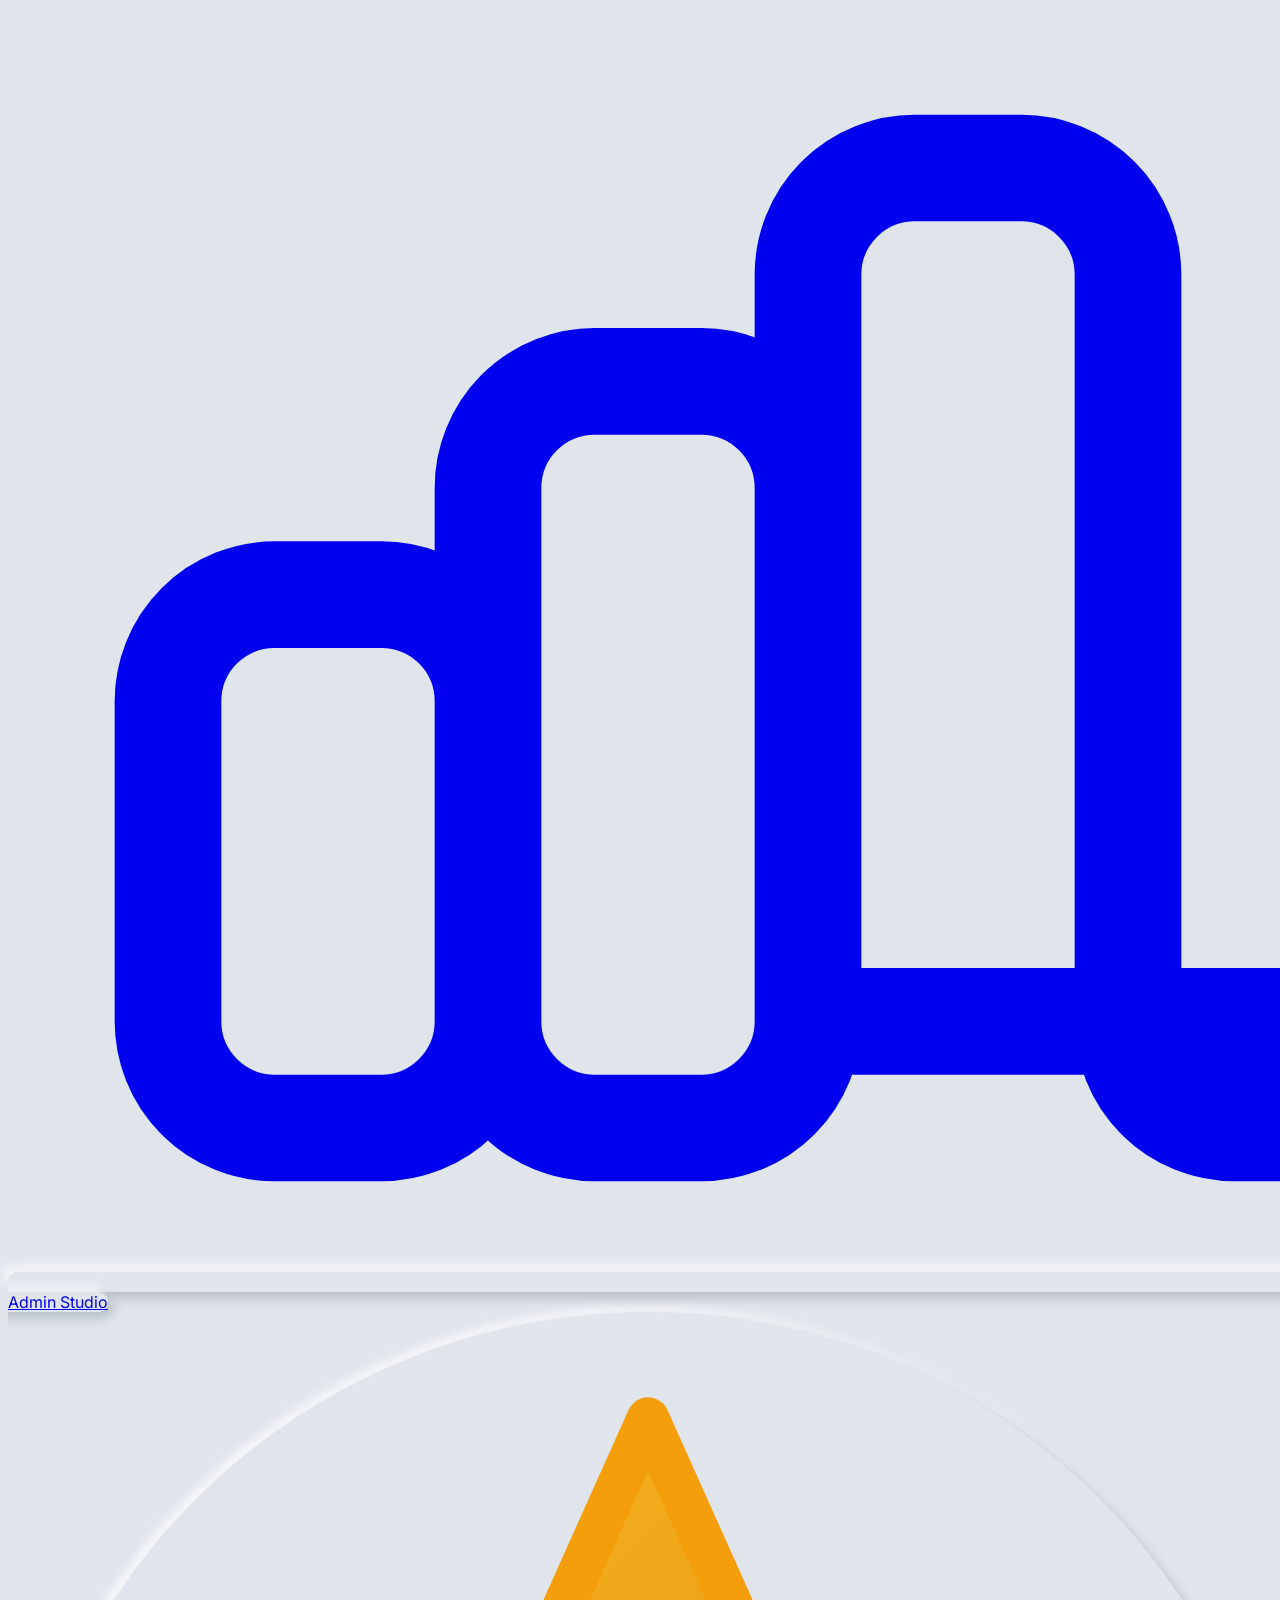
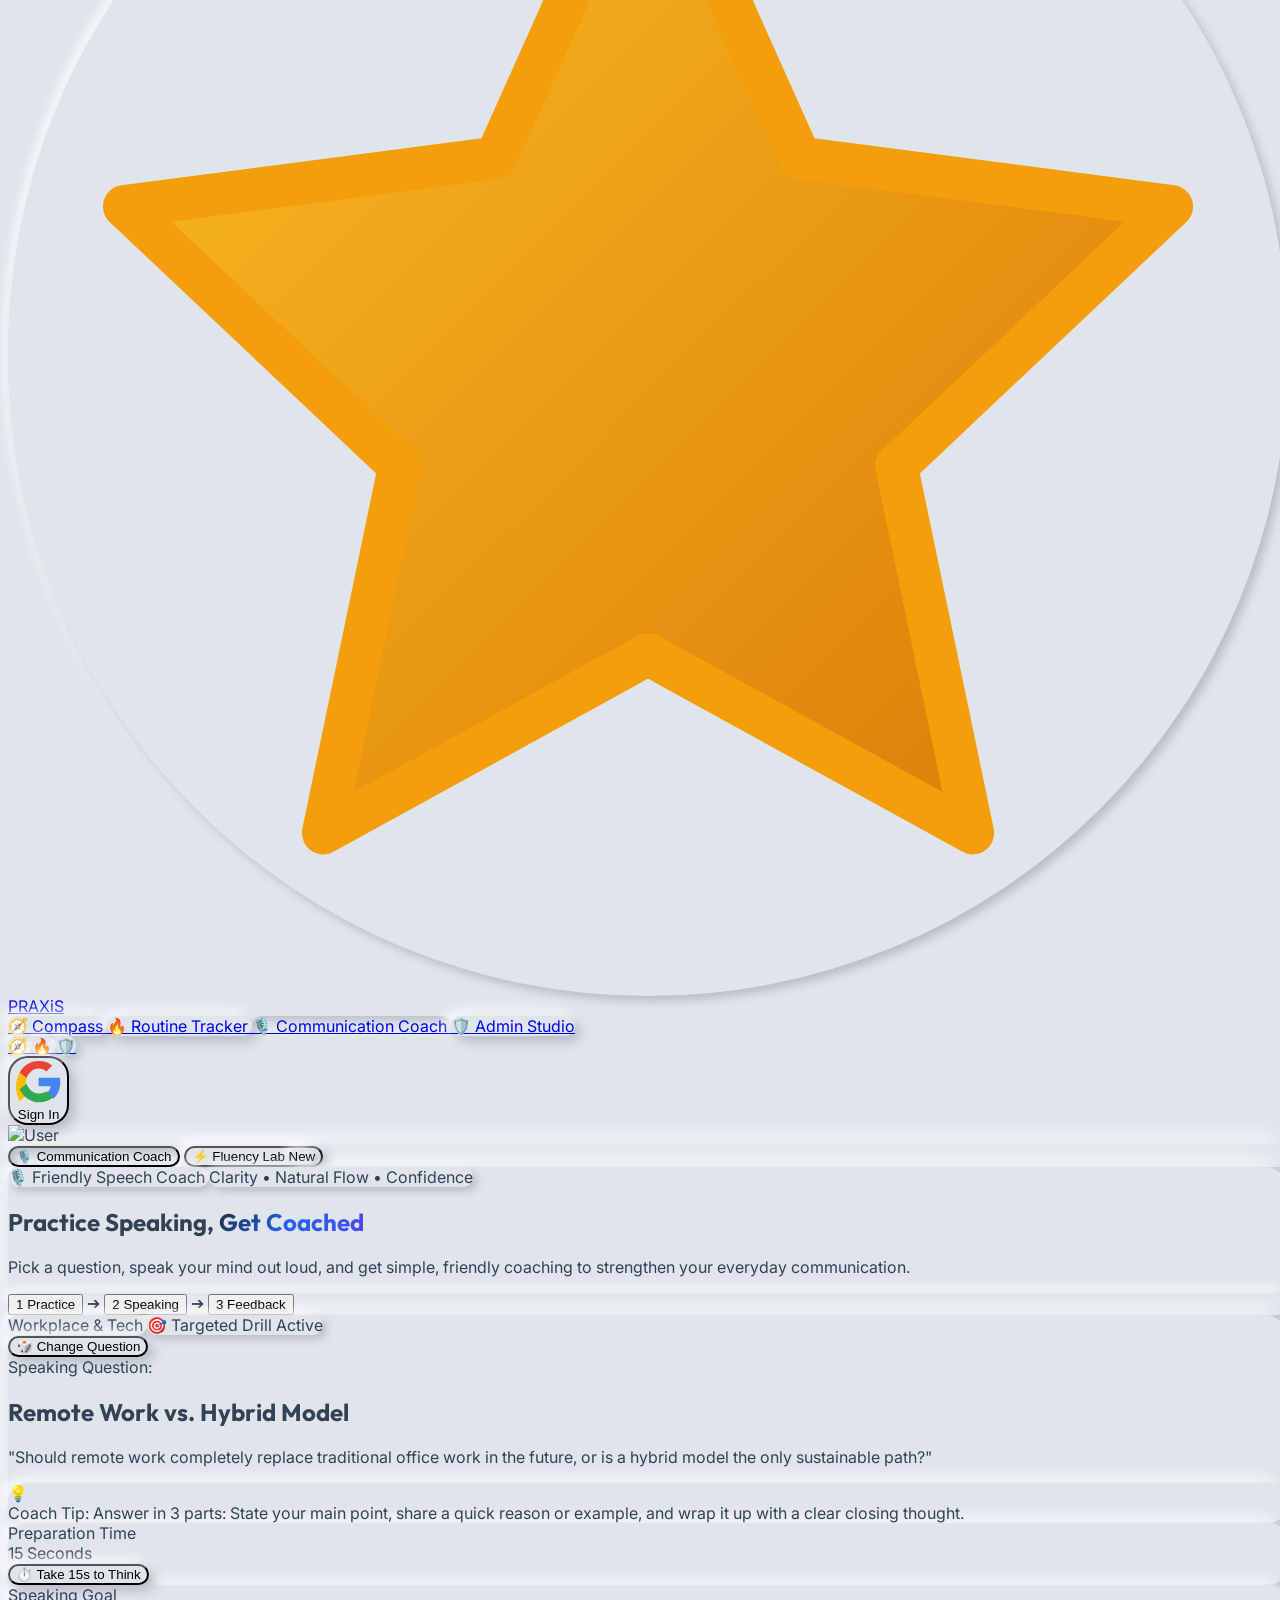
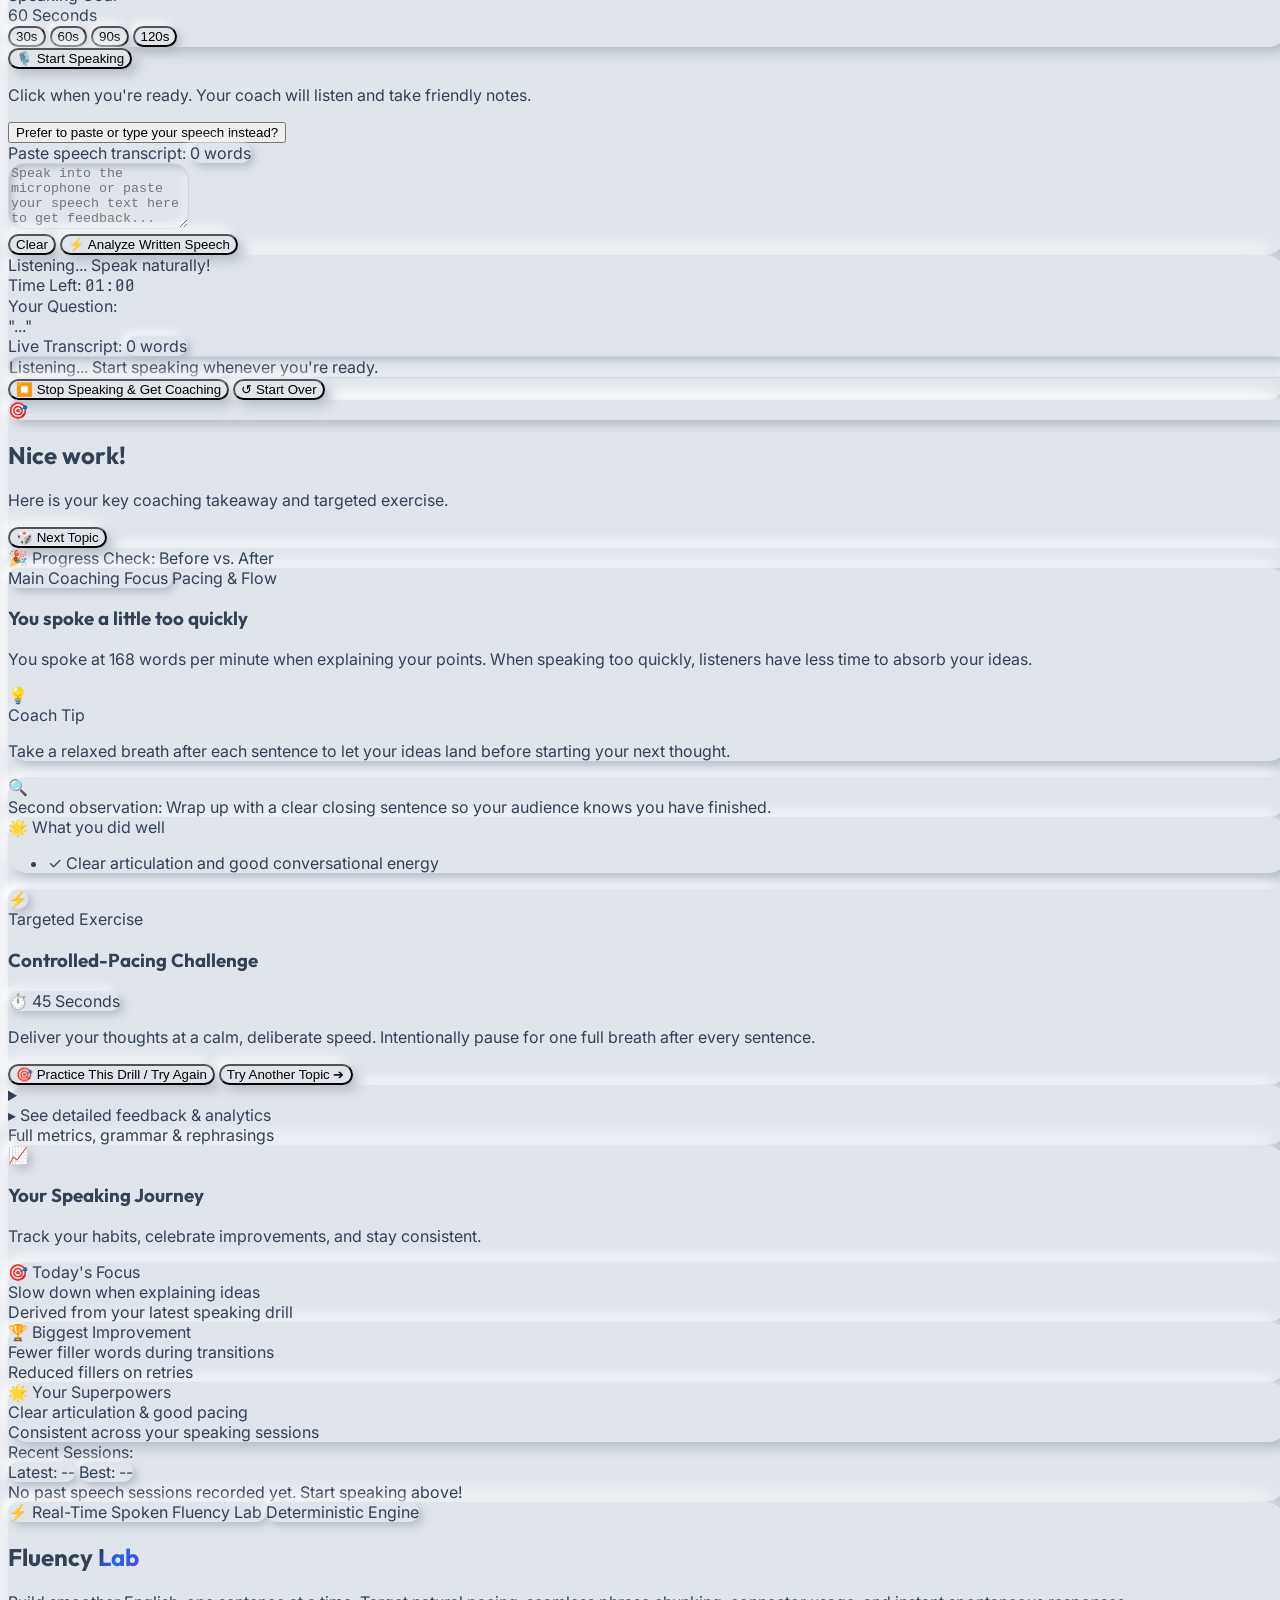
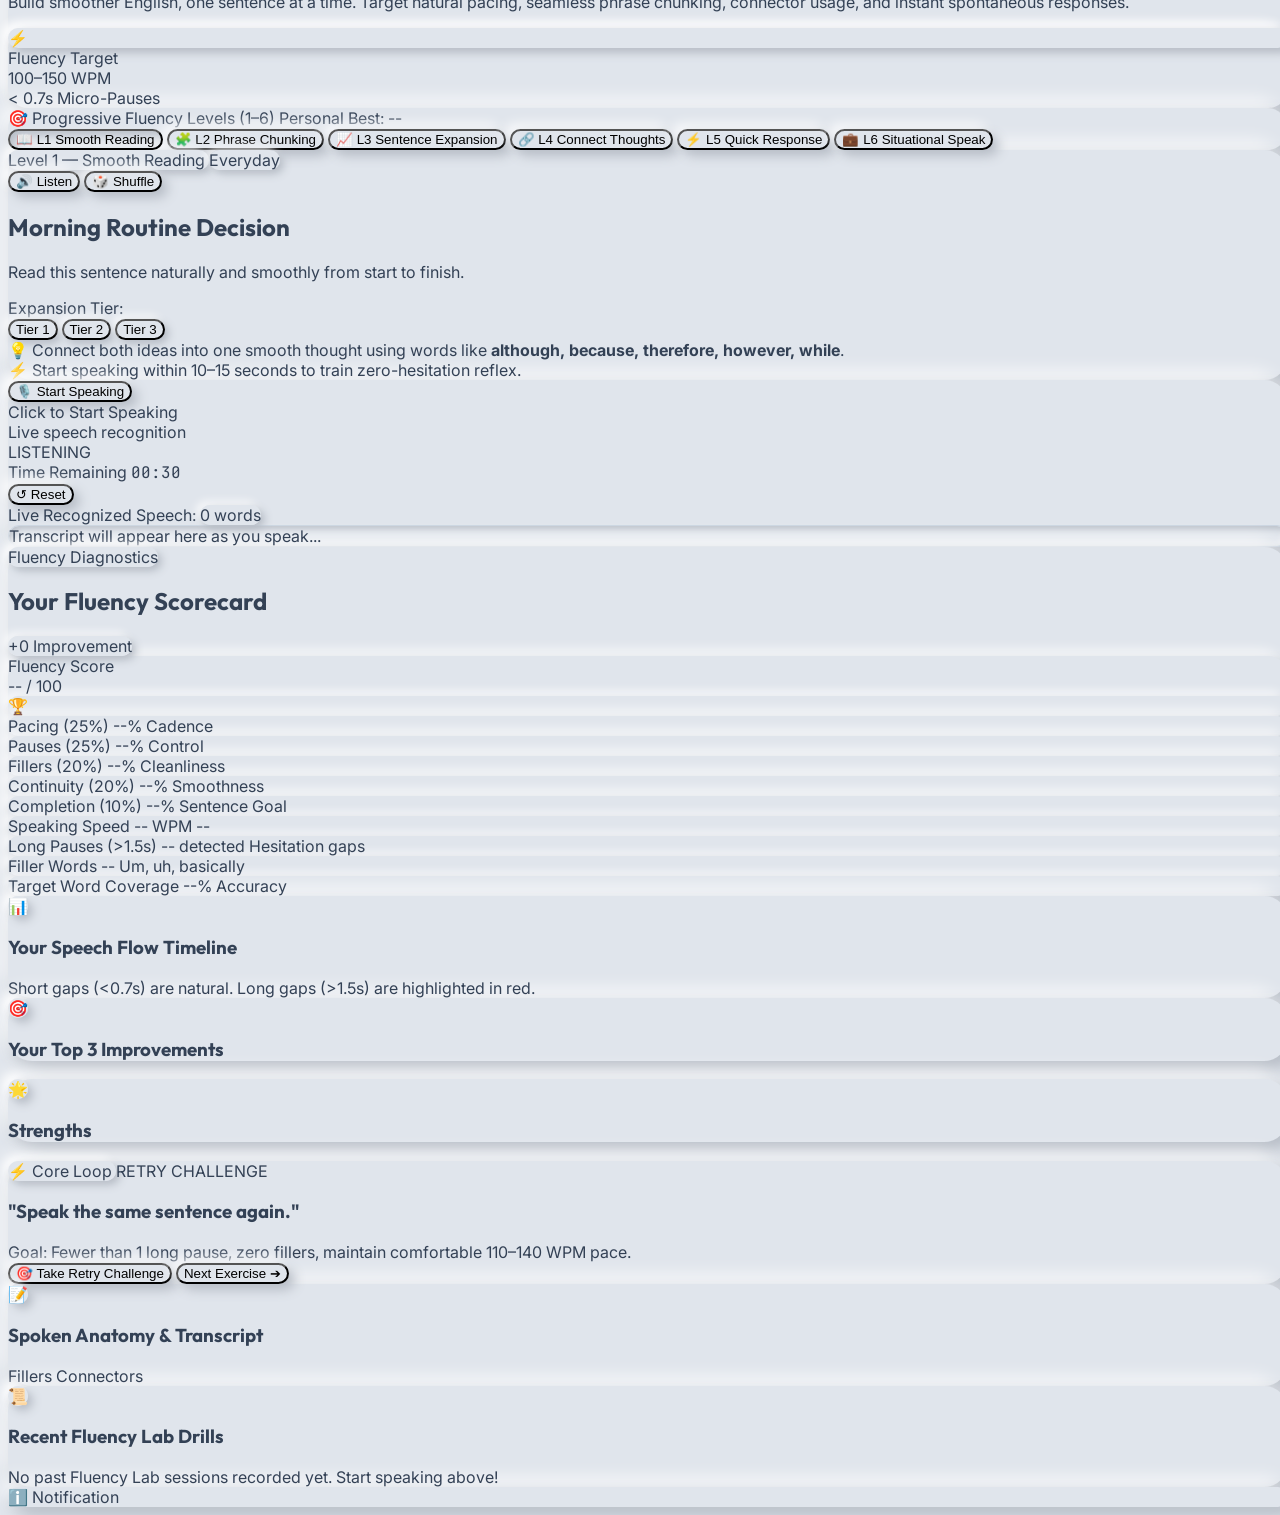
==== public/coach.html @ 35fe481c "speech coach" ====
<!DOCTYPE html>
<html lang="en">

<head>
    <meta charset="UTF-8">
    <meta name="viewport" content="width=device-width, initial-scale=1.0">
    <title>PRAXiS - Communication Coach & Real-Time English Fluency Engine</title>
    <meta name="description" content="Elevate your spoken English, workplace communication, and public speaking skills with deterministic real-time speech diagnostics, pacing analysis, and structured upgrades.">
    <meta property="og:title" content="PRAXiS - Communication Coach & Speech Diagnostics Engine">
    <meta property="og:type" content="website">
    <meta property="og:url" content="/coach">
    <link rel="canonical" href="/coach">
    <link rel="manifest" href="/manifest.json">
    <meta name="theme-color" content="#2563eb">
    <meta name="mobile-web-app-capable" content="yes">
    <meta name="apple-mobile-web-app-capable" content="yes">
    <meta name="apple-mobile-web-app-status-bar-style" content="black-translucent">
    <!-- Google Fonts -->
    <link rel="preconnect" href="https://fonts.googleapis.com">
    <link rel="preconnect" href="https://fonts.gstatic.com" crossorigin>
    <link href="https://fonts.googleapis.com/css2?family=Bebas+Neue&family=Inter:wght@400;500;600;700;800&family=JetBrains+Mono:ital,wght@0,400;0,600;0,700;0,800;1,700&family=Outfit:wght@500;600;700;800;900&display=swap" rel="stylesheet">
    <script src="https://cdn.tailwindcss.com"></script>
    <script>
        tailwind.config = {
            theme: {
                extend: {
                    fontFamily: {
                        sans: ['Inter', 'sans-serif'],
                        outfit: ['Outfit', 'sans-serif'],
                        mono: ['"JetBrains Mono"', 'SF Mono', 'Roboto Mono', 'Monaco', 'Consolas', 'monospace'],
                    },
                    colors: {
                        neu: {
                            base: '#e0e5ec',
                            dark: '#1e293b',
                            text: '#334155',
                            muted: '#64748b',
                            accent: '#2563eb',
                            sky: '#0284c7',
                            indigo: '#4f46e5'
                        }
                    }
                }
            }
        }
    </script>
    <style>
        :root {
            --bg-color: #e0e5ec;
            --shadow-light: rgba(255, 255, 255, 0.75);
            --shadow-light-soft: rgba(255, 255, 255, 0.55);
            --shadow-dark: #b8bec7;
            --shadow-dark-deep: #a3abb7;
            --shadow-minor: 0 4px 12px rgba(0, 0, 0, 0.06);
            --shadow-minor-sm: 0 2px 6px rgba(0, 0, 0, 0.04);
        }

        body {
            background-color: var(--bg-color);
            color: #334155;
            font-family: 'Inter', sans-serif;
            overflow-x: hidden;
            width: 100%;
            max-width: 100vw;
            -webkit-tap-highlight-color: transparent;
            touch-action: manipulation;
        }

        h1, h2, h3, h4, h5, h6 {
            font-family: 'Outfit', sans-serif;
        }

        /* Neumorphic Design Tokens */
        .neu-card {
            background: #e0e5ec;
            border-radius: 1.5rem;
            box-shadow: 9px 9px 18px var(--shadow-dark), -9px -9px 18px var(--shadow-light), var(--shadow-minor);
            transition: all 0.3s ease;
        }

        .neu-card-sm {
            background: #e0e5ec;
            border-radius: 1.25rem;
            box-shadow: 6px 6px 12px var(--shadow-dark), -6px -6px 12px var(--shadow-light), var(--shadow-minor-sm);
            transition: all 0.3s ease;
        }

        .neu-btn {
            background: #e0e5ec;
            border-radius: 1.25rem;
            box-shadow: 6px 6px 12px var(--shadow-dark), -6px -6px 12px var(--shadow-light), var(--shadow-minor-sm);
            transition: all 0.25s cubic-bezier(0.4, 0, 0.2, 1);
            cursor: pointer;
            user-select: none;
        }

        .neu-btn:hover {
            box-shadow: 8px 8px 16px var(--shadow-dark-deep), -8px -8px 16px var(--shadow-light), var(--shadow-minor);
            transform: translateY(-2px);
        }

        .neu-btn:active, .neu-btn.pressed {
            box-shadow: inset 4px 4px 8px var(--shadow-dark), inset -4px -4px 8px var(--shadow-light-soft);
            transform: translateY(0);
        }

        .neu-trench {
            background: #e0e5ec;
            border-radius: 9999px;
            box-shadow: inset 4px 4px 8px var(--shadow-dark), inset -4px -4px 8px var(--shadow-light-soft);
        }

        .neu-circle {
            background: #e0e5ec;
            border-radius: 9999px;
            box-shadow: 5px 5px 10px var(--shadow-dark), -5px -5px 10px var(--shadow-light), var(--shadow-minor-sm);
        }

        .neu-badge {
            background: #e0e5ec;
            border-radius: 9999px;
            box-shadow: 4px 4px 8px var(--shadow-dark), -4px -4px 8px var(--shadow-light), var(--shadow-minor-sm);
        }

        .neu-input {
            background: #e0e5ec;
            border-radius: 1rem;
            box-shadow: inset 3px 3px 6px var(--shadow-dark), inset -3px -3px 6px var(--shadow-light-soft);
            border: 1.5px solid #cbd5e1;
            transition: all 0.25s ease;
        }

        .neu-input:focus {
            box-shadow: inset 4px 4px 8px var(--shadow-dark-deep), inset -4px -4px 8px var(--shadow-light-soft), 0 0 0 2px #2563eb;
            border-color: #2563eb;
            outline: none;
        }

        .text-gradient {
            background: linear-gradient(135deg, #1e293b 0%, #2563eb 50%, #4f46e5 100%);
            -webkit-background-clip: text;
            -webkit-text-fill-color: transparent;
        }

        .font-digital {
            font-family: 'JetBrains Mono', monospace;
            font-feature-settings: 'tnum' on, 'zero' on;
        }

        /* Voice Soundwave Animation */
        .soundwave-bar {
            width: 4px;
            border-radius: 9999px;
            background: linear-gradient(180deg, #2563eb 0%, #4f46e5 100%);
            animation: waveBounce 1.2s ease-in-out infinite alternate;
        }
        @keyframes waveBounce {
            0% { height: 6px; }
            100% { height: 32px; }
        }

        .mic-recording-pulse {
            animation: micPulse 1.4s infinite;
        }
        @keyframes micPulse {
            0% { box-shadow: 0 0 0 0 rgba(239, 68, 68, 0.7); }
            70% { box-shadow: 0 0 0 16px rgba(239, 68, 68, 0); }
            100% { box-shadow: 0 0 0 0 rgba(239, 68, 68, 0); }
        }

        /* Custom highlight tags in transcript */
        .highlight-filler {
            background-color: #fee2e2;
            color: #dc2626;
            padding: 1px 6px;
            border-radius: 6px;
            font-weight: 600;
            border-bottom: 2px solid #ef4444;
        }
        .highlight-hedging {
            background-color: #fef3c7;
            color: #d97706;
            padding: 1px 6px;
            border-radius: 6px;
            font-weight: 600;
            border-bottom: 2px solid #f59e0b;
        }

        /* Focus outlines for accessibility */
        button:focus-visible, a:focus-visible, textarea:focus-visible {
            outline: 2px solid #2563eb;
            outline-offset: 2px;
        }

        /* Custom Scrollbar */
        ::-webkit-scrollbar {
            width: 8px;
            height: 8px;
        }
        ::-webkit-scrollbar-track {
            background: #e0e5ec;
        }
        ::-webkit-scrollbar-thumb {
            background: #cbd5e1;
            border-radius: 10px;
            border: 2px solid #e0e5ec;
        }
    </style>
</head>

<body class="min-h-screen flex flex-col items-center relative overflow-x-hidden pb-16">

    <!-- FLOATING TOP-LEFT QUICK ADMIN BUTTON -->
    <a id="admin-studio-btn" href="/admin.html" title="Open Admin Analytics Studio" class="fixed top-3 left-3 sm:top-4 sm:left-4 z-50 neu-btn px-2.5 py-2 sm:px-3.5 sm:py-2.5 flex items-center gap-1.5 sm:gap-2 text-slate-700 hover:text-blue-600 transition-all text-xs font-bold shadow-lg hidden">
        <svg class="w-4 h-4 text-blue-600 shrink-0" fill="none" stroke="currentColor" viewBox="0 0 24 24" aria-hidden="true">
            <path stroke-linecap="round" stroke-linejoin="round" stroke-width="2" d="M9 19v-6a2 2 0 00-2-2H5a2 2 0 00-2 2v6a2 2 0 002 2h2a2 2 0 002-2zm0 0V9a2 2 0 012-2h2a2 2 0 012 2v10m-6 0a2 2 0 002 2h2a2 2 0 002-2m0 0V5a2 2 0 012-2h2a2 2 0 012 2v14a2 2 0 002 2h2a2 2 0 002-2z"></path>
        </svg>
        <span class="hidden sm:inline">Admin Studio</span>
    </a>

    <!-- TOP NAVIGATION BAR -->
    <header class="relative w-full max-w-6xl px-3 sm:px-6 py-4 sm:py-6 flex items-center justify-between z-20 gap-2 min-h-[64px]" role="banner">
        <!-- LEFT: LOGO & MAIN NAV LINKS -->
        <div class="flex items-center gap-2 sm:gap-4">
            <a href="/praxis" class="flex items-center gap-2 sm:gap-2.5 group cursor-pointer" title="Return to PRAXiS Home">
                <div class="w-9 h-9 sm:w-10 sm:h-10 neu-circle flex items-center justify-center text-amber-500 shrink-0 group-hover:scale-105 transition-transform">
                    <svg class="w-5 h-5 sm:w-6 sm:h-6" viewBox="0 0 24 24" fill="none" xmlns="http://www.w3.org/2000/svg" aria-hidden="true">
                        <path d="M12 2L14.85 8.36L21.82 9.27L16.66 14.14L18.09 21.02L12 17.67L5.91 21.02L7.34 14.14L2.18 9.27L9.15 8.36L12 2Z" fill="url(#star-grad-nav)" stroke="#f59e0b" stroke-width="0.8" stroke-linejoin="round"/>
                        <defs>
                            <linearGradient id="star-grad-nav" x1="2" y1="2" x2="22" y2="22" gradientUnits="userSpaceOnUse">
                                <stop stop-color="#fbbf24"/>
                                <stop offset="1" stop-color="#d97706"/>
                            </linearGradient>
                        </defs>
                    </svg>
                </div>
                <span class="font-outfit font-extrabold text-xl sm:text-2xl text-slate-800 tracking-tight">PRAXiS</span>
            </a>

            <!-- DESKTOP TOP NAV LINKS -->
            <nav class="hidden md:flex items-center gap-2 ml-2" aria-label="Main Navigation">
                <a href="/praxis" class="neu-btn px-3 py-1.5 text-xs font-bold text-slate-700 hover:text-blue-600 flex items-center gap-1.5 transition-all">
                    <span>🧭</span> Compass
                </a>
                <a href="/routine.html" class="neu-btn px-3 py-1.5 text-xs font-bold text-slate-700 hover:text-blue-600 flex items-center gap-1.5 transition-all">
                    <span>🔥</span> Routine Tracker
                </a>
                <a href="/coach.html" class="neu-btn pressed px-3.5 py-1.5 text-xs font-extrabold text-blue-600 flex items-center gap-1.5 border border-blue-200 shadow-inner">
                    <span>🎙️</span> Communication Coach
                </a>
                <a id="nav-admin-btn" href="/admin.html" class="neu-btn px-3.5 py-1.5 text-xs font-black text-purple-700 hover:text-purple-900 border border-purple-300 flex items-center gap-1.5 transition-all hidden" title="Admin Studio">
                    <span>🛡️</span> Admin Studio
                </a>
            </nav>
        </div>

        <!-- RIGHT: AUTH PROFILE & MOBILE ICONS -->
        <div class="ml-auto flex items-center gap-2 sm:gap-3 shrink-0">
            <div class="flex md:hidden items-center gap-1.5">
                <a href="/praxis" title="Career Compass" class="neu-circle w-8 h-8 flex items-center justify-center text-xs text-blue-600">
                    🧭
                </a>
                <a href="/routine.html" title="Routine Tracker" class="neu-circle w-8 h-8 flex items-center justify-center text-xs text-amber-500">
                    🔥
                </a>
                <a id="mobile-nav-admin-btn" href="/admin.html" title="Admin Studio" class="neu-circle w-8 h-8 flex items-center justify-center text-xs text-purple-700 font-bold hidden">
                    🛡️
                </a>
            </div>

            <!-- AUTH & PROFILE CONTAINER -->
            <div id="auth-container" class="flex items-center gap-2 z-30">
                <button id="btn-google-login" class="neu-btn px-3 py-1.5 sm:px-4 sm:py-2 flex items-center gap-2 text-slate-800 hover:text-indigo-600 font-bold text-xs transition-all shadow-sm cursor-pointer">
                    <svg class="w-4 h-4 shrink-0" viewBox="0 0 24 24" aria-hidden="true">
                        <path fill="#EA4335" d="M12 5c1.6 0 3 .6 4.1 1.6l3.1-3.1C17.3 1.7 14.8 1 12 1 7.5 1 3.7 3.6 1.9 7.3l3.7 2.9C6.5 7.4 9 5 12 5z"/>
                        <path fill="#4285F4" d="M23.5 12.3c0-.8-.1-1.6-.2-2.3H12v4.5h6.5c-.3 1.5-1.1 2.8-2.4 3.7l3.7 2.9c2.2-2 3.7-5 3.7-8.8z"/>
                        <path fill="#FBBC05" d="M5.6 14.8c-.2-.7-.4-1.5-.4-2.3s.2-1.6.4-2.3L1.9 7.3C.7 9.7 0 12 0 14.8s.7 5.1 1.9 7.5l3.7-2.9z"/>
                        <path fill="#34A853" d="M12 23c3.2 0 6-1.1 8-3l-3.7-2.9c-1.1.7-2.5 1.2-4.3 1.2-3 0-5.5-2.4-6.4-5.2L1.9 16C3.7 19.7 7.5 23 12 23z"/>
                    </svg>
                    <span>Sign In</span>
                </button>
                <div id="user-profile" class="hidden flex items-center gap-2">
                    <img id="user-avatar" src="" alt="User" class="w-8 h-8 rounded-full shadow-sm border border-slate-300">
                    <span id="user-name" class="text-xs font-bold text-slate-800 hidden sm:inline"></span>
                </div>
            </div>
        </div>
    </header>

    <!-- MAIN COACH CONTAINER -->
    <main class="w-full max-w-5xl px-3 sm:px-6 flex flex-col gap-6 sm:gap-8 mt-2" role="main">

        <!-- COACH vs FLUENCY LAB MODE SWITCHER -->
        <div class="neu-card p-2 sm:p-2.5 flex items-center justify-center gap-2 sm:gap-4 max-w-lg mx-auto w-full z-10" role="tablist" aria-label="Coach Feature Selector">
            <button type="button" id="tab-switch-coach" onclick="switchCoachMode('coach')" class="neu-btn pressed flex-1 py-2.5 px-3 sm:px-4 text-xs sm:text-sm font-extrabold text-blue-600 flex items-center justify-center gap-2 transition-all cursor-pointer border border-blue-300 shadow-inner">
                <span>🎙️</span> <span>Communication Coach</span>
            </button>
            <button type="button" id="tab-switch-fluency" onclick="switchCoachMode('fluency')" class="neu-btn flex-1 py-2.5 px-3 sm:px-4 text-xs sm:text-sm font-bold text-slate-700 hover:text-blue-600 flex items-center justify-center gap-2 transition-all cursor-pointer">
                <span>⚡</span> <span>Fluency Lab</span>
                <span class="neu-badge px-1.5 py-0.5 text-[9px] font-black uppercase text-emerald-700 bg-emerald-100">New</span>
            </button>
        </div>

        <!-- 1. COMMUNICATION COACH STUDIO VIEW -->
        <div id="coach-studio-view" class="flex flex-col gap-6">

            <!-- COACH HERO HEADER -->
            <section class="neu-card p-6 sm:p-7 flex flex-col md:flex-row items-center justify-between gap-5 relative overflow-hidden">
                <div class="flex flex-col gap-2 max-w-2xl text-center md:text-left">
                    <div class="flex items-center justify-center md:justify-start gap-2">
                        <span class="neu-badge px-3 py-1 text-[11px] font-extrabold uppercase tracking-wider text-blue-600 bg-blue-50/50">
                            🎙️ Friendly Speech Coach
                        </span>
                        <span class="neu-badge px-2.5 py-0.5 text-[10px] font-bold text-slate-500">
                            Clarity • Natural Flow • Confidence
                        </span>
                    </div>
                    <h1 class="text-2xl sm:text-3xl font-extrabold text-slate-800 tracking-tight leading-tight">
                        Practice Speaking, <span class="text-gradient">Get Coached</span>
                    </h1>
                    <p class="text-xs sm:text-sm text-slate-600 leading-relaxed">
                        Pick a question, speak your mind out loud, and get simple, friendly coaching to strengthen your everyday communication.
                    </p>
                </div>

                <!-- 3-STAGE INTERACTIVE STEPPER -->
                <div class="neu-card-sm p-2 sm:p-3 flex items-center gap-1.5 sm:gap-2.5 bg-white/60 border border-slate-200/70 shrink-0 select-none" role="tablist" aria-label="Coaching Stages">
                    <button type="button" id="stage-tab-practice" onclick="setStage('practice')" class="stage-step-btn px-2.5 sm:px-3 py-1.5 rounded-xl text-xs font-black text-blue-700 bg-blue-100 flex items-center gap-1.5 transition-all cursor-pointer">
                        <span class="w-5 h-5 rounded-full bg-blue-600 text-white flex items-center justify-center text-[10px]">1</span>
                        <span>Practice</span>
                    </button>
                    <span class="text-slate-300 font-bold text-xs">➔</span>
                    <button type="button" id="stage-tab-speaking" class="stage-step-btn px-2.5 sm:px-3 py-1.5 rounded-xl text-xs font-bold text-slate-500 flex items-center gap-1.5 transition-all opacity-70">
                        <span class="w-5 h-5 rounded-full bg-slate-300 text-slate-700 flex items-center justify-center text-[10px]">2</span>
                        <span>Speaking</span>
                    </button>
                    <span class="text-slate-300 font-bold text-xs">➔</span>
                    <button type="button" id="stage-tab-feedback" class="stage-step-btn px-2.5 sm:px-3 py-1.5 rounded-xl text-xs font-bold text-slate-500 flex items-center gap-1.5 transition-all opacity-70">
                        <span class="w-5 h-5 rounded-full bg-slate-300 text-slate-700 flex items-center justify-center text-[10px]">3</span>
                        <span>Feedback</span>
                    </button>
                </div>
            </section>

            <!-- ============================================================= -->
            <!-- STAGE 1: PRACTICE (TOPIC & PREPARATION)                       -->
            <!-- ============================================================= -->
            <section id="stage-practice" class="flex flex-col gap-5">
                <div class="neu-card p-6 sm:p-8 flex flex-col gap-5 relative">
                    
                    <!-- Top Bar: Category, Active Drill Badge, Topic Shuffle -->
                    <div class="flex flex-wrap items-center justify-between gap-3 pb-3 border-b border-slate-200/80">
                        <div class="flex flex-wrap items-center gap-2">
                            <span id="topic-category-badge" class="neu-badge px-3 py-1 text-[11px] font-extrabold uppercase tracking-wider text-indigo-600 bg-indigo-50">
                                Workplace & Tech
                            </span>
                            <span id="drill-active-badge" class="hidden neu-badge px-3 py-1 text-[11px] font-black uppercase tracking-wider text-amber-700 bg-amber-100 border border-amber-300 animate-pulse">
                                🎯 Targeted Drill Active
                            </span>
                        </div>
                        <div class="flex items-center gap-2">
                            <button type="button" onclick="shuffleTopic()" class="neu-btn px-3 py-1.5 text-xs font-bold text-slate-700 hover:text-blue-600 flex items-center gap-1.5 cursor-pointer" title="Get a different question">
                                <span>🎲</span> Change Question
                            </button>
                        </div>
                    </div>

                    <!-- Speaking Question & Prompt -->
                    <div class="flex flex-col gap-2">
                        <div class="text-[11px] font-bold text-slate-500 uppercase tracking-wider">Speaking Question:</div>
                        <h2 id="topic-title" class="text-lg sm:text-2xl font-black text-slate-800 tracking-tight leading-snug">
                            Remote Work vs. Hybrid Model
                        </h2>
                        <div id="topic-prompt-box" class="bg-white/70 p-4 sm:p-5 rounded-2xl border border-slate-200/80 shadow-inner mt-1">
                            <p id="topic-prompt" class="text-sm sm:text-base text-slate-700 font-medium leading-relaxed">
                                "Should remote work completely replace traditional office work in the future, or is a hybrid model the only sustainable path?"
                            </p>
                        </div>
                    </div>

                    <!-- Coach Tip (Student-friendly advice, no jargon) -->
                    <div id="coach-tip-box" class="neu-card-sm p-3.5 bg-blue-50/60 border border-blue-200/80 flex items-start gap-2.5">
                        <span class="text-base shrink-0">💡</span>
                        <div class="text-xs sm:text-sm text-slate-700">
                            <span class="font-bold text-blue-800">Coach Tip:</span>
                            <span id="framework-desc" class="ml-1 text-slate-700 font-medium">Answer in 3 parts: State your main point, share a quick reason or example, and wrap it up with a clear closing thought.</span>
                        </div>
                    </div>

                    <!-- Preparation Time & Speaking Time Controls -->
                    <div class="grid grid-cols-1 sm:grid-cols-2 gap-4 pt-1">
                        <!-- Preparation Time Card -->
                        <div class="neu-card-sm p-3.5 sm:p-4 flex items-center justify-between bg-white/50 border border-slate-200/70">
                            <div>
                                <div class="text-[11px] font-bold text-slate-500 uppercase tracking-wider">Preparation Time</div>
                                <div id="prep-time-status" class="text-sm sm:text-base font-extrabold text-slate-800 mt-0.5">15 Seconds</div>
                            </div>
                            <button type="button" id="btn-prep-countdown" onclick="togglePrepTimer()" class="neu-btn px-3 py-1.5 text-xs font-bold text-indigo-600 hover:text-indigo-800 flex items-center gap-1.5 cursor-pointer">
                                <span>⏱️</span> <span id="prep-btn-label">Take 15s to Think</span>
                            </button>
                        </div>

                        <!-- Speaking Time Goal -->
                        <div class="neu-card-sm p-3.5 sm:p-4 flex items-center justify-between bg-white/50 border border-slate-200/70">
                            <div>
                                <div class="text-[11px] font-bold text-slate-500 uppercase tracking-wider">Speaking Goal</div>
                                <div id="speaking-goal-label" class="text-sm sm:text-base font-extrabold text-slate-800 mt-0.5">60 Seconds</div>
                            </div>
                            <div class="flex items-center gap-1" role="group" aria-label="Timer Duration Presets">
                                <button type="button" onclick="setTimerDuration(30)" class="timer-preset-btn neu-badge px-2.5 py-1 text-xs font-bold text-slate-600 hover:text-blue-600 cursor-pointer">30s</button>
                                <button type="button" onclick="setTimerDuration(60)" class="timer-preset-btn neu-badge px-2.5 py-1 text-xs font-bold text-blue-600 border border-blue-300 cursor-pointer">60s</button>
                                <button type="button" onclick="setTimerDuration(90)" class="timer-preset-btn neu-badge px-2.5 py-1 text-xs font-bold text-slate-600 hover:text-blue-600 cursor-pointer">90s</button>
                                <button type="button" onclick="setTimerDuration(120)" class="timer-preset-btn neu-badge px-2.5 py-1 text-xs font-bold text-slate-600 hover:text-blue-600 cursor-pointer">120s</button>
                            </div>
                        </div>
                    </div>

                    <!-- Prominent Start Speaking Button -->
                    <div class="flex flex-col items-center justify-center pt-3 pb-2 gap-2">
                        <button type="button" id="btn-start-speaking" onclick="startSpeakingStage()" class="neu-btn px-8 sm:px-14 py-4 text-base sm:text-lg font-black text-white bg-gradient-to-r from-blue-600 via-indigo-600 to-blue-700 hover:from-blue-700 hover:to-indigo-800 rounded-2xl shadow-xl flex items-center gap-3 transition-all transform hover:scale-[1.02] cursor-pointer">
                            <span class="text-2xl">🎙️</span>
                            <span>Start Speaking</span>
                        </button>
                        <p class="text-xs text-slate-500 text-center">
                            Click when you're ready. Your coach will listen and take friendly notes.
                        </p>
                    </div>

                    <!-- Text Alternative Fallback Toggle -->
                    <div class="pt-2 border-t border-slate-200/60 flex flex-col items-center">
                        <button type="button" onclick="toggleTypeFallback()" class="text-xs text-slate-500 hover:text-blue-600 font-semibold underline cursor-pointer">
                            Prefer to paste or type your speech instead?
                        </button>
                        <div id="type-fallback-container" class="hidden w-full mt-3 flex flex-col gap-2">
                            <div class="flex items-center justify-between text-xs text-slate-500">
                                <span>Paste speech transcript:</span>
                                <span id="word-count-badge" class="neu-badge px-2 py-0.5 text-[10px] font-bold text-slate-600">0 words</span>
                            </div>
                            <textarea id="speech-transcript-input" rows="4" placeholder="Speak into the microphone or paste your speech text here to get feedback..." class="neu-input w-full p-3.5 text-xs sm:text-sm text-slate-800 placeholder-slate-400 resize-none font-sans leading-relaxed"></textarea>
                            <div class="flex justify-end gap-2">
                                <button type="button" onclick="clearTranscript()" class="neu-btn px-3 py-1.5 text-xs font-bold text-slate-600">Clear</button>
                                <button type="button" id="btn-evaluate" onclick="submitSpeechForEvaluation()" class="neu-btn px-4 py-2 text-xs font-bold text-white bg-blue-600 hover:bg-blue-700">
                                    ⚡ Analyze Written Speech
                                </button>
                            </div>
                        </div>
                    </div>
                </div>
            </section>

            <!-- ============================================================= -->
            <!-- STAGE 2: SPEAKING (LIVE, DISTRACTION-FREE)                     -->
            <!-- ============================================================= -->
            <section id="stage-speaking" class="hidden flex flex-col gap-5">
                <div class="neu-card p-6 sm:p-8 flex flex-col gap-6">
                    
                    <!-- Header: Recording Status & Countdown Timer -->
                    <div class="flex items-center justify-between pb-3 border-b border-slate-200/80">
                        <div class="flex items-center gap-2.5">
                            <span class="w-3.5 h-3.5 rounded-full bg-red-500 animate-ping"></span>
                            <span id="mic-status-label" class="text-xs sm:text-sm font-black text-red-600 uppercase tracking-wider">
                                Listening... Speak naturally!
                            </span>
                        </div>
                        
                        <!-- Simple Digital Time Remaining -->
                        <div class="flex items-center gap-2 bg-slate-900 text-white px-4 py-2 rounded-xl shadow-inner">
                            <span class="text-[10px] text-slate-400 font-bold uppercase tracking-wider">Time Left:</span>
                            <span id="timer-display" class="font-digital text-xl sm:text-2xl font-black text-emerald-400">
                                01:00
                            </span>
                        </div>
                    </div>

                    <!-- Active Prompt Reminder (Distraction-free reference) -->
                    <div class="bg-blue-50/60 p-4 rounded-xl border border-blue-200/80">
                        <div class="text-[10px] font-extrabold uppercase tracking-wider text-blue-700">Your Question:</div>
                        <div id="speaking-topic-prompt" class="text-xs sm:text-sm font-semibold text-slate-800 mt-0.5">
                            "..."
                        </div>
                    </div>

                    <!-- Soundwave Animation -->
                    <div id="soundwave-container" class="flex items-center justify-center gap-1.5 h-10 py-1" aria-hidden="true">
                        <div class="soundwave-bar" style="animation-delay: 0.1s;"></div>
                        <div class="soundwave-bar" style="animation-delay: 0.3s;"></div>
                        <div class="soundwave-bar" style="animation-delay: 0.5s;"></div>
                        <div class="soundwave-bar" style="animation-delay: 0.2s;"></div>
                        <div class="soundwave-bar" style="animation-delay: 0.4s;"></div>
                        <div class="soundwave-bar" style="animation-delay: 0.6s;"></div>
                        <div class="soundwave-bar" style="animation-delay: 0.15s;"></div>
                    </div>

                    <!-- Live Distraction-Free Transcript Box -->
                    <div class="flex flex-col gap-1.5">
                        <div class="flex items-center justify-between px-1 text-xs text-slate-500 font-semibold">
                            <span>Live Transcript:</span>
                            <span id="live-word-count-badge" class="neu-badge px-2 py-0.5 text-[10px] font-bold text-slate-600">0 words</span>
                        </div>
                        <div id="speaking-live-transcript-box" class="neu-input w-full p-4 text-xs sm:text-sm text-slate-800 min-h-[140px] max-h-[220px] overflow-y-auto leading-relaxed bg-white/80">
                            <span class="text-slate-400 italic">Listening... Start speaking whenever you're ready.</span>
                        </div>
                        <!-- Progress bar -->
                        <div class="w-full bg-slate-200 rounded-full h-1.5 overflow-hidden shadow-inner mt-1">
                            <div id="timer-progress-bar" class="bg-gradient-to-r from-blue-500 to-emerald-500 h-1.5 rounded-full transition-all duration-300" style="width: 100%;"></div>
                        </div>
                    </div>

                    <!-- Prominent Stop Speaking Button -->
                    <div class="flex flex-wrap items-center justify-center gap-3 pt-2">
                        <button type="button" id="btn-stop-speaking" onclick="finishSpeakingAndEvaluate()" class="neu-btn px-8 sm:px-12 py-3.5 text-base sm:text-lg font-black text-white bg-gradient-to-r from-red-600 to-rose-600 hover:from-red-700 hover:to-rose-700 rounded-2xl shadow-xl flex items-center gap-2.5 cursor-pointer transform hover:scale-[1.02] transition-all">
                            <span>⏹️</span>
                            <span>Stop Speaking & Get Coaching</span>
                        </button>
                        <button type="button" onclick="cancelSpeakingAndRestart()" class="neu-btn px-4 py-3 text-xs font-bold text-slate-600 hover:text-slate-800 cursor-pointer">
                            ↺ Start Over
                        </button>
                    </div>
                </div>
            </section>

            <!-- ============================================================= -->
            <!-- STAGE 3: FEEDBACK (COACHING, WEAKNESS & TARGETED DRILL)        -->
            <!-- ============================================================= -->
            <section id="stage-feedback" class="hidden flex flex-col gap-6">

                <!-- 1. Coach Encouragement Header -->
                <div class="neu-card p-6 sm:p-8 flex flex-col gap-5 bg-gradient-to-br from-white/70 via-blue-50/30 to-slate-50 border border-white/80">
                    <div class="flex flex-wrap items-center justify-between gap-3">
                        <div class="flex items-center gap-3">
                            <div class="w-12 h-12 neu-circle flex items-center justify-center text-2xl text-amber-500 shrink-0">
                                🎯
                            </div>
                            <div>
                                <h2 id="coach-feedback-greeting" class="text-xl sm:text-2xl font-black text-slate-800 tracking-tight">
                                    Nice work!
                                </h2>
                                <p class="text-xs sm:text-sm text-slate-600">
                                    Here is your key coaching takeaway and targeted exercise.
                                </p>
                            </div>
                        </div>
                        
                        <div class="flex items-center gap-2">
                            <button type="button" onclick="startNewSession()" class="neu-btn px-3.5 py-2 text-xs font-bold text-slate-700 hover:text-blue-600 flex items-center gap-1.5 cursor-pointer">
                                <span>🎲</span> Next Topic
                            </button>
                        </div>
                    </div>

                    <!-- 2. BEFORE / AFTER COMPARISON BANNER (Visible on Drill / Retry) -->
                    <div id="before-after-comparison-banner" class="hidden neu-card-sm p-4 bg-gradient-to-r from-emerald-50 via-teal-50 to-blue-50 border border-emerald-300 flex flex-col gap-2.5">
                        <div class="flex items-center gap-2 text-xs font-extrabold uppercase tracking-wider text-emerald-800">
                            <span>🎉</span> <span>Progress Check: Before vs. After</span>
                        </div>
                        <div id="before-after-comparison-details" class="grid grid-cols-1 sm:grid-cols-2 md:grid-cols-3 gap-3 text-xs sm:text-sm">
                            <!-- Injected dynamically via coachUI.js -->
                        </div>
                    </div>

                    <!-- 3. TOP 1–2 IMPORTANT WEAKNESSES (Plain language with exact speech evidence) -->
                    <div class="flex flex-col gap-4">
                        <!-- Primary Weakness Card -->
                        <div id="primary-weakness-card" class="neu-card-sm p-5 bg-gradient-to-br from-amber-50/60 to-orange-50/40 border border-amber-300/80 flex flex-col gap-3 shadow-sm">
                            <div class="flex items-center justify-between">
                                <span class="neu-badge px-3 py-1 text-[11px] font-black uppercase tracking-wider text-amber-800 bg-amber-100/80">
                                    Main Coaching Focus
                                </span>
                                <span id="primary-weakness-type-badge" class="text-xs font-bold text-amber-900">
                                    Pacing & Flow
                                </span>
                            </div>
                            
                            <div>
                                <h3 id="primary-weakness-title" class="text-base sm:text-lg font-black text-slate-900">
                                    You spoke a little too quickly
                                </h3>
                                <p id="primary-weakness-explanation" class="text-xs sm:text-sm text-slate-700 mt-1.5 leading-relaxed">
                                    You spoke at 168 words per minute when explaining your points. When speaking too quickly, listeners have less time to absorb your ideas.
                                </p>
                            </div>

                            <!-- Clear Improvement Tip -->
                            <div class="bg-white/80 p-3.5 rounded-xl border border-amber-200/80 flex items-start gap-2.5">
                                <span class="text-base shrink-0">💡</span>
                                <div>
                                    <div class="text-[11px] font-extrabold uppercase tracking-wider text-amber-900">Coach Tip</div>
                                    <p id="primary-weakness-tip" class="text-xs sm:text-sm text-slate-800 font-medium mt-0.5">
                                        Take a relaxed breath after each sentence to let your ideas land before starting your next thought.
                                    </p>
                                </div>
                            </div>
                        </div>

                        <!-- Secondary Weakness (If present, subtle and concise) -->
                        <div id="secondary-weakness-card" class="hidden neu-card-sm p-3.5 bg-slate-50/70 border border-slate-200 flex items-start gap-2.5">
                            <span class="text-sm shrink-0 mt-0.5">🔍</span>
                            <div class="text-xs sm:text-sm text-slate-700">
                                <span class="font-bold text-slate-900" id="secondary-weakness-title">Second observation:</span>
                                <span id="secondary-weakness-explanation" class="ml-1">Wrap up with a clear closing sentence so your audience knows you have finished.</span>
                            </div>
                        </div>

                        <!-- What You Did Well (Strengths) -->
                        <div class="neu-card-sm p-4 bg-emerald-50/40 border border-emerald-200/70 flex flex-col gap-2">
                            <div class="text-xs font-extrabold uppercase tracking-wider text-emerald-800 flex items-center gap-1.5">
                                <span>🌟</span> <span>What you did well</span>
                            </div>
                            <ul id="coach-strengths-list" class="flex flex-col gap-1 text-xs sm:text-sm text-slate-700">
                                <li class="flex items-center gap-2">
                                    <span class="text-emerald-600 font-bold">✓</span> Clear articulation and good conversational energy
                                </li>
                            </ul>
                        </div>
                    </div>

                    <!-- 4. TARGETED PRACTICE DRILL CARD -->
                    <div id="targeted-drill-card" class="neu-card-sm p-5 sm:p-6 bg-gradient-to-br from-blue-50/80 via-indigo-50/40 to-slate-50 border-2 border-blue-400/80 flex flex-col gap-4 shadow-md">
                        <div class="flex flex-wrap items-center justify-between gap-2">
                            <div class="flex items-center gap-2.5">
                                <span class="neu-circle w-9 h-9 flex items-center justify-center text-base text-blue-700 bg-blue-100 font-bold shrink-0">
                                    ⚡
                                </span>
                                <div>
                                    <div class="text-[10px] font-black uppercase tracking-wider text-blue-600">Targeted Exercise</div>
                                    <h3 id="drill-title" class="text-base sm:text-lg font-black text-slate-800">
                                        Controlled-Pacing Challenge
                                    </h3>
                                </div>
                            </div>
                            <span id="drill-duration-badge" class="neu-badge px-2.5 py-1 text-xs font-black text-indigo-700 bg-indigo-100">
                                ⏱️ 45 Seconds
                            </span>
                        </div>

                        <p id="drill-instructions" class="text-xs sm:text-sm text-slate-700 leading-relaxed bg-white/70 p-3.5 rounded-xl border border-blue-200">
                            Deliver your thoughts at a calm, deliberate speed. Intentionally pause for one full breath after every sentence.
                        </p>

                        <div class="flex flex-wrap items-center gap-3 pt-1">
                            <button type="button" id="btn-practice-drill" onclick="launchTargetedDrill()" class="neu-btn px-6 sm:px-8 py-3 text-xs sm:text-sm font-black text-white bg-gradient-to-r from-blue-600 to-indigo-600 hover:from-blue-700 hover:to-indigo-700 rounded-xl shadow-lg flex items-center gap-2 cursor-pointer transition-all transform hover:scale-[1.02]">
                                <span>🎯</span>
                                <span>Practice This Drill / Try Again</span>
                            </button>
                            <button type="button" onclick="startNewSession()" class="neu-btn px-4 py-3 text-xs font-bold text-slate-600 hover:text-slate-800 cursor-pointer">
                                Try Another Topic ➔
                            </button>
                        </div>
                    </div>

                    <!-- 5. COLLAPSIBLE ACCORDION: SEE DETAILED FEEDBACK -->
                    <details id="detailed-feedback-accordion" class="group neu-card-sm overflow-hidden border border-slate-200/80 transition-all duration-300">
                        <summary class="p-4 sm:p-5 flex items-center justify-between cursor-pointer list-none select-none bg-slate-50/60 hover:bg-slate-100/60 transition-colors">
                            <div class="flex items-center gap-2.5">
                                <span class="text-base group-open:rotate-90 transition-transform">▸</span>
                                <span class="text-xs sm:text-sm font-extrabold text-slate-800">See detailed feedback & analytics</span>
                            </div>
                            <span class="text-xs text-slate-500 group-open:hidden">Full metrics, grammar & rephrasings</span>
                        </summary>
                        
                        <div class="p-5 sm:p-6 flex flex-col gap-6 border-t border-slate-200/60 bg-white/40">
                            <!-- Overall Score & 4 Category Scores -->
                            <div class="grid grid-cols-2 sm:grid-cols-3 md:grid-cols-5 gap-3">
                                <div class="neu-badge p-3 flex flex-col text-center bg-blue-50/50">
                                    <span class="text-[10px] font-bold text-slate-500 uppercase">Overall</span>
                                    <span id="metric-overall-score" class="text-xl font-outfit font-black text-blue-600">-- / 100</span>
                                </div>
                                <div class="neu-badge p-3 flex flex-col text-center">
                                    <span class="text-[10px] font-bold text-slate-500 uppercase">Fluency</span>
                                    <span id="metric-fluency-score" class="text-lg font-outfit font-extrabold text-indigo-600">-- / 10</span>
                                </div>
                                <div class="neu-badge p-3 flex flex-col text-center">
                                    <span class="text-[10px] font-bold text-slate-500 uppercase">Grammar</span>
                                    <span id="metric-grammar-score" class="text-lg font-outfit font-extrabold text-purple-600">-- / 10</span>
                                </div>
                                <div class="neu-badge p-3 flex flex-col text-center">
                                    <span class="text-[10px] font-bold text-slate-500 uppercase">Vocabulary</span>
                                    <span id="metric-vocab-score" class="text-lg font-outfit font-extrabold text-emerald-600">-- / 10</span>
                                </div>
                                <div class="neu-badge p-3 flex flex-col text-center">
                                    <span class="text-[10px] font-bold text-slate-500 uppercase">Structure</span>
                                    <span id="metric-structure-score" class="text-lg font-outfit font-extrabold text-slate-800">-- / 10</span>
                                </div>
                            </div>

                            <!-- Detailed Metrics Strip -->
                            <div class="grid grid-cols-2 sm:grid-cols-4 gap-3">
                                <div class="neu-card-sm p-3 flex flex-col text-center bg-white/60">
                                    <span class="text-[10px] font-bold text-slate-500 uppercase">Speaking Speed</span>
                                    <span class="text-base font-outfit font-black text-slate-800"><span id="metric-wpm">--</span> WPM</span>
                                    <span id="metric-pace-status" class="text-[10px] font-semibold text-emerald-600">--</span>
                                </div>
                                <div class="neu-card-sm p-3 flex flex-col text-center bg-white/60">
                                    <span class="text-[10px] font-bold text-slate-500 uppercase">Filler Words</span>
                                    <span id="metric-filler-count" class="text-base font-outfit font-black text-red-600">--</span>
                                    <span id="metric-filler-percentage" class="text-[10px] text-slate-500">--% density</span>
                                </div>
                                <div class="neu-card-sm p-3 flex flex-col text-center bg-white/60">
                                    <span class="text-[10px] font-bold text-slate-500 uppercase">Word Count</span>
                                    <span id="metric-word-count" class="text-base font-outfit font-black text-slate-800">--</span>
                                    <span id="metric-sentence-count" class="text-[10px] text-slate-500">-- sentences</span>
                                </div>
                                <div class="neu-card-sm p-3 flex flex-col text-center bg-white/60">
                                    <span class="text-[10px] font-bold text-slate-500 uppercase">Word Variety</span>
                                    <span id="metric-diversity" class="text-base font-outfit font-black text-slate-800">--</span>
                                    <span class="text-[10px] text-slate-500">Unique words</span>
                                </div>
                            </div>

                            <!-- Top Improvements & Strengths Detailed Lists -->
                            <div class="grid grid-cols-1 md:grid-cols-2 gap-4">
                                <div class="flex flex-col gap-2">
                                    <span class="text-xs font-bold text-slate-700">Key Improvement Notes:</span>
                                    <div id="top-improvements-list" class="flex flex-col gap-2"></div>
                                </div>
                                <div class="flex flex-col gap-2">
                                    <span class="text-xs font-bold text-slate-700">Detailed Strengths:</span>
                                    <ul id="key-strengths-list" class="flex flex-col gap-2"></ul>
                                </div>
                            </div>

                            <!-- Annotated Transcript -->
                            <div class="flex flex-col gap-2">
                                <div class="flex items-center justify-between text-xs font-bold text-slate-700">
                                    <span>Annotated Speech Transcript:</span>
                                    <div class="flex items-center gap-2 text-[10px]">
                                        <span class="flex items-center gap-1"><span class="w-2 h-2 rounded bg-red-400"></span> Fillers</span>
                                        <span class="flex items-center gap-1"><span class="w-2 h-2 rounded bg-amber-400"></span> Hedging</span>
                                    </div>
                                </div>
                                <div id="annotated-transcript-box" class="neu-card-sm p-4 text-xs sm:text-sm text-slate-800 bg-white leading-relaxed max-h-[160px] overflow-y-auto"></div>
                            </div>

                            <!-- Natural & Professional Rephrasings with Audio Playback -->
                            <div class="flex flex-col gap-3">
                                <div class="flex items-center justify-between">
                                    <span class="text-xs font-bold text-slate-700 uppercase tracking-wider">Natural & Professional Phrasing:</span>
                                    <button type="button" onclick="speakCoachFeedback()" class="neu-btn px-3 py-1.5 text-xs font-bold text-indigo-600 hover:text-indigo-800 flex items-center gap-1.5 cursor-pointer">
                                        <span>🔊</span> Listen Audio
                                    </button>
                                </div>
                                <div class="grid grid-cols-1 md:grid-cols-2 gap-3">
                                    <div class="neu-card-sm p-3.5 bg-blue-50/50 border border-blue-200">
                                        <span class="text-[10px] font-extrabold uppercase text-blue-700">Natural Flow</span>
                                        <p id="rephrase-natural-version" class="text-xs text-slate-800 italic mt-1 leading-relaxed">"..."</p>
                                    </div>
                                    <div class="neu-card-sm p-3.5 bg-indigo-50/50 border border-indigo-200">
                                        <span class="text-[10px] font-extrabold uppercase text-indigo-700">Polished & Professional</span>
                                        <p id="rephrase-professional-version" class="text-xs text-indigo-950 font-medium mt-1 leading-relaxed">"..."</p>
                                    </div>
                                </div>
                            </div>

                            <!-- Grammar & Vocabulary Details -->
                            <div class="grid grid-cols-1 md:grid-cols-2 gap-4">
                                <div class="flex flex-col gap-2">
                                    <span class="text-xs font-bold text-slate-700">Grammar Diagnostics:</span>
                                    <div id="corrections-list-container" class="flex flex-col gap-2"></div>
                                </div>
                                <div class="flex flex-col gap-2">
                                    <span class="text-xs font-bold text-slate-700">Vocabulary Upgrades:</span>
                                    <div id="vocab-boost-container" class="flex flex-col gap-2"></div>
                                </div>
                            </div>
                        </div>
                    </details>
                </div>
            </section>

            <!-- ============================================================= -->
            <!-- SIMPLE PROGRESS & HISTORY SECTION                             -->
            <!-- ============================================================= -->
            <section class="neu-card p-6 sm:p-8 flex flex-col gap-5" aria-label="Speaking Progress">
                <div class="flex flex-wrap items-center justify-between gap-3">
                    <div class="flex items-center gap-2.5">
                        <span class="neu-circle w-8 h-8 flex items-center justify-center text-sm text-blue-600 font-bold">📈</span>
                        <div>
                            <h3 class="text-base sm:text-lg font-black text-slate-800">Your Speaking Journey</h3>
                            <p class="text-xs text-slate-500">Track your habits, celebrate improvements, and stay consistent.</p>
                        </div>
                    </div>
                </div>

                <!-- 3 Simple Focus & Progress Cards -->
                <div class="grid grid-cols-1 md:grid-cols-3 gap-4">
                    <!-- Today's Focus -->
                    <div class="neu-card-sm p-4 flex flex-col gap-1.5 bg-gradient-to-br from-blue-50/50 to-white/70 border border-blue-200">
                        <span class="text-[11px] font-bold text-blue-700 uppercase tracking-wider">🎯 Today's Focus</span>
                        <div id="progress-today-focus" class="text-xs sm:text-sm font-black text-slate-800">
                            Slow down when explaining ideas
                        </div>
                        <span class="text-[11px] text-slate-500">Derived from your latest speaking drill</span>
                    </div>

                    <!-- Biggest Improvement This Week -->
                    <div class="neu-card-sm p-4 flex flex-col gap-1.5 bg-gradient-to-br from-emerald-50/50 to-white/70 border border-emerald-200">
                        <span class="text-[11px] font-bold text-emerald-700 uppercase tracking-wider">🏆 Biggest Improvement</span>
                        <div id="progress-biggest-improvement" class="text-xs sm:text-sm font-black text-slate-800">
                            Fewer filler words during transitions
                        </div>
                        <span id="progress-improvement-stat" class="text-[11px] text-emerald-700 font-bold">Reduced fillers on retries</span>
                    </div>

                    <!-- Consistent Strengths -->
                    <div class="neu-card-sm p-4 flex flex-col gap-1.5 bg-gradient-to-br from-indigo-50/50 to-white/70 border border-indigo-200">
                        <span class="text-[11px] font-bold text-indigo-700 uppercase tracking-wider">🌟 Your Superpowers</span>
                        <div id="progress-strengths-summary" class="text-xs sm:text-sm font-black text-slate-800">
                            Clear articulation & good pacing
                        </div>
                        <span class="text-[11px] text-slate-500">Consistent across your speaking sessions</span>
                    </div>
                </div>

                <!-- Recent Speaking Sessions List -->
                <div class="flex flex-col gap-2 pt-2">
                    <div class="flex items-center justify-between">
                        <span class="text-xs font-bold text-slate-700">Recent Sessions:</span>
                        <div id="session-history-stats-summary" class="hidden flex items-center gap-2 text-xs font-bold">
                            <span class="neu-badge px-2.5 py-0.5 text-slate-700">Latest: <span id="hist-stat-current" class="text-blue-600 font-extrabold">--</span></span>
                            <span class="neu-badge px-2.5 py-0.5 text-slate-700">Best: <span id="hist-stat-best" class="text-emerald-600 font-extrabold">--</span></span>
                        </div>
                    </div>
                    <div id="sessions-history-list" class="flex flex-col gap-2.5">
                        <div class="text-xs text-slate-500 py-3 text-center">No past speech sessions recorded yet. Start speaking above!</div>
                    </div>
                </div>
            </section>
        </div> <!-- End #coach-studio-view -->

        <!-- 2. FLUENCY LAB VIEW CONTAINER (TOGGLED VIA SEPARATE BUTTON) -->
        <div id="fluency-lab-container" class="hidden flex flex-col gap-6 sm:gap-8">
            <!-- HERO HEADER BANNER -->
            <section class="neu-card p-6 sm:p-8 flex flex-col md:flex-row items-center justify-between gap-6 relative overflow-hidden">
                <div class="flex flex-col gap-2.5 max-w-2xl">
                    <div class="flex items-center gap-2">
                        <span class="neu-badge px-3 py-1 text-[11px] font-extrabold uppercase tracking-wider text-blue-600 bg-blue-50/50">
                            ⚡ Real-Time Spoken Fluency Lab
                        </span>
                        <span class="neu-badge px-2.5 py-0.5 text-[10px] font-black uppercase tracking-wider text-emerald-700 bg-emerald-100">
                            Deterministic Engine
                        </span>
                    </div>
                    <h1 class="text-2xl sm:text-4xl font-extrabold text-slate-800 tracking-tight leading-tight">
                        Fluency <span class="text-gradient">Lab</span>
                    </h1>
                    <p class="text-sm sm:text-base text-slate-600 leading-relaxed">
                        Build smoother English, one sentence at a time. Target natural pacing, seamless phrase chunking, connector usage, and instant spontaneous responses.
                    </p>
                </div>

                <!-- QUICK STATS WIDGET -->
                <div class="neu-card-sm p-4 flex items-center gap-4 shrink-0 bg-gradient-to-br from-slate-50/70 to-blue-50/40 border border-white/60">
                    <div class="neu-circle w-12 h-12 flex items-center justify-center text-xl text-blue-600 shrink-0">
                        ⚡
                    </div>
                    <div>
                        <div class="text-xs font-bold text-slate-500 uppercase tracking-wider">Fluency Target</div>
                        <div class="text-lg font-outfit font-extrabold text-slate-800">100–150 <span class="text-xs font-sans text-blue-600 font-semibold">WPM</span></div>
                        <div class="text-[11px] text-emerald-600 font-medium">&lt; 0.7s Micro-Pauses</div>
                    </div>
                </div>
            </section>

            <!-- 6 PROGRESSIVE DIFFICULTY LEVEL TABS -->
            <section class="neu-card p-3 sm:p-4 flex flex-col gap-2" aria-label="Fluency Levels">
                <div class="flex items-center justify-between px-2 pt-1">
                    <span class="text-xs font-extrabold uppercase tracking-wider text-slate-500">
                        🎯 Progressive Fluency Levels (1–6)
                    </span>
                    <span id="fl-personal-best-badge" class="text-xs font-bold text-emerald-600">Personal Best: --</span>
                </div>
                <div class="grid grid-cols-2 sm:grid-cols-3 lg:grid-cols-6 gap-2" role="tablist">
                    <button type="button" onclick="selectFluencyLevel(1)" data-level="1" class="fluency-level-tab neu-btn pressed px-3 py-2.5 text-xs font-extrabold text-blue-600 flex flex-col items-center gap-1 text-center cursor-pointer border border-blue-300">
                        <span class="text-base">📖</span>
                        <span>L1 Smooth Reading</span>
                    </button>
                    <button type="button" onclick="selectFluencyLevel(2)" data-level="2" class="fluency-level-tab neu-btn px-3 py-2.5 text-xs font-bold text-slate-700 hover:text-blue-600 flex flex-col items-center gap-1 text-center cursor-pointer">
                        <span class="text-base">🧩</span>
                        <span>L2 Phrase Chunking</span>
                    </button>
                    <button type="button" onclick="selectFluencyLevel(3)" data-level="3" class="fluency-level-tab neu-btn px-3 py-2.5 text-xs font-bold text-slate-700 hover:text-blue-600 flex flex-col items-center gap-1 text-center cursor-pointer">
                        <span class="text-base">📈</span>
                        <span>L3 Sentence Expansion</span>
                    </button>
                    <button type="button" onclick="selectFluencyLevel(4)" data-level="4" class="fluency-level-tab neu-btn px-3 py-2.5 text-xs font-bold text-slate-700 hover:text-blue-600 flex flex-col items-center gap-1 text-center cursor-pointer">
                        <span class="text-base">🔗</span>
                        <span>L4 Connect Thoughts</span>
                    </button>
                    <button type="button" onclick="selectFluencyLevel(5)" data-level="5" class="fluency-level-tab neu-btn px-3 py-2.5 text-xs font-bold text-slate-700 hover:text-blue-600 flex flex-col items-center gap-1 text-center cursor-pointer">
                        <span class="text-base">⚡</span>
                        <span>L5 Quick Response</span>
                    </button>
                    <button type="button" onclick="selectFluencyLevel(6)" data-level="6" class="fluency-level-tab neu-btn px-3 py-2.5 text-xs font-bold text-slate-700 hover:text-blue-600 flex flex-col items-center gap-1 text-center cursor-pointer">
                        <span class="text-base">💼</span>
                        <span>L6 Situational Speak</span>
                    </button>
                </div>
            </section>

            <!-- EXERCISE PRACTICE WORKSPACE -->
            <section class="grid grid-cols-1 lg:grid-cols-12 gap-6" aria-label="Fluency Exercise Workspace">
                <!-- LEFT: TARGET SENTENCE / TASK CARD (6 cols) -->
                <div class="lg:col-span-6 flex flex-col gap-4">
                    <div class="neu-card p-5 sm:p-6 flex flex-col gap-4">
                        <div class="flex items-center justify-between">
                            <div class="flex items-center gap-2">
                                <span id="fl-level-badge" class="neu-badge px-2.5 py-0.5 text-[10px] font-extrabold uppercase tracking-wider text-blue-600 bg-blue-50/50">
                                    Level 1 — Smooth Reading
                                </span>
                                <span id="fl-topic-badge" class="neu-badge px-2.5 py-0.5 text-[10px] font-bold uppercase text-slate-500">
                                    Everyday
                                </span>
                            </div>
                            <div class="flex items-center gap-1.5">
                                <button type="button" onclick="speakFluencyTargetSentence()" class="neu-btn px-2.5 py-1 text-xs font-bold text-indigo-600 hover:text-indigo-800 flex items-center gap-1 cursor-pointer" title="Listen to model sentence">
                                    <span>🔊</span> Listen
                                </button>
                                <button type="button" onclick="shuffleFluencyExercise()" class="neu-btn px-2.5 py-1 text-xs font-bold text-slate-600 hover:text-blue-600 flex items-center gap-1 cursor-pointer" title="Load another exercise">
                                    <span>🎲</span> Shuffle
                                </button>
                            </div>
                        </div>

                        <div>
                            <h2 id="fl-exercise-title" class="text-base sm:text-lg font-extrabold text-slate-800">
                                Morning Routine Decision
                            </h2>
                            <p id="fl-exercise-instruction" class="text-xs text-slate-500 mt-1">
                                Read this sentence naturally and smoothly from start to finish.
                            </p>
                        </div>

                        <!-- DYNAMIC TARGET DISPLAY BOX (Sentence / Chunks / Expansion Tiers / Connectors / Quick Prompt) -->
                        <div id="fl-target-display-box" class="flex flex-col gap-2">
                            <!-- Injected dynamically -->
                        </div>

                        <!-- EXPANSION STEPPER (VISIBLE ONLY FOR LEVEL 3) -->
                        <div id="fl-expansion-tier-controls" class="hidden flex items-center justify-between p-2 rounded-xl bg-slate-100 border border-slate-200">
                            <span class="text-[11px] font-bold text-slate-600">Expansion Tier:</span>
                            <div class="flex items-center gap-1.5">
                                <button type="button" onclick="setFluencyExpansionTier(1)" data-tier="1" class="expansion-tier-btn neu-badge px-2.5 py-0.5 text-xs font-extrabold text-blue-600 border border-blue-300">Tier 1</button>
                                <button type="button" onclick="setFluencyExpansionTier(2)" data-tier="2" class="expansion-tier-btn neu-badge px-2.5 py-0.5 text-xs font-bold text-slate-600">Tier 2</button>
                                <button type="button" onclick="setFluencyExpansionTier(3)" data-tier="3" class="expansion-tier-btn neu-badge px-2.5 py-0.5 text-xs font-bold text-slate-600">Tier 3</button>
                            </div>
                        </div>

                        <!-- CONNECTOR PRACTICE TIP (VISIBLE FOR LEVEL 4) -->
                        <div id="fl-connector-guide-box" class="hidden text-xs text-indigo-900 bg-indigo-50/60 p-3 rounded-xl border border-indigo-200/80">
                            💡 Connect both ideas into one smooth thought using words like <strong>although, because, therefore, however, while</strong>.
                        </div>

                        <!-- QUICK RESPONSE TIP (VISIBLE FOR LEVEL 5) -->
                        <div id="fl-quick-timer-box" class="hidden text-xs text-amber-900 bg-amber-50/60 p-3 rounded-xl border border-amber-200/80">
                            ⚡ Start speaking within 10–15 seconds to train zero-hesitation reflex.
                        </div>
                    </div>
                </div>

                <!-- RIGHT: LIVE RECORDING, TIMER & TRANSCRIPT (6 cols) -->
                <div class="lg:col-span-6 flex flex-col gap-4">
                    <div class="neu-card p-5 sm:p-6 flex flex-col gap-4">
                        <!-- RECORDING BAR & TIMER -->
                        <div class="flex flex-wrap items-center justify-between gap-3 pb-3 border-b border-slate-200/80">
                            <div class="flex items-center gap-3">
                                <button type="button" id="btn-fluency-record" onclick="toggleFluencyRecording()" aria-label="Start Speaking" class="neu-btn px-5 py-2.5 text-xs sm:text-sm font-extrabold text-white bg-gradient-to-r from-blue-600 to-indigo-600 hover:from-blue-700 hover:to-indigo-700 rounded-xl shadow-lg flex items-center gap-2 cursor-pointer transition-all">
                                    <span>🎙️</span> <span>Start Speaking</span>
                                </button>
                                <div>
                                    <div id="fl-mic-status-label" class="text-xs font-extrabold text-slate-800" aria-live="polite">
                                        Click to Start Speaking
                                    </div>
                                    <div class="text-[11px] text-slate-500">
                                        Live speech recognition
                                    </div>
                                </div>
                            </div>

                            <!-- SOUNDWAVE ANIMATION -->
                            <div id="fl-soundwave-container" class="hidden flex items-center gap-1 h-7 px-3 py-1 rounded-xl bg-blue-50 border border-blue-100" aria-hidden="true">
                                <div class="soundwave-bar" style="animation-delay: 0.1s;"></div>
                                <div class="soundwave-bar" style="animation-delay: 0.3s;"></div>
                                <div class="soundwave-bar" style="animation-delay: 0.5s;"></div>
                                <div class="soundwave-bar" style="animation-delay: 0.2s;"></div>
                                <span class="text-[10px] font-bold text-blue-600 ml-1 animate-pulse">LISTENING</span>
                            </div>
                        </div>

                        <!-- TIMER DISPLAY STRIP -->
                        <div class="flex items-center justify-between bg-slate-900 text-white p-3.5 rounded-2xl shadow-inner">
                            <div class="flex flex-col">
                                <span class="text-[10px] text-slate-400 uppercase tracking-widest font-mono">Time Remaining</span>
                                <span id="fl-timer-display" class="font-digital text-2xl sm:text-3xl font-extrabold text-emerald-400" aria-live="polite">00:30</span>
                            </div>
                            <div class="flex items-center gap-2 text-xs text-slate-400">
                                <button type="button" onclick="resetFluencyRecording()" class="neu-btn px-3 py-1.5 text-xs text-slate-300 hover:text-white bg-slate-800 rounded-lg cursor-pointer" title="Reset">
                                    ↺ Reset
                                </button>
                            </div>
                        </div>
                        <div class="w-full bg-slate-200 rounded-full h-2 overflow-hidden shadow-inner">
                            <div id="fl-timer-progress-bar" class="bg-gradient-to-r from-blue-500 to-emerald-500 h-2 rounded-full transition-all duration-300" style="width: 100%;"></div>
                        </div>

                        <!-- LIVE TRANSCRIPT BOX -->
                        <div class="flex flex-col gap-1.5 mt-1">
                            <div class="flex items-center justify-between text-xs text-slate-500 font-semibold px-1">
                                <span>Live Recognized Speech:</span>
                                <span id="fluency-word-count-badge" class="neu-badge px-2 py-0.5 text-[10px] font-bold text-slate-600">0 words</span>
                            </div>
                            <div id="fluency-live-transcript" class="neu-input w-full p-3.5 text-xs sm:text-sm text-slate-800 placeholder-slate-400 min-h-[90px] leading-relaxed bg-white/40 select-none">
                                Transcript will appear here as you speak...
                            </div>
                        </div>
                    </div>
                </div>
            </section>

            <!-- FLUENCY RESULTS DASHBOARD (HIDDEN UNTIL ANALYZED - NO FAKE DATA) -->
            <section id="fl-results-dashboard" class="hidden flex flex-col gap-6" aria-label="Fluency Results Dashboard">
                <!-- 1. OVERALL FLUENCY SCORE & PILL -->
                <div class="neu-card p-6 sm:p-8 flex flex-col gap-6">
                    <div class="flex flex-wrap items-center justify-between gap-3 pb-4 border-b border-slate-200/80">
                        <div>
                            <span class="neu-badge px-3 py-1 text-[11px] font-extrabold uppercase tracking-wider text-blue-600 bg-blue-50/50">
                                Fluency Diagnostics
                            </span>
                            <h2 class="text-xl sm:text-2xl font-extrabold text-slate-800 mt-1">
                                Your Fluency Scorecard
                            </h2>
                        </div>
                        <div class="flex items-center gap-3">
                            <span id="fl-score-delta-badge" class="hidden neu-badge px-3 py-1 text-xs font-extrabold text-emerald-700 bg-emerald-50 border border-emerald-200">
                                +0 Improvement
                            </span>
                            <div class="neu-card-sm px-5 py-3 flex items-center gap-3 bg-gradient-to-br from-blue-50 to-indigo-50 border border-blue-200">
                                <div class="text-right">
                                    <div class="text-[10px] font-extrabold text-slate-500 uppercase tracking-widest">Fluency Score</div>
                                    <div id="fl-metric-fluency-score" class="text-2xl font-outfit font-black text-blue-600">-- / 100</div>
                                </div>
                                <div class="w-10 h-10 neu-circle flex items-center justify-center text-lg text-amber-500 font-bold">
                                    🏆
                                </div>
                            </div>
                        </div>
                    </div>

                    <!-- 5 SCORING COMPONENT PILLARS -->
                    <div class="grid grid-cols-2 sm:grid-cols-5 gap-3">
                        <div class="neu-card-sm p-3 flex flex-col text-center bg-white/40 border border-slate-200">
                            <span class="text-[10px] font-bold text-slate-500 uppercase">Pacing (25%)</span>
                            <span id="fl-score-pacing" class="text-lg font-outfit font-extrabold text-blue-600">--%</span>
                            <span class="text-[10px] text-slate-500">Cadence</span>
                        </div>
                        <div class="neu-card-sm p-3 flex flex-col text-center bg-white/40 border border-slate-200">
                            <span class="text-[10px] font-bold text-slate-500 uppercase">Pauses (25%)</span>
                            <span id="fl-score-pause" class="text-lg font-outfit font-extrabold text-indigo-600">--%</span>
                            <span class="text-[10px] text-slate-500">Control</span>
                        </div>
                        <div class="neu-card-sm p-3 flex flex-col text-center bg-white/40 border border-slate-200">
                            <span class="text-[10px] font-bold text-slate-500 uppercase">Fillers (20%)</span>
                            <span id="fl-score-filler" class="text-lg font-outfit font-extrabold text-emerald-600">--%</span>
                            <span class="text-[10px] text-slate-500">Cleanliness</span>
                        </div>
                        <div class="neu-card-sm p-3 flex flex-col text-center bg-white/40 border border-slate-200">
                            <span class="text-[10px] font-bold text-slate-500 uppercase">Continuity (20%)</span>
                            <span id="fl-score-continuity" class="text-lg font-outfit font-extrabold text-purple-600">--%</span>
                            <span class="text-[10px] text-slate-500">Smoothness</span>
                        </div>
                        <div class="neu-card-sm p-3 flex flex-col text-center bg-white/40 border border-slate-200 col-span-2 sm:col-span-1">
                            <span class="text-[10px] font-bold text-slate-500 uppercase">Completion (10%)</span>
                            <span id="fl-score-completion" class="text-lg font-outfit font-extrabold text-blue-700">--%</span>
                            <span class="text-[10px] text-slate-500">Sentence Goal</span>
                        </div>
                    </div>

                    <!-- DETERMINISTIC REAL METRICS STRIP -->
                    <div class="grid grid-cols-2 sm:grid-cols-4 gap-3 pt-1">
                        <div class="neu-badge p-3 flex flex-col text-center">
                            <span class="text-[10px] font-bold text-slate-500 uppercase">Speaking Speed</span>
                            <span class="text-base font-outfit font-extrabold text-slate-800"><span id="fl-metric-wpm">--</span> <span class="text-xs text-blue-600">WPM</span></span>
                            <span id="fl-metric-pace-status" class="text-[10px] font-semibold text-emerald-600">--</span>
                        </div>
                        <div class="neu-badge p-3 flex flex-col text-center">
                            <span class="text-[10px] font-bold text-slate-500 uppercase">Long Pauses (>1.5s)</span>
                            <span id="fl-metric-long-pauses" class="text-base font-outfit font-extrabold text-red-600">-- detected</span>
                            <span class="text-[10px] text-slate-500">Hesitation gaps</span>
                        </div>
                        <div class="neu-badge p-3 flex flex-col text-center">
                            <span class="text-[10px] font-bold text-slate-500 uppercase">Filler Words</span>
                            <span id="fl-metric-filler-count" class="text-base font-outfit font-extrabold text-amber-600">--</span>
                            <span class="text-[10px] text-slate-500">Um, uh, basically</span>
                        </div>
                        <div class="neu-badge p-3 flex flex-col text-center">
                            <span class="text-[10px] font-bold text-slate-500 uppercase">Target Word Coverage</span>
                            <span id="fl-metric-coverage" class="text-base font-outfit font-extrabold text-blue-600">--%</span>
                            <span class="text-[10px] text-slate-500">Accuracy</span>
                        </div>
                    </div>
                </div>

                <!-- 2. SPEECH FLOW VISUALIZER TIMELINE -->
                <div class="neu-card p-6 flex flex-col gap-3">
                    <div class="flex items-center justify-between">
                        <div class="flex items-center gap-2">
                            <span class="neu-circle w-8 h-8 flex items-center justify-center text-sm text-blue-600">📊</span>
                            <h3 class="text-base font-extrabold text-slate-800">Your Speech Flow Timeline</h3>
                        </div>
                        <span class="text-[11px] text-slate-500 hidden sm:inline">Short gaps (&lt;0.7s) are natural. Long gaps (&gt;1.5s) are highlighted in red.</span>
                    </div>
                    <div id="fl-speech-flow-timeline" class="neu-card-sm p-4 flex flex-wrap items-center gap-2 bg-white/50 min-h-[50px]">
                        <!-- Speech blocks and pause gap chips injected dynamically -->
                    </div>
                </div>

                <!-- 3. TOP 3 IMPROVEMENTS & STRENGTHS (Side by Side) -->
                <div class="grid grid-cols-1 lg:grid-cols-12 gap-6">
                    <!-- TOP 3 IMPROVEMENTS (7 cols) -->
                    <div class="lg:col-span-7 neu-card p-6 flex flex-col gap-4">
                        <div class="flex items-center gap-2">
                            <span class="neu-circle w-8 h-8 flex items-center justify-center text-sm text-amber-600">🎯</span>
                            <h3 class="text-base font-extrabold text-slate-800">Your Top 3 Improvements</h3>
                        </div>
                        <div id="fl-top-improvements-list" class="flex flex-col gap-2.5">
                            <!-- Dynamic Top Improvements -->
                        </div>
                    </div>

                    <!-- KEY STRENGTHS (5 cols) -->
                    <div class="lg:col-span-5 neu-card p-6 flex flex-col gap-4">
                        <div class="flex items-center gap-2">
                            <span class="neu-circle w-8 h-8 flex items-center justify-center text-sm text-emerald-600">🌟</span>
                            <h3 class="text-base font-extrabold text-slate-800">Strengths</h3>
                        </div>
                        <ul id="fl-strengths-list" class="flex flex-col gap-2.5">
                            <!-- Dynamic Strengths -->
                        </ul>
                    </div>
                </div>

                <!-- 4. RETRY CHALLENGE HERO CARD (THE CORE LOOP) -->
                <div class="neu-card p-6 sm:p-8 flex flex-col md:flex-row items-center justify-between gap-6 bg-gradient-to-br from-indigo-50/60 to-blue-50/60 border border-blue-200">
                    <div class="flex flex-col gap-2 max-w-xl">
                        <div class="flex items-center gap-2">
                            <span class="neu-badge px-2.5 py-0.5 text-[10px] font-black uppercase text-indigo-700 bg-indigo-100">
                                ⚡ Core Loop
                            </span>
                            <span class="text-xs font-bold text-slate-700">RETRY CHALLENGE</span>
                        </div>
                        <h3 class="text-lg sm:text-xl font-extrabold text-slate-900">
                            "Speak the same sentence again."
                        </h3>
                        <div id="fl-retry-goal-text" class="text-xs sm:text-sm font-semibold text-blue-900 bg-white/70 p-3 rounded-xl border border-blue-200/80">
                            Goal: Fewer than 1 long pause, zero fillers, maintain comfortable 110–140 WPM pace.
                        </div>
                        <div id="fl-retry-comparison-box" class="mt-1">
                            <!-- Comparison text -->
                        </div>
                    </div>
                    <div class="flex flex-col gap-2 shrink-0">
                        <button type="button" onclick="retryFluencyChallenge()" class="neu-btn px-6 py-3 text-xs sm:text-sm font-extrabold text-white bg-gradient-to-r from-blue-600 to-indigo-600 hover:from-blue-700 hover:to-indigo-700 rounded-xl shadow-lg flex items-center justify-center gap-2 cursor-pointer transition-all">
                            <span>🎯</span> <span>Take Retry Challenge</span>
                        </button>
                        <button type="button" onclick="shuffleFluencyExercise()" class="neu-btn px-4 py-2 text-xs font-bold text-slate-700 hover:text-blue-600 flex items-center justify-center gap-1.5 cursor-pointer">
                            <span>Next Exercise</span> <span>➔</span>
                        </button>
                    </div>
                </div>

                <!-- 5. ANNOTATED TRANSCRIPT REVIEW -->
                <div class="neu-card p-6 flex flex-col gap-3">
                    <div class="flex items-center justify-between">
                        <div class="flex items-center gap-2">
                            <span class="neu-circle w-8 h-8 flex items-center justify-center text-sm text-blue-600">📝</span>
                            <h3 class="text-base font-extrabold text-slate-800">Spoken Anatomy & Transcript</h3>
                        </div>
                        <div class="flex items-center gap-3 text-[11px]">
                            <span class="flex items-center gap-1"><span class="w-2.5 h-2.5 rounded bg-red-300"></span> Fillers</span>
                            <span class="flex items-center gap-1"><span class="w-2.5 h-2.5 rounded bg-blue-300"></span> Connectors</span>
                        </div>
                    </div>
                    <div id="fl-annotated-transcript" class="neu-card-sm p-4 text-xs sm:text-sm text-slate-800 bg-white/50 leading-relaxed min-h-[50px]">
                        <!-- Transcript review -->
                    </div>
                </div>
            </section>

            <!-- FLUENCY SESSIONS HISTORY -->
            <section class="neu-card p-6 flex flex-col gap-4" aria-label="Fluency History">
                <div class="flex items-center gap-2">
                    <span class="neu-circle w-8 h-8 flex items-center justify-center text-sm text-slate-700">📜</span>
                    <h3 class="text-base font-extrabold text-slate-800">Recent Fluency Lab Drills</h3>
                </div>
                <div id="fl-history-list" class="flex flex-col gap-2.5">
                    <div class="text-xs text-slate-500 py-3 text-center">No past Fluency Lab sessions recorded yet. Start speaking above!</div>
                </div>
            </section>
        </div> <!-- End #fluency-lab-container -->

    </main>

    <!-- FLOATING TOAST NOTIFICATION -->
    <div id="coach-toast" role="status" aria-live="polite" class="fixed bottom-6 right-6 z-50 transform translate-y-20 opacity-0 transition-all duration-300 neu-card px-4 py-3 text-xs font-bold text-slate-800 flex items-center gap-2 border border-slate-300 shadow-2xl">
        <span id="coach-toast-icon">ℹ️</span>
        <span id="coach-toast-msg">Notification</span>
    </div>

    <!-- FIREBASE & CORE CLIENT SCRIPTS -->
    <script type="module" src="/app-firebase.js"></script>

    <!-- MODULAR SPEECH ENGINE SCRIPTS -->
    <script src="/js/transcriptProcessor.js"></script>
    <script src="/js/speechDiagnostics.js"></script>
    <script src="/js/speechRecognition.js"></script>
    <script src="/js/coachUI.js"></script>
    <script src="/js/fluencyLabData.js"></script>
    <script src="/js/fluencyLab.js"></script>
    <script src="/js/fluencyUI.js"></script>

    <!-- COACH / FLUENCY LAB VIEW SWITCHER CONTROLLER -->
    <script>
        function switchCoachMode(mode) {
            const coachView = document.getElementById('coach-studio-view');
            const fluencyView = document.getElementById('fluency-lab-container');
            const tabCoach = document.getElementById('tab-switch-coach');
            const tabFluency = document.getElementById('tab-switch-fluency');

            if (mode === 'fluency') {
                if (coachView) coachView.classList.add('hidden');
                if (fluencyView) fluencyView.classList.remove('hidden');

                if (tabFluency) {
                    tabFluency.classList.add('pressed', 'text-blue-600', 'border', 'border-blue-300', 'shadow-inner');
                    tabFluency.classList.remove('text-slate-700');
                }
                if (tabCoach) {
                    tabCoach.classList.remove('pressed', 'text-blue-600', 'border', 'border-blue-300', 'shadow-inner');
                    tabCoach.classList.add('text-slate-700');
                }

                // If recognition is running on coach side, stop it
                if (window.clearTranscript) {
                    // safe state
                }
            } else {
                if (coachView) coachView.classList.remove('hidden');
                if (fluencyView) fluencyView.classList.add('hidden');

                if (tabCoach) {
                    tabCoach.classList.add('pressed', 'text-blue-600', 'border', 'border-blue-300', 'shadow-inner');
                    tabCoach.classList.remove('text-slate-700');
                }
                if (tabFluency) {
                    tabFluency.classList.remove('pressed', 'text-blue-600', 'border', 'border-blue-300', 'shadow-inner');
                    tabFluency.classList.add('text-slate-700');
                }
            }
        }

        // Auto-detect URL query or hash for Fluency Lab on load
        window.addEventListener('DOMContentLoaded', () => {
            const urlParams = new URLSearchParams(window.location.search);
            const viewParam = urlParams.get('view');
            const hash = window.location.hash.toLowerCase();

            if (viewParam === 'fluency' || hash === '#fluency' || hash === '#fluency-lab') {
                switchCoachMode('fluency');
            }
        });
    </script>
</body>
</html>
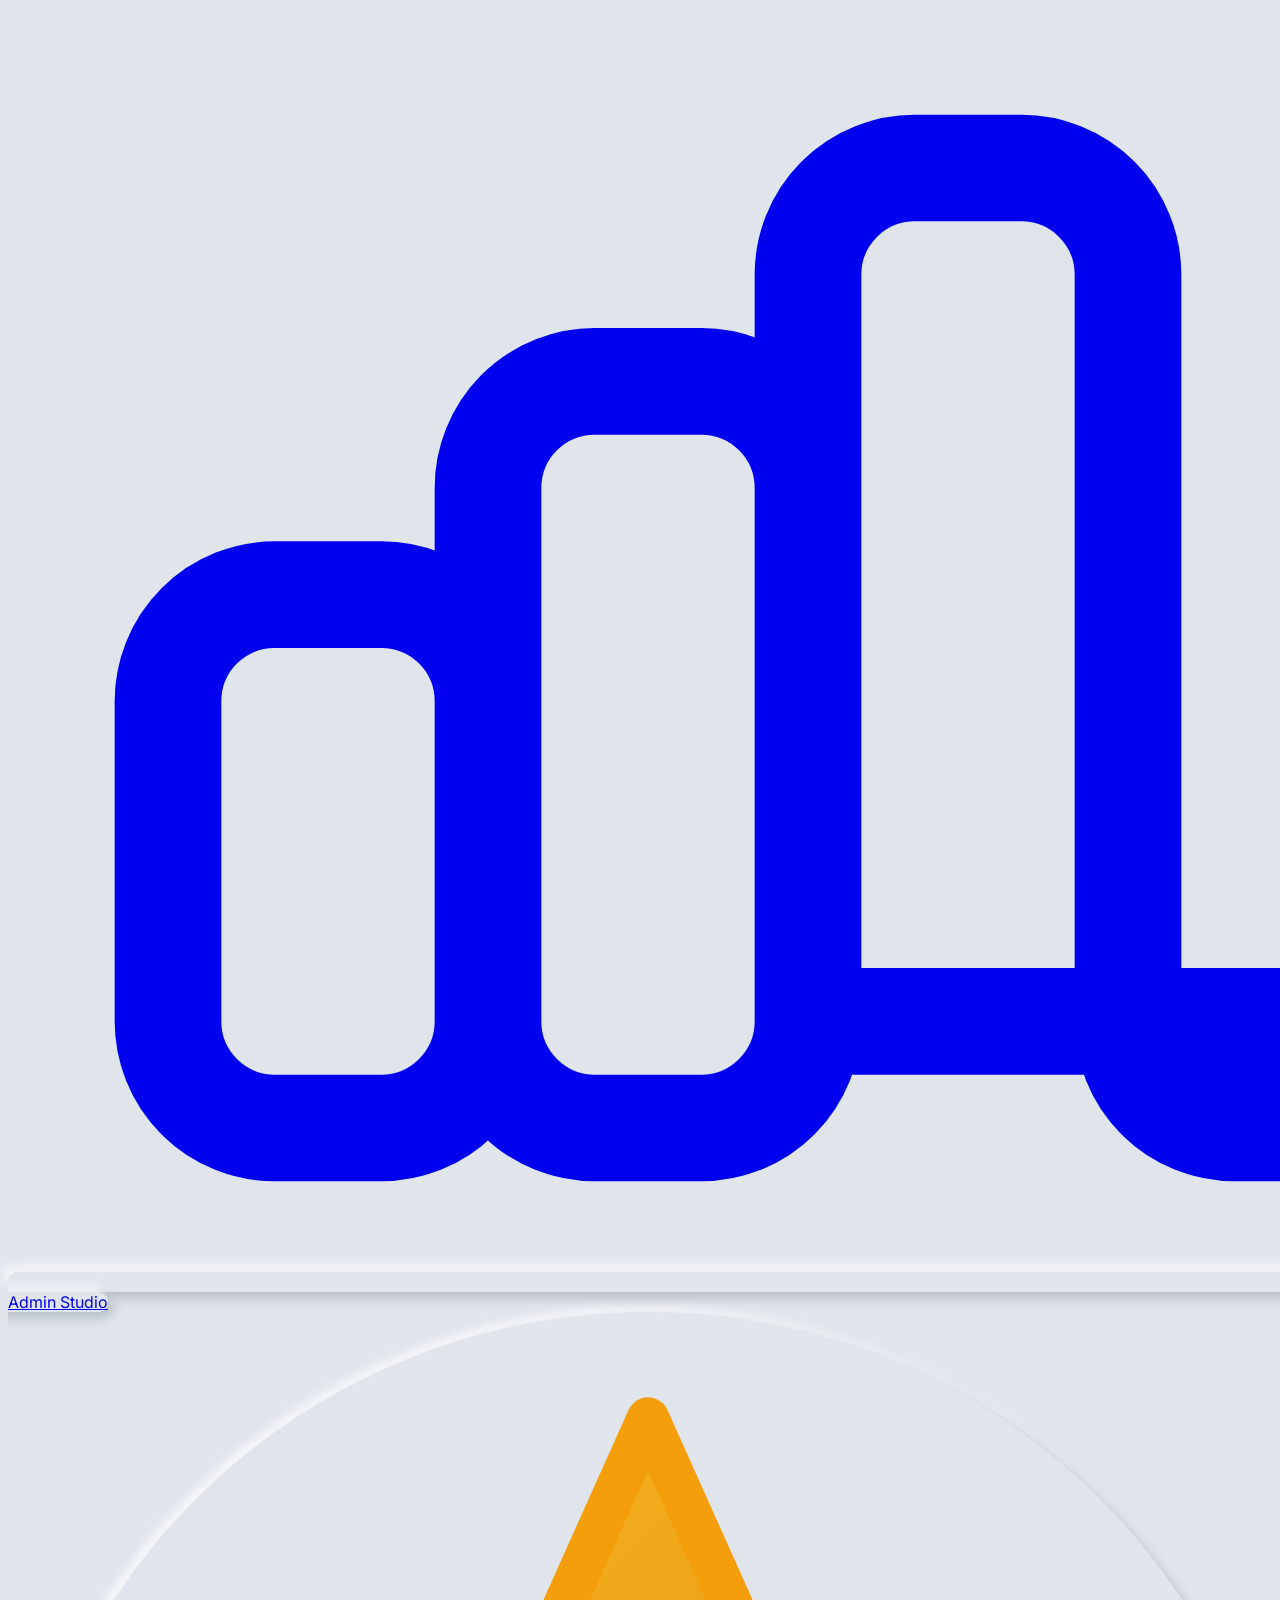
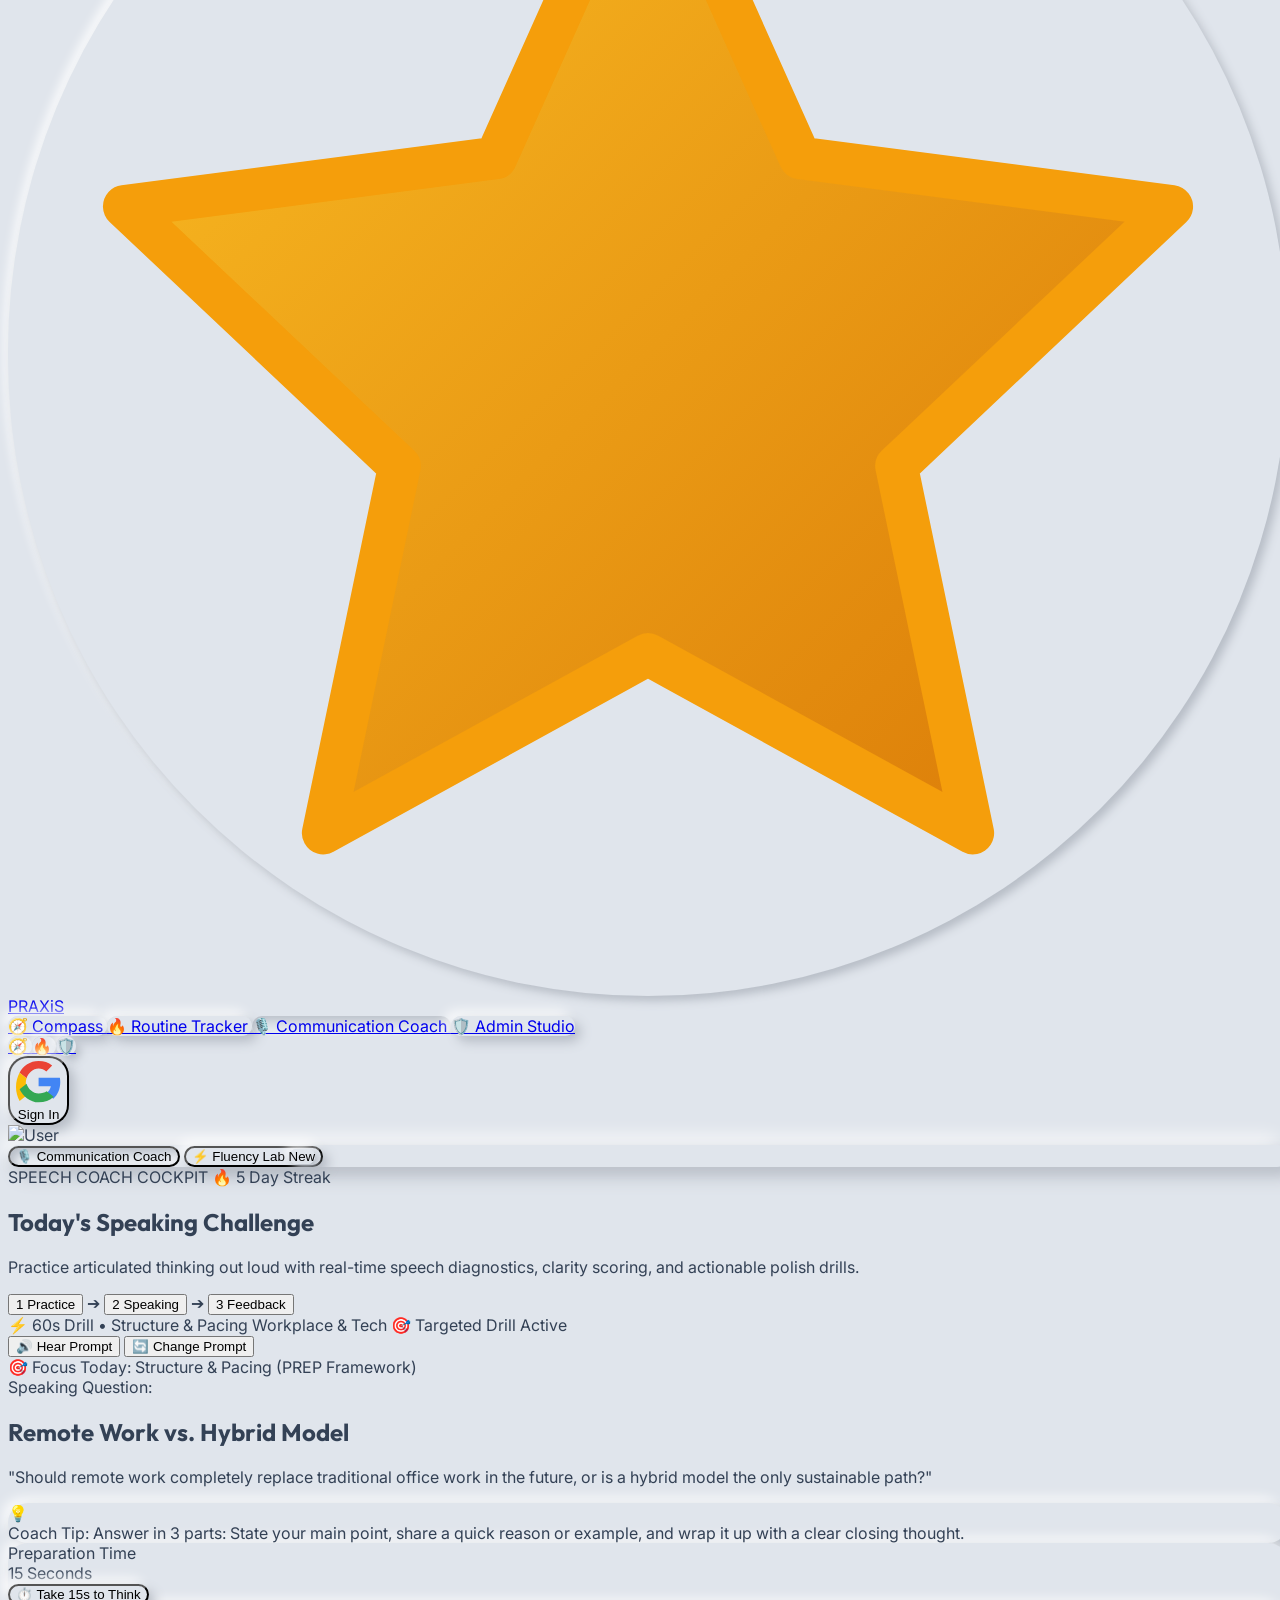
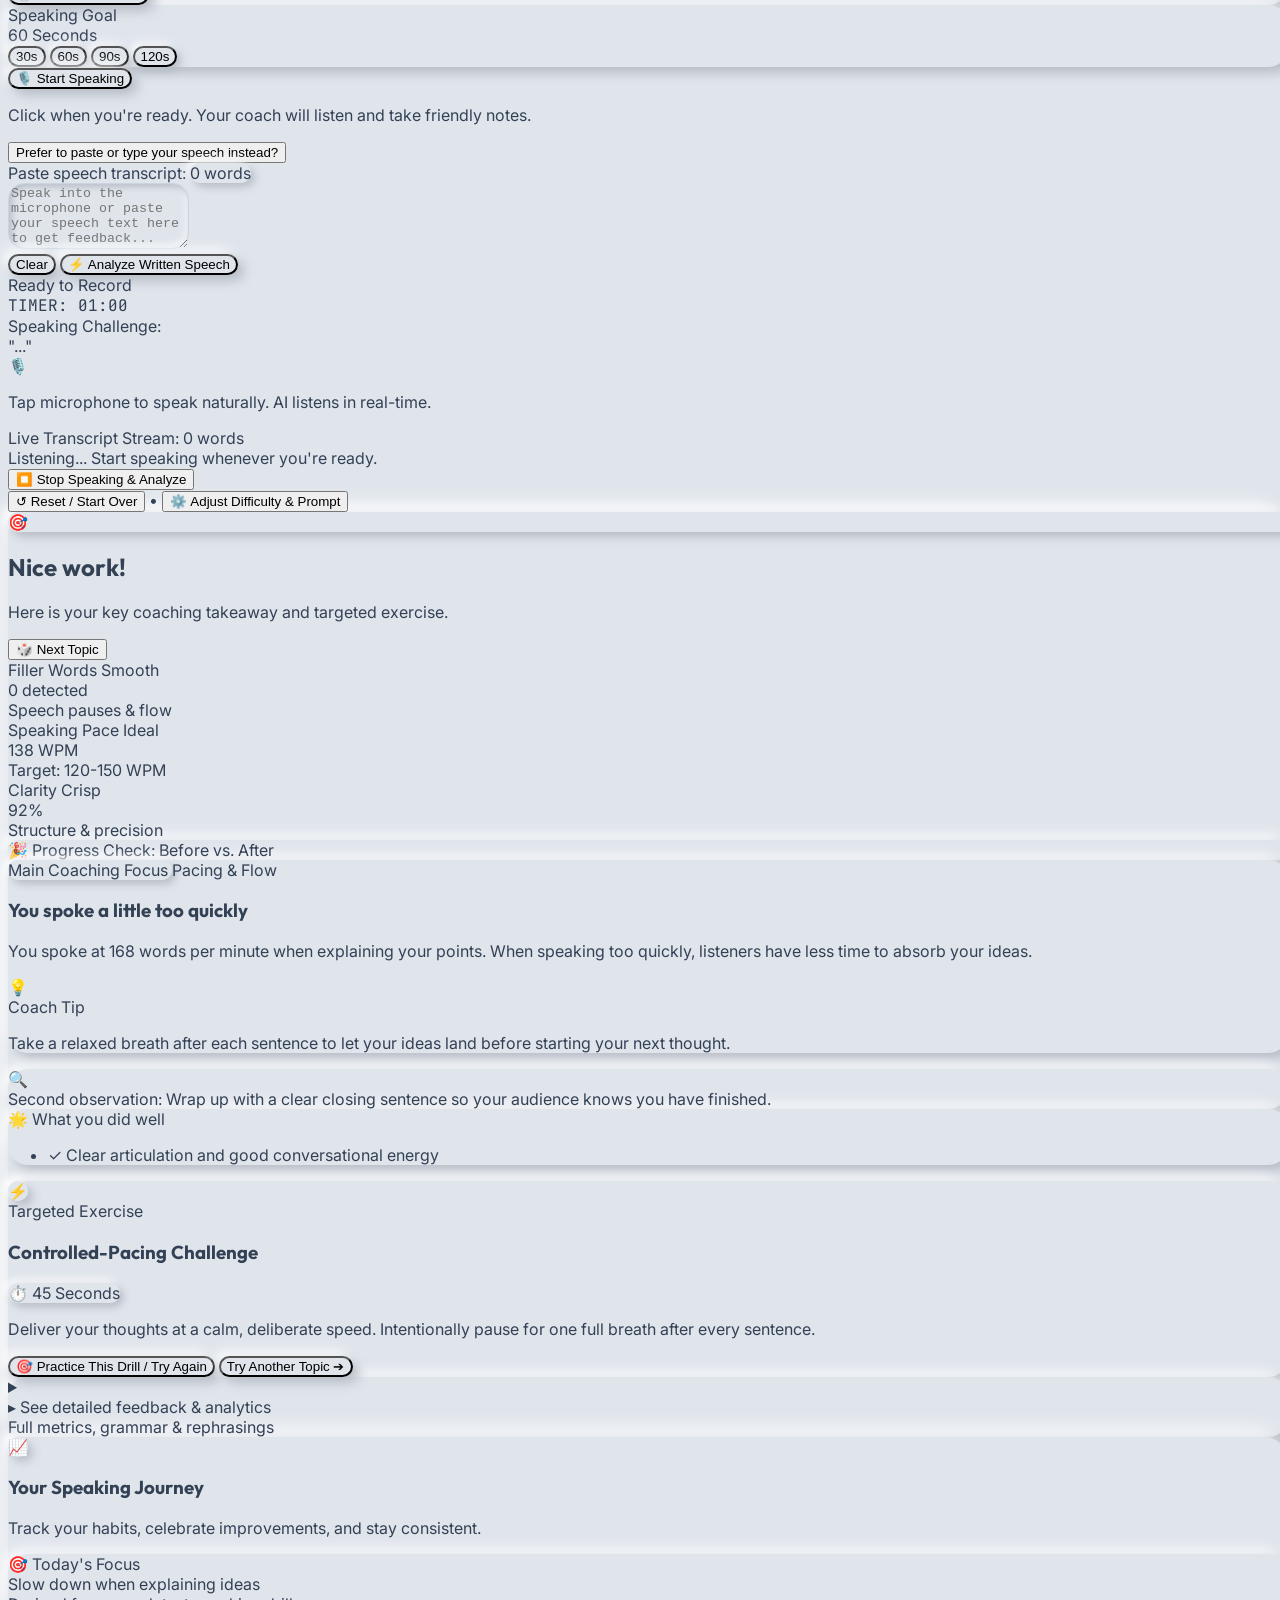
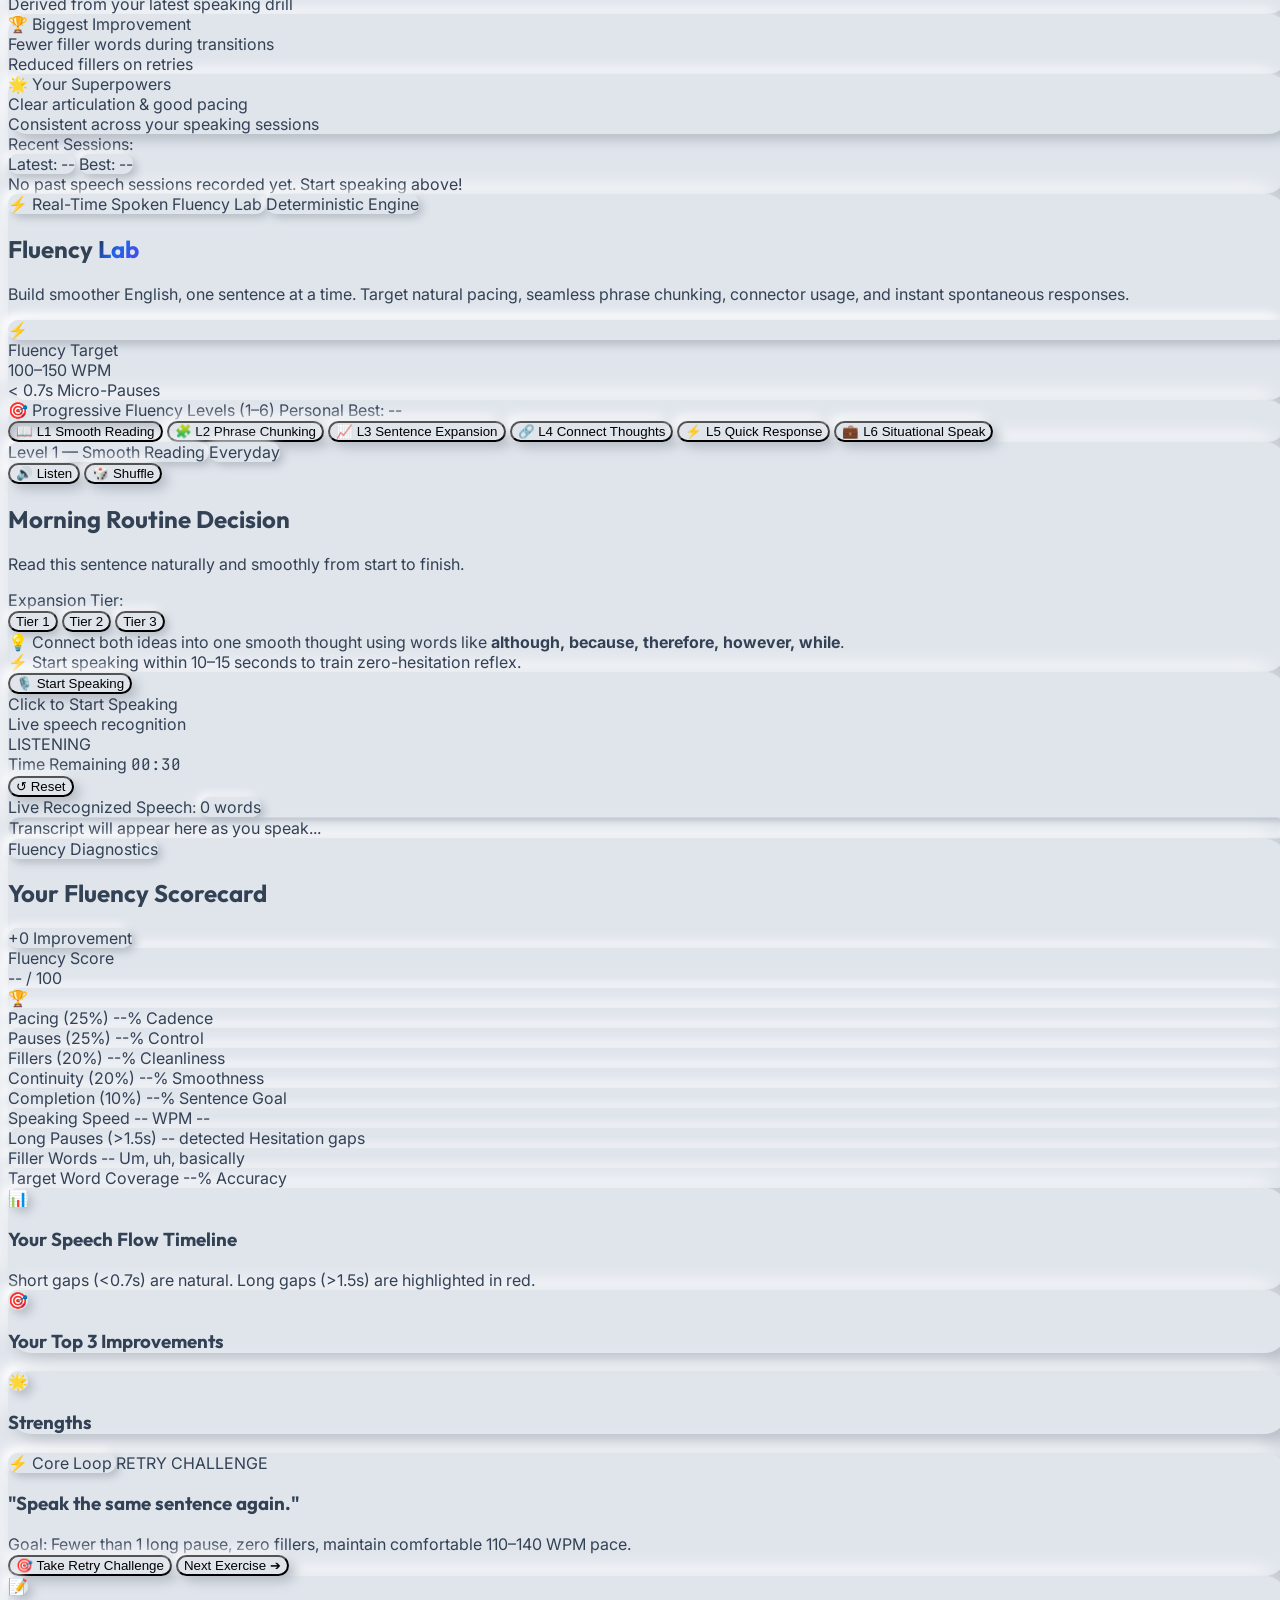
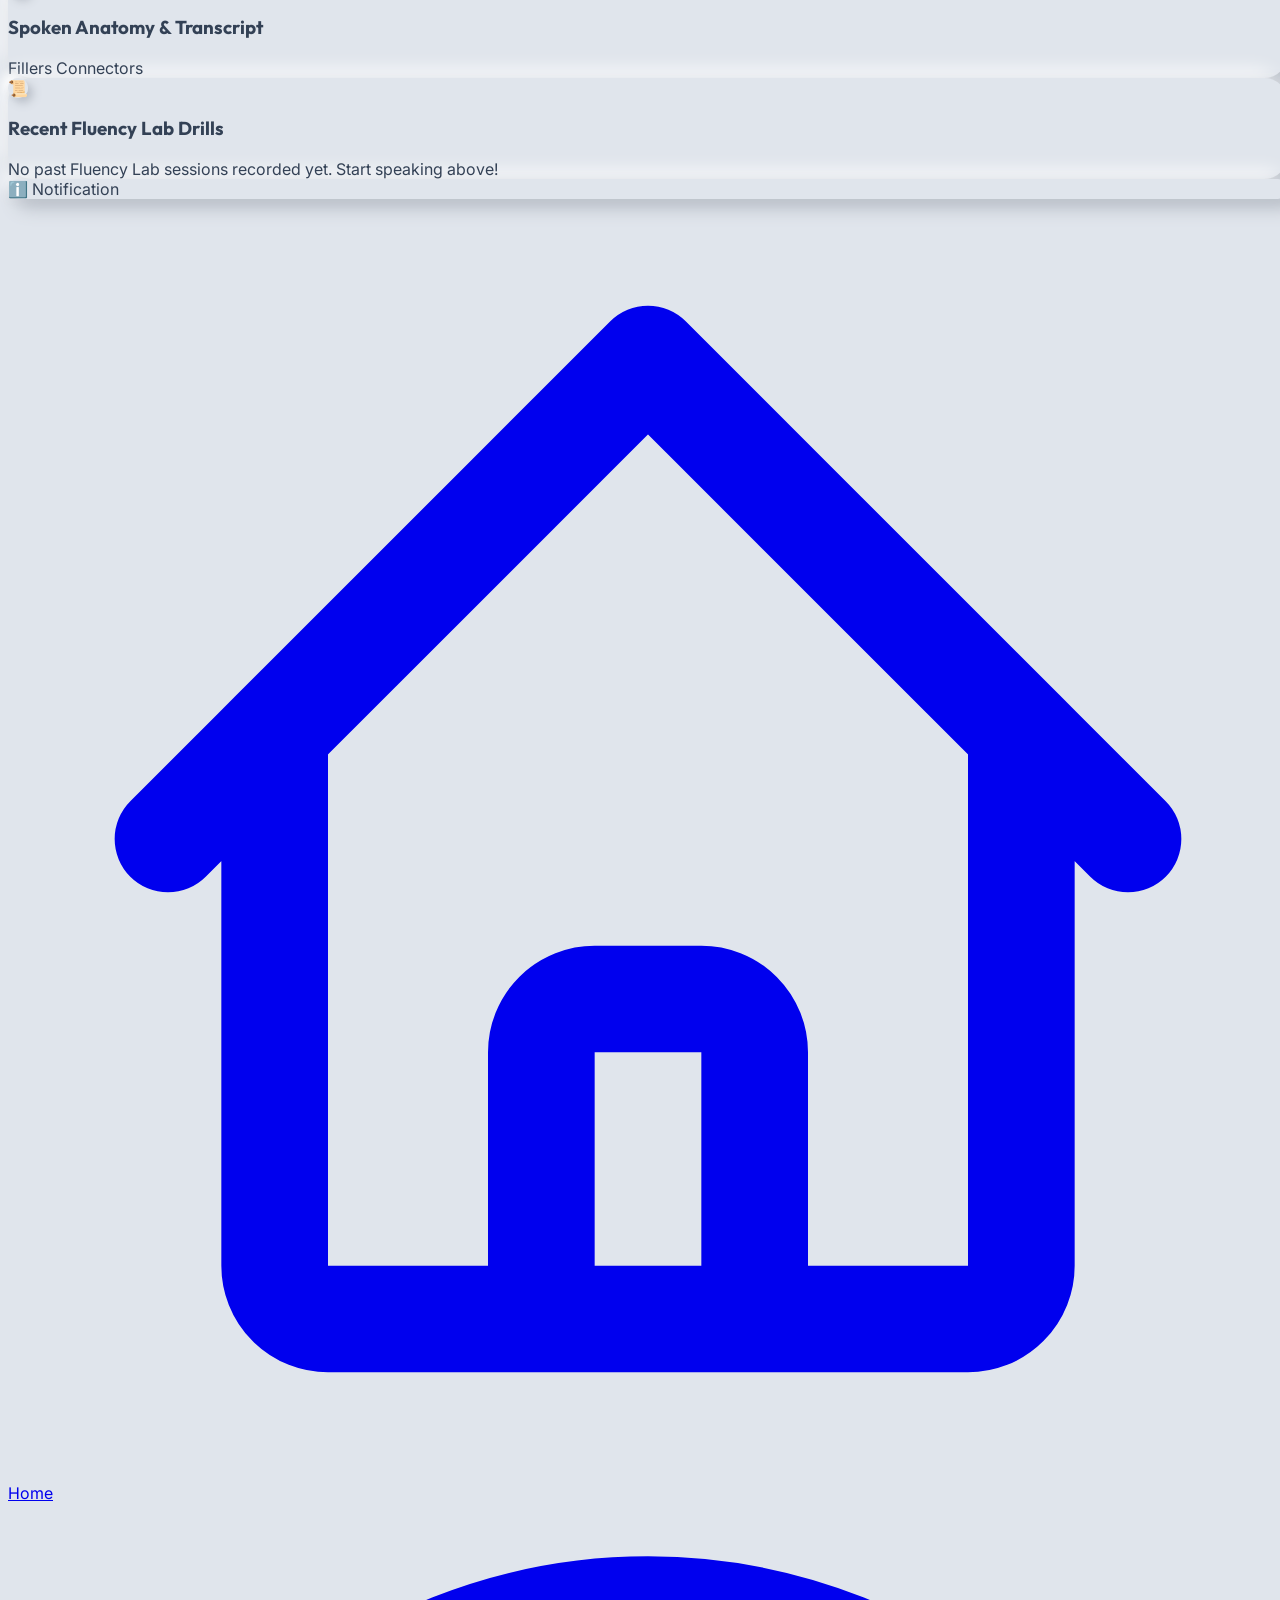
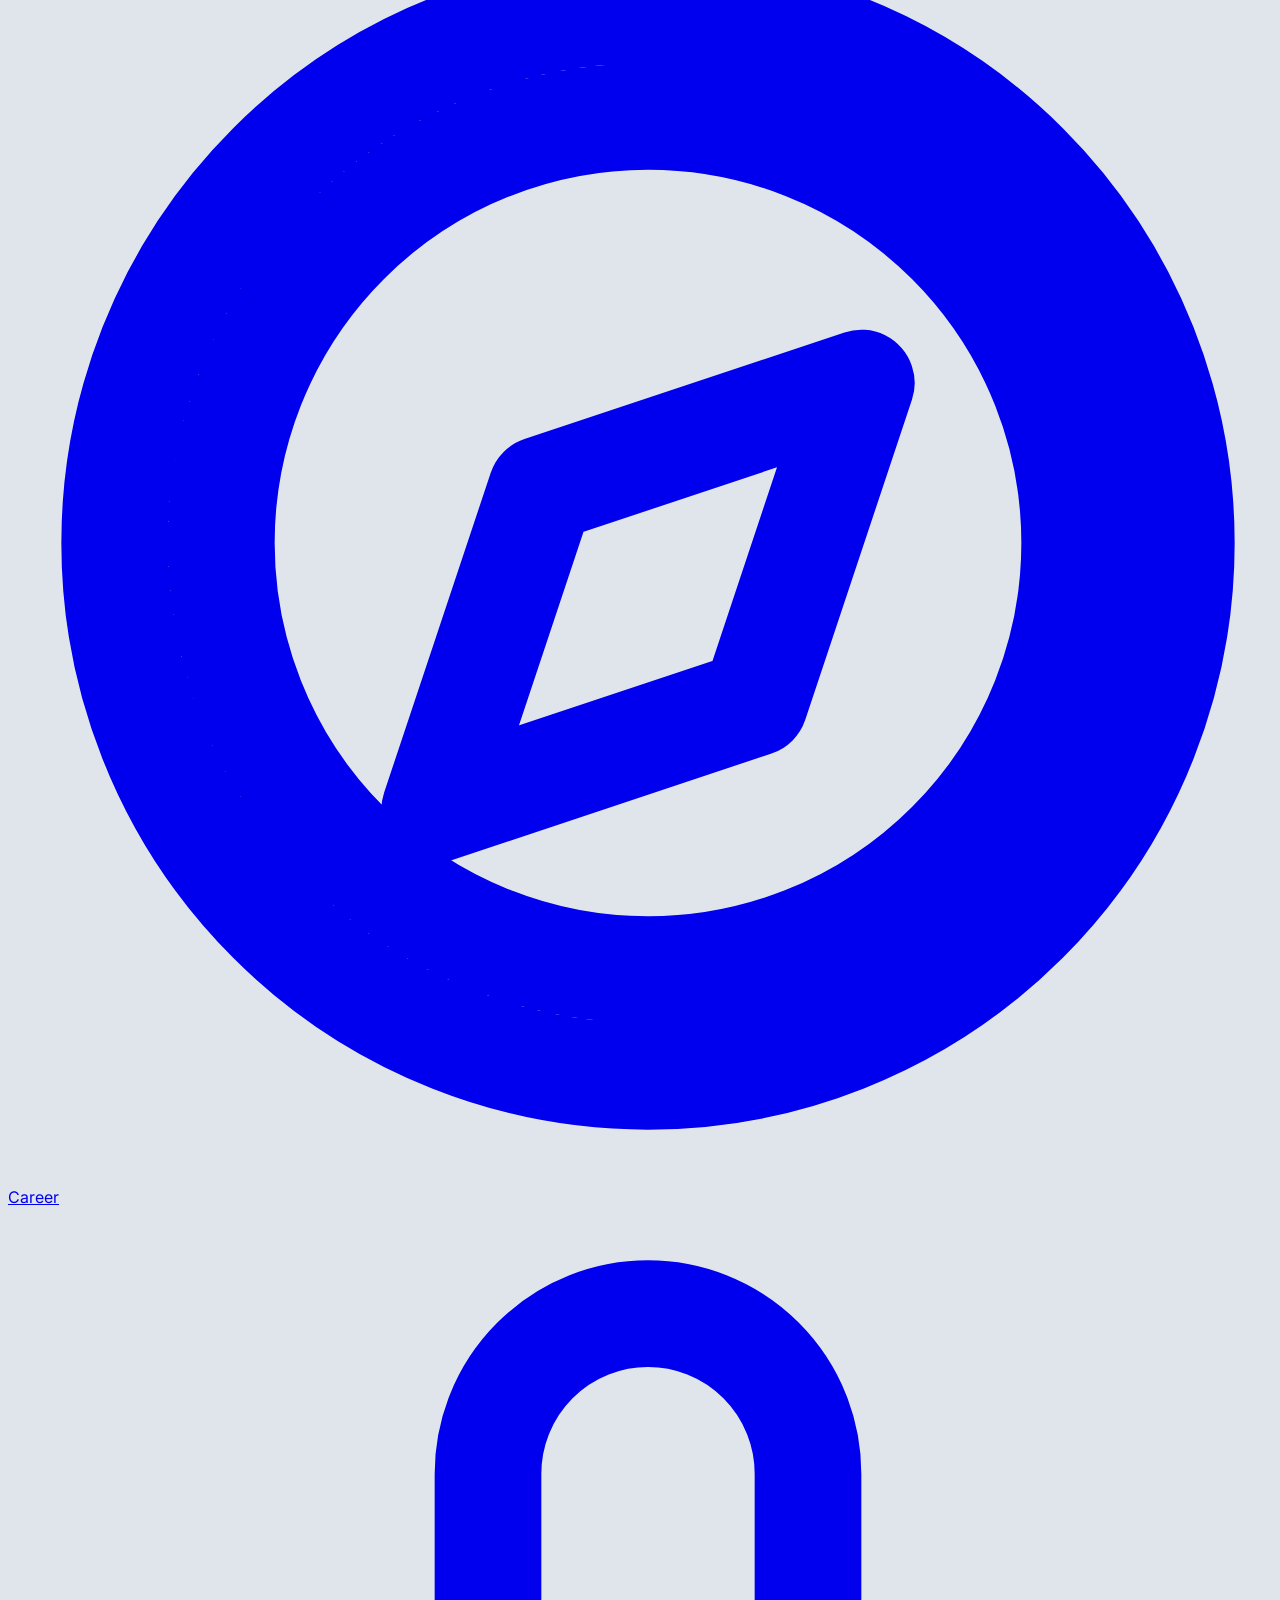
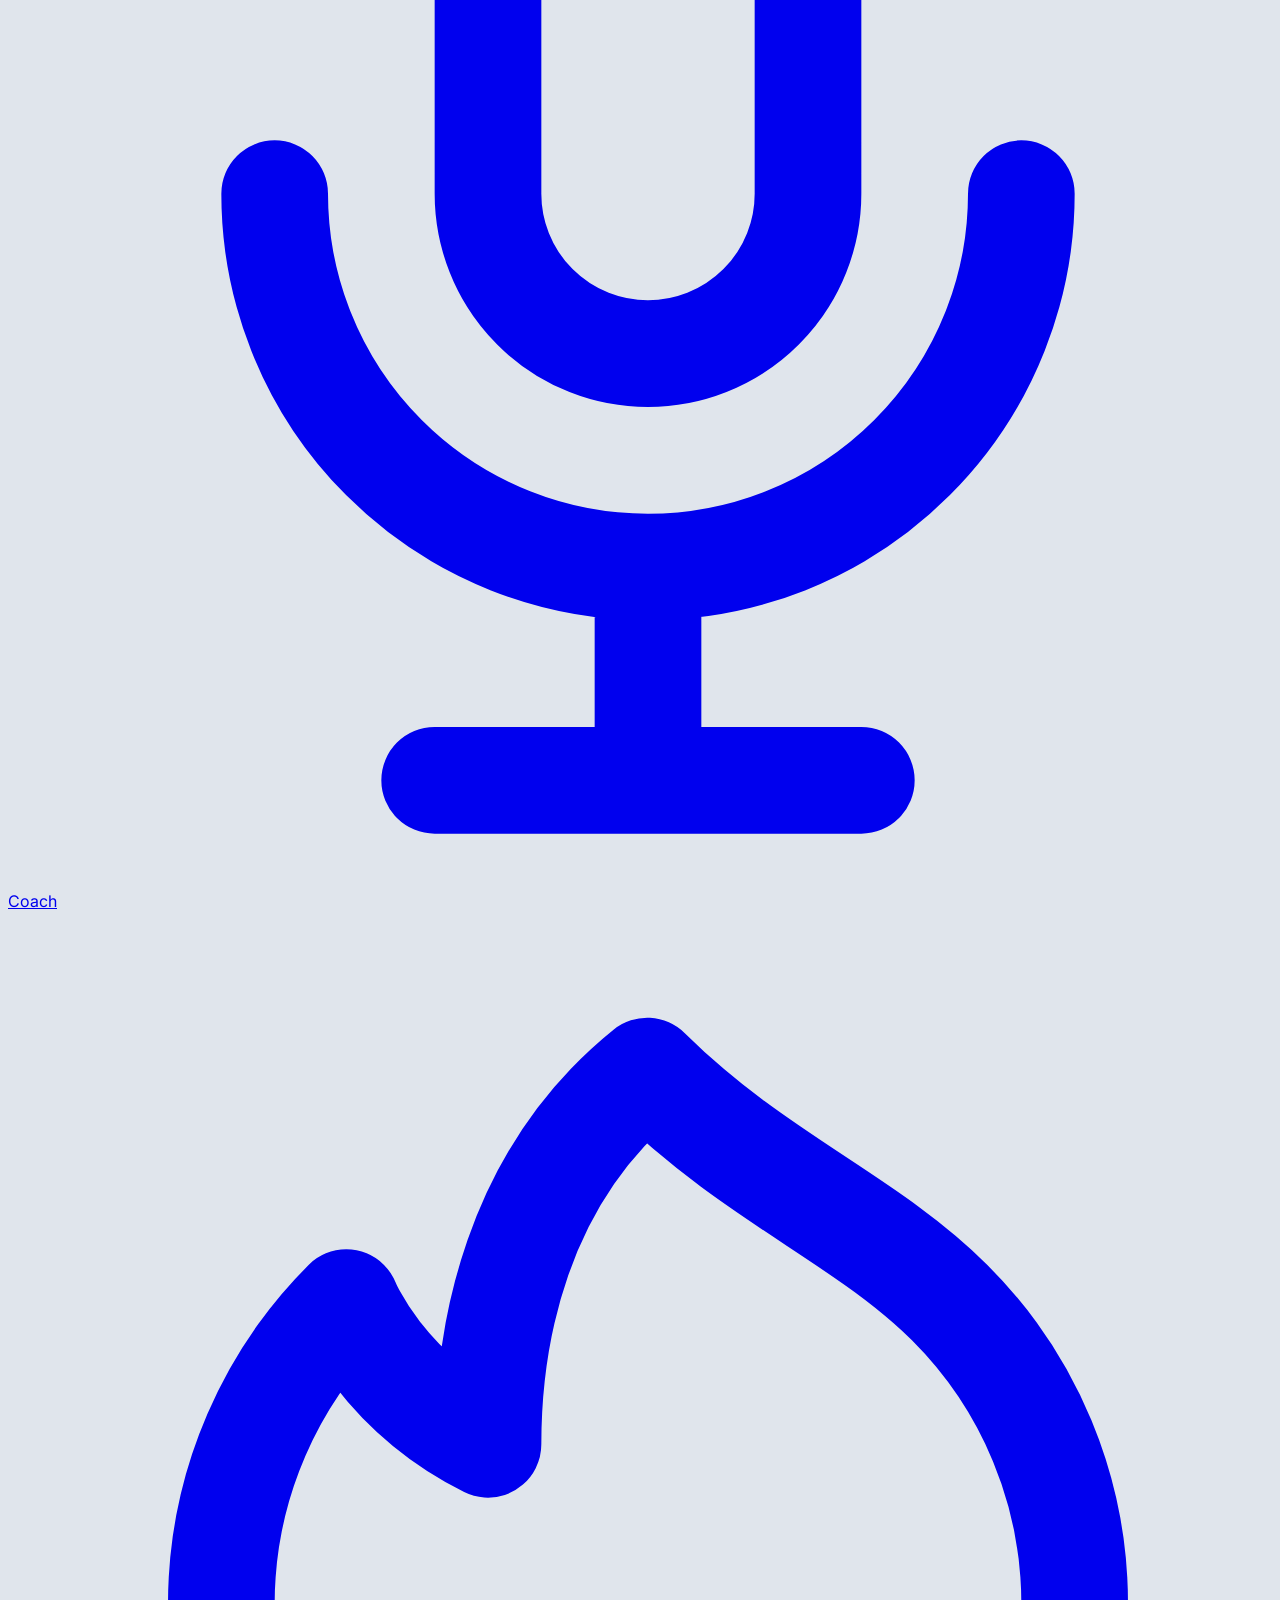
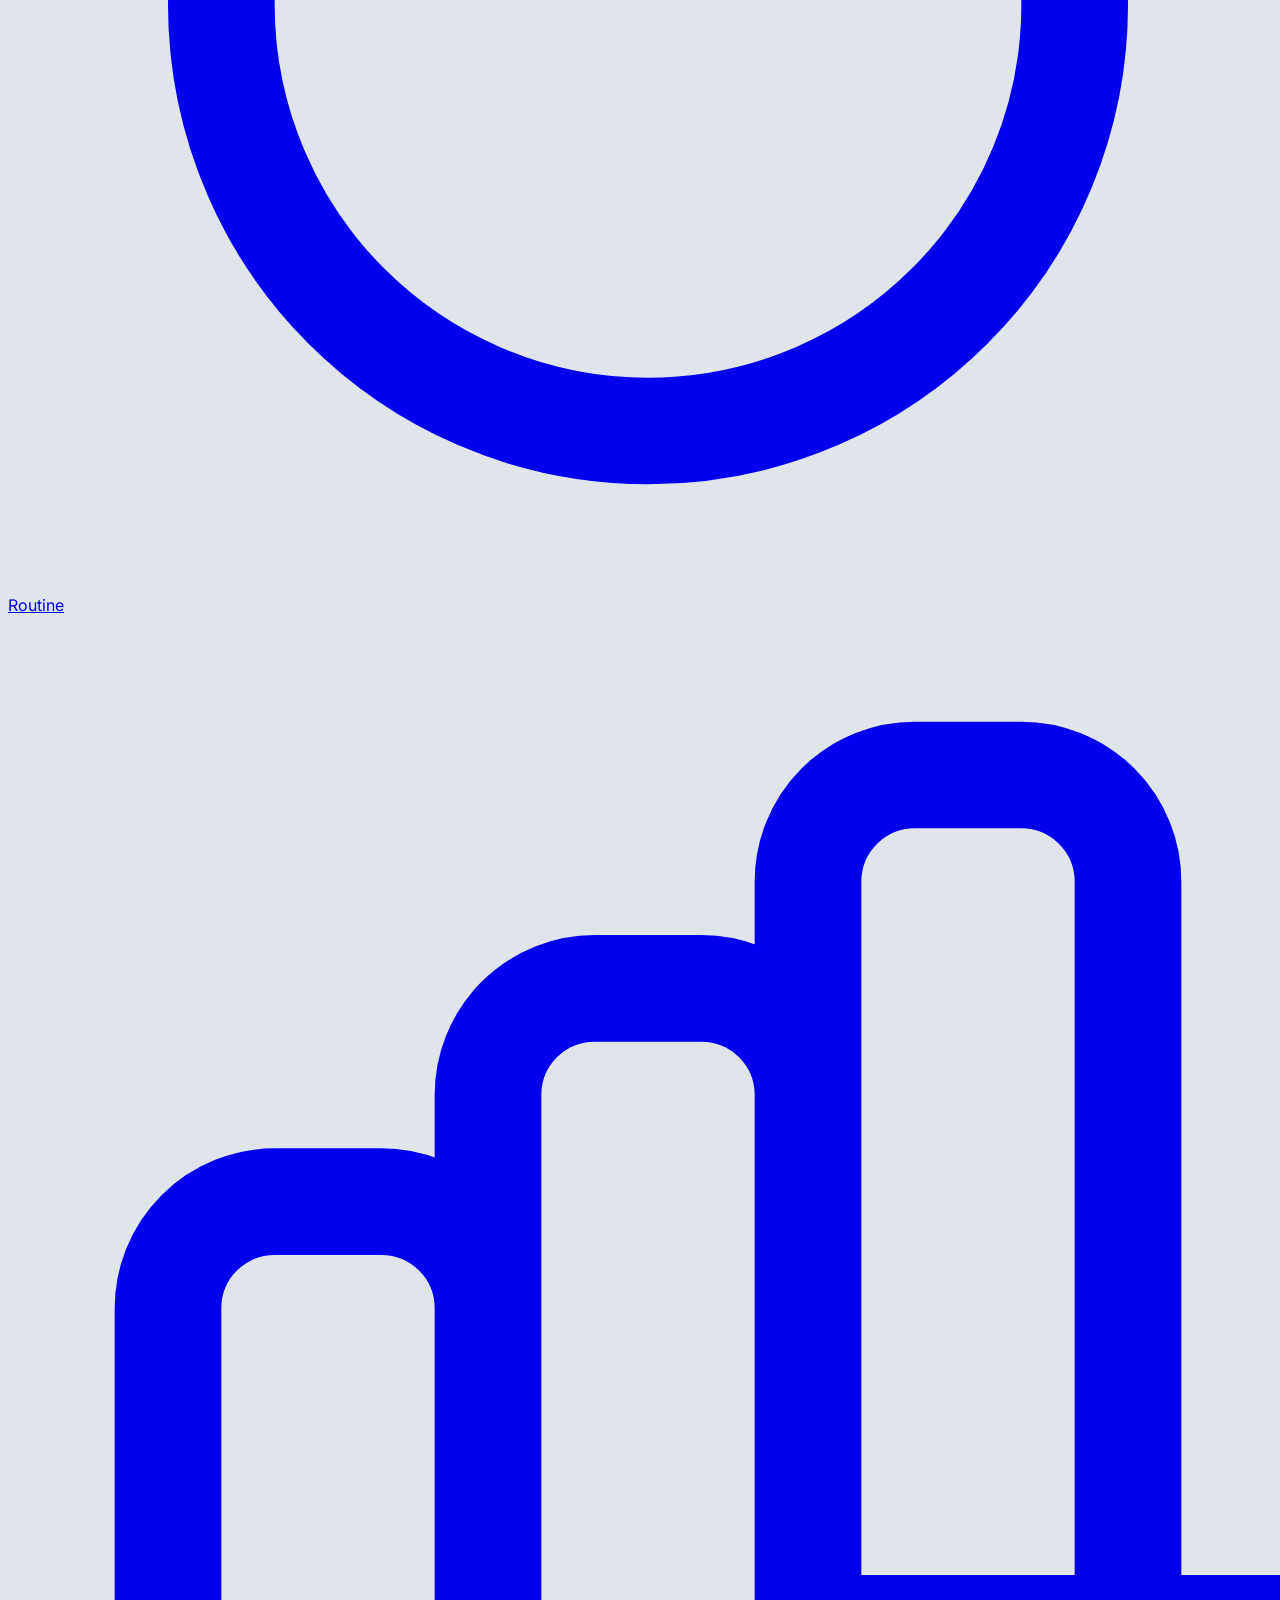
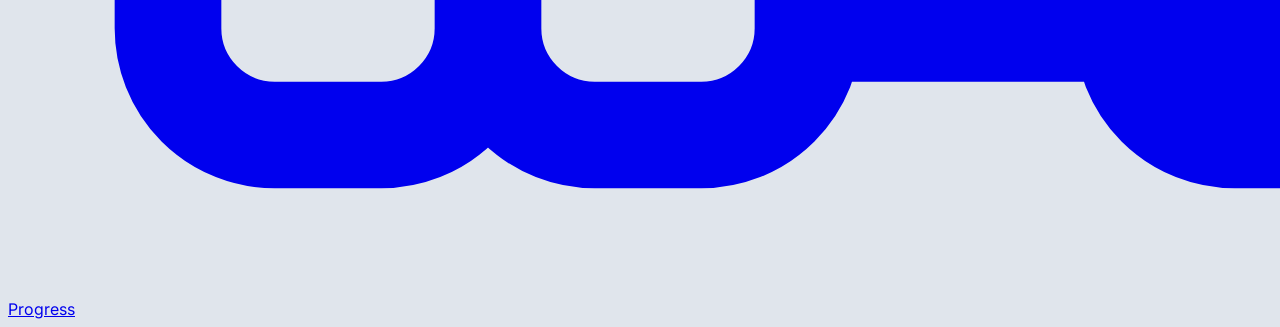
==== commit 2c68d584: "feat(ui): complete UI redesign using Stitch design specifications (Home, Compass, Coach, Routine, Ad" ====
--- a/public/coach.html
+++ b/public/coach.html
@@ -30,14 +30,27 @@
                         mono: ['"JetBrains Mono"', 'SF Mono', 'Roboto Mono', 'Monaco', 'Consolas', 'monospace'],
                     },
                     colors: {
+                        stitch: {
+                            bg: '#f8fafc',
+                            card: '#ffffff',
+                            violet: '#7c3aed',
+                            'violet-light': '#f5f3ff',
+                            cyan: '#06b6d4',
+                            'cyan-light': '#ecfeff',
+                            emerald: '#10b981',
+                            amber: '#f59e0b',
+                            navy: '#0f172a',
+                            slate: '#1e293b',
+                            muted: '#64748b'
+                        },
                         neu: {
-                            base: '#e0e5ec',
+                            base: '#f8fafc',
                             dark: '#1e293b',
                             text: '#334155',
                             muted: '#64748b',
-                            accent: '#2563eb',
-                            sky: '#0284c7',
-                            indigo: '#4f46e5'
+                            accent: '#7c3aed',
+                            sky: '#06b6d4',
+                            indigo: '#6366f1'
                         }
                     }
                 }
@@ -206,6 +219,7 @@
             border: 2px solid #e0e5ec;
         }
     </style>
+    <link rel="stylesheet" href="/css/stitch-theme.css">
 </head>
 
 <body class="min-h-screen flex flex-col items-center relative overflow-x-hidden pb-16">
@@ -304,38 +318,41 @@
         <!-- 1. COMMUNICATION COACH STUDIO VIEW -->
         <div id="coach-studio-view" class="flex flex-col gap-6">
 
-            <!-- COACH HERO HEADER -->
-            <section class="neu-card p-6 sm:p-7 flex flex-col md:flex-row items-center justify-between gap-5 relative overflow-hidden">
-                <div class="flex flex-col gap-2 max-w-2xl text-center md:text-left">
+            <!-- CHALLENGE HEADER (REFERENCE C) -->
+            <section class="stitch-card p-6 sm:p-7 flex flex-col md:flex-row items-center justify-between gap-5 relative overflow-hidden bg-slate-50/70 border border-slate-200/90 text-left">
+                <div class="flex flex-col gap-1.5 max-w-2xl text-center md:text-left">
                     <div class="flex items-center justify-center md:justify-start gap-2">
-                        <span class="neu-badge px-3 py-1 text-[11px] font-extrabold uppercase tracking-wider text-blue-600 bg-blue-50/50">
-                            🎙️ Friendly Speech Coach
+                        <!-- Small uppercase label -->
+                        <span class="stitch-badge-violet uppercase tracking-widest text-[10px] font-black">
+                            SPEECH COACH COCKPIT
                         </span>
-                        <span class="neu-badge px-2.5 py-0.5 text-[10px] font-bold text-slate-500">
-                            Clarity • Natural Flow • Confidence
+                        <!-- Green daily-streak badge -->
+                        <span class="stitch-badge-green font-bold">
+                            🔥 5 Day Streak
                         </span>
                     </div>
-                    <h1 class="text-2xl sm:text-3xl font-extrabold text-slate-800 tracking-tight leading-tight">
-                        Practice Speaking, <span class="text-gradient">Get Coached</span>
+                    <!-- Large heading: Today's Speaking Challenge -->
+                    <h1 class="text-2xl sm:text-3xl md:text-4xl font-black text-slate-900 font-outfit tracking-tight leading-tight mt-1">
+                        Today's Speaking Challenge
                     </h1>
-                    <p class="text-xs sm:text-sm text-slate-600 leading-relaxed">
-                        Pick a question, speak your mind out loud, and get simple, friendly coaching to strengthen your everyday communication.
+                    <p class="text-xs sm:text-sm text-slate-500 font-medium leading-relaxed">
+                        Practice articulated thinking out loud with real-time speech diagnostics, clarity scoring, and actionable polish drills.
                     </p>
                 </div>
 
-                <!-- 3-STAGE INTERACTIVE STEPPER -->
-                <div class="neu-card-sm p-2 sm:p-3 flex items-center gap-1.5 sm:gap-2.5 bg-white/60 border border-slate-200/70 shrink-0 select-none" role="tablist" aria-label="Coaching Stages">
-                    <button type="button" id="stage-tab-practice" onclick="setStage('practice')" class="stage-step-btn px-2.5 sm:px-3 py-1.5 rounded-xl text-xs font-black text-blue-700 bg-blue-100 flex items-center gap-1.5 transition-all cursor-pointer">
-                        <span class="w-5 h-5 rounded-full bg-blue-600 text-white flex items-center justify-center text-[10px]">1</span>
+                <!-- 3-Stage Stepper -->
+                <div class="p-1.5 sm:p-2 rounded-2xl bg-white border border-slate-200 flex items-center gap-1.5 sm:gap-2 shrink-0 select-none shadow-xs" role="tablist" aria-label="Coaching Stages">
+                    <button type="button" id="stage-tab-practice" onclick="setStage('practice')" class="stage-step-btn px-3 py-1.5 rounded-xl text-xs font-black text-violet-700 bg-violet-100 flex items-center gap-1.5 transition-all cursor-pointer">
+                        <span class="w-5 h-5 rounded-full bg-violet-600 text-white flex items-center justify-center text-[10px]">1</span>
                         <span>Practice</span>
                     </button>
                     <span class="text-slate-300 font-bold text-xs">➔</span>
-                    <button type="button" id="stage-tab-speaking" class="stage-step-btn px-2.5 sm:px-3 py-1.5 rounded-xl text-xs font-bold text-slate-500 flex items-center gap-1.5 transition-all opacity-70">
+                    <button type="button" id="stage-tab-speaking" class="stage-step-btn px-3 py-1.5 rounded-xl text-xs font-bold text-slate-500 flex items-center gap-1.5 transition-all opacity-70">
                         <span class="w-5 h-5 rounded-full bg-slate-300 text-slate-700 flex items-center justify-center text-[10px]">2</span>
                         <span>Speaking</span>
                     </button>
                     <span class="text-slate-300 font-bold text-xs">➔</span>
-                    <button type="button" id="stage-tab-feedback" class="stage-step-btn px-2.5 sm:px-3 py-1.5 rounded-xl text-xs font-bold text-slate-500 flex items-center gap-1.5 transition-all opacity-70">
+                    <button type="button" id="stage-tab-feedback" class="stage-step-btn px-3 py-1.5 rounded-xl text-xs font-bold text-slate-500 flex items-center gap-1.5 transition-all opacity-70">
                         <span class="w-5 h-5 rounded-full bg-slate-300 text-slate-700 flex items-center justify-center text-[10px]">3</span>
                         <span>Feedback</span>
                     </button>
@@ -345,24 +362,39 @@
             <!-- ============================================================= -->
             <!-- STAGE 1: PRACTICE (TOPIC & PREPARATION)                       -->
             <!-- ============================================================= -->
-            <section id="stage-practice" class="flex flex-col gap-5">
-                <div class="neu-card p-6 sm:p-8 flex flex-col gap-5 relative">
+            <section id="stage-practice" class="flex flex-col gap-5 text-left">
+                <div class="stitch-card p-6 sm:p-8 flex flex-col gap-5 relative border border-slate-200">
                     
-                    <!-- Top Bar: Category, Active Drill Badge, Topic Shuffle -->
-                    <div class="flex flex-wrap items-center justify-between gap-3 pb-3 border-b border-slate-200/80">
+                    <!-- Top Bar: Purple badge, Hear aloud action, Change prompt -->
+                    <div class="flex flex-wrap items-center justify-between gap-3 pb-3 border-b border-slate-100">
                         <div class="flex flex-wrap items-center gap-2">
-                            <span id="topic-category-badge" class="neu-badge px-3 py-1 text-[11px] font-extrabold uppercase tracking-wider text-indigo-600 bg-indigo-50">
-                                Workplace & Tech
+                            <!-- Small purple badge showing challenge duration and type -->
+                            <span class="stitch-badge-violet font-black">
+                                ⚡ 60s Drill &bull; Structure &amp; Pacing
                             </span>
-                            <span id="drill-active-badge" class="hidden neu-badge px-3 py-1 text-[11px] font-black uppercase tracking-wider text-amber-700 bg-amber-100 border border-amber-300 animate-pulse">
+                            <span id="topic-category-badge" class="stitch-badge-cyan font-bold">
+                                Workplace &amp; Tech
+                            </span>
+                            <span id="drill-active-badge" class="hidden stitch-badge-amber animate-pulse">
                                 🎯 Targeted Drill Active
                             </span>
                         </div>
                         <div class="flex items-center gap-2">
-                            <button type="button" onclick="shuffleTopic()" class="neu-btn px-3 py-1.5 text-xs font-bold text-slate-700 hover:text-blue-600 flex items-center gap-1.5 cursor-pointer" title="Get a different question">
-                                <span>🎲</span> Change Question
+                            <!-- Hear aloud action with a speaker icon -->
+                            <button type="button" onclick="speakCurrentTopicQuestion()" class="stitch-btn-secondary px-3 py-1.5 text-xs font-bold flex items-center gap-1.5 cursor-pointer" title="Listen to question spoken out loud">
+                                <span>🔊</span> <span>Hear Prompt</span>
                             </button>
-                        </div>
+                            <!-- Change Prompt action -->
+                            <button type="button" onclick="shuffleTopic()" class="stitch-btn-secondary px-3 py-1.5 text-xs font-bold flex items-center gap-1.5 cursor-pointer" title="Get a different question">
+                                <span>🔄</span> <span>Change Prompt</span>
+                            </button>
+                        </div>
+                    </div>
+
+                    <!-- Current Focus Indicator -->
+                    <div class="flex items-center gap-2 text-xs font-bold text-violet-700 bg-violet-50/80 px-3 py-1.5 rounded-xl border border-violet-100">
+                        <span>🎯 Focus Today:</span>
+                        <span>Structure &amp; Pacing (PREP Framework)</span>
                     </div>
 
                     <!-- Speaking Question & Prompt -->
@@ -451,70 +483,95 @@
             <!-- ============================================================= -->
             <!-- STAGE 2: SPEAKING (LIVE, DISTRACTION-FREE)                     -->
             <!-- ============================================================= -->
-            <section id="stage-speaking" class="hidden flex flex-col gap-5">
-                <div class="neu-card p-6 sm:p-8 flex flex-col gap-6">
+            <section id="stage-speaking" class="hidden flex flex-col gap-5 text-left">
+                <div class="stitch-card p-6 sm:p-10 flex flex-col items-center gap-6 relative border border-slate-200 text-center">
                     
-                    <!-- Header: Recording Status & Countdown Timer -->
-                    <div class="flex items-center justify-between pb-3 border-b border-slate-200/80">
-                        <div class="flex items-center gap-2.5">
-                            <span class="w-3.5 h-3.5 rounded-full bg-red-500 animate-ping"></span>
-                            <span id="mic-status-label" class="text-xs sm:text-sm font-black text-red-600 uppercase tracking-wider">
-                                Listening... Speak naturally!
-                            </span>
+                    <!-- Header: Status badge & Digital timer (00:00 / 01:00) -->
+                    <div class="w-full flex items-center justify-between pb-4 border-b border-slate-100">
+                        <!-- Status badge: Ready to Record / Listening / Processing -->
+                        <div class="stitch-status-pill">
+                            <span class="stitch-status-dot"></span>
+                            <span id="mic-status-label">Ready to Record</span>
                         </div>
                         
-                        <!-- Simple Digital Time Remaining -->
-                        <div class="flex items-center gap-2 bg-slate-900 text-white px-4 py-2 rounded-xl shadow-inner">
-                            <span class="text-[10px] text-slate-400 font-bold uppercase tracking-wider">Time Left:</span>
-                            <span id="timer-display" class="font-digital text-xl sm:text-2xl font-black text-emerald-400">
+                        <!-- Digital Timer such as 00:00 / 01:00 -->
+                        <div class="flex items-center gap-2 bg-slate-900 text-white px-4 py-2 rounded-xl shadow-xs font-digital">
+                            <span class="text-[10px] text-slate-400 uppercase tracking-widest font-bold">TIMER:</span>
+                            <span id="timer-display" class="text-xl sm:text-2xl font-black text-emerald-400">
                                 01:00
                             </span>
                         </div>
                     </div>
 
-                    <!-- Active Prompt Reminder (Distraction-free reference) -->
-                    <div class="bg-blue-50/60 p-4 rounded-xl border border-blue-200/80">
-                        <div class="text-[10px] font-extrabold uppercase tracking-wider text-blue-700">Your Question:</div>
-                        <div id="speaking-topic-prompt" class="text-xs sm:text-sm font-semibold text-slate-800 mt-0.5">
+                    <!-- Question Reminder Box -->
+                    <div class="w-full bg-slate-50 p-4 rounded-2xl border border-slate-200/80 text-left">
+                        <div class="text-[10px] font-extrabold uppercase tracking-wider text-violet-700">Speaking Challenge:</div>
+                        <div id="speaking-topic-prompt" class="text-xs sm:text-sm font-semibold text-slate-800 mt-0.5 leading-relaxed">
                             "..."
                         </div>
                     </div>
 
-                    <!-- Soundwave Animation -->
-                    <div id="soundwave-container" class="flex items-center justify-center gap-1.5 h-10 py-1" aria-hidden="true">
-                        <div class="soundwave-bar" style="animation-delay: 0.1s;"></div>
-                        <div class="soundwave-bar" style="animation-delay: 0.3s;"></div>
-                        <div class="soundwave-bar" style="animation-delay: 0.5s;"></div>
-                        <div class="soundwave-bar" style="animation-delay: 0.2s;"></div>
-                        <div class="soundwave-bar" style="animation-delay: 0.4s;"></div>
-                        <div class="soundwave-bar" style="animation-delay: 0.6s;"></div>
-                        <div class="soundwave-bar" style="animation-delay: 0.15s;"></div>
-                    </div>
-
-                    <!-- Live Distraction-Free Transcript Box -->
-                    <div class="flex flex-col gap-1.5">
+                    <!-- Center Layered Circular Microphone & Concentric Waveform (Reference C: Violet, Cyan, Soft-Blue) -->
+                    <div class="relative w-36 h-36 sm:w-44 sm:h-44 flex items-center justify-center my-2">
+                        <!-- Layered circular pulse rings -->
+                        <div class="stitch-pulse-ring"></div>
+                        <div class="stitch-pulse-ring-outer"></div>
+
+                        <!-- Inner circular microphone container -->
+                        <div class="w-24 h-24 sm:w-28 sm:h-28 rounded-full bg-gradient-to-tr from-violet-600 to-indigo-600 text-white flex items-center justify-center text-4xl shadow-lg shadow-violet-300 relative z-10 cursor-pointer">
+                            🎙️
+                        </div>
+                    </div>
+
+                    <!-- Decorative Audio Waveform Visualization -->
+                    <div id="soundwave-container" class="flex items-center justify-center gap-1.5 h-8 py-1" aria-hidden="true">
+                        <div class="stitch-waveform-bar"></div>
+                        <div class="stitch-waveform-bar"></div>
+                        <div class="stitch-waveform-bar"></div>
+                        <div class="stitch-waveform-bar"></div>
+                        <div class="stitch-waveform-bar"></div>
+                        <div class="stitch-waveform-bar"></div>
+                        <div class="stitch-waveform-bar"></div>
+                    </div>
+
+                    <!-- Supporting text -->
+                    <p class="text-xs sm:text-sm text-slate-500 font-medium max-w-md">
+                        Tap microphone to speak naturally. AI listens in real-time.
+                    </p>
+
+                    <!-- Live Transcript Box -->
+                    <div class="w-full flex flex-col gap-1.5 text-left">
                         <div class="flex items-center justify-between px-1 text-xs text-slate-500 font-semibold">
-                            <span>Live Transcript:</span>
-                            <span id="live-word-count-badge" class="neu-badge px-2 py-0.5 text-[10px] font-bold text-slate-600">0 words</span>
-                        </div>
-                        <div id="speaking-live-transcript-box" class="neu-input w-full p-4 text-xs sm:text-sm text-slate-800 min-h-[140px] max-h-[220px] overflow-y-auto leading-relaxed bg-white/80">
+                            <span>Live Transcript Stream:</span>
+                            <span id="live-word-count-badge" class="stitch-badge-violet text-[10px] font-bold">0 words</span>
+                        </div>
+                        <div id="speaking-live-transcript-box" class="w-full p-4 text-xs sm:text-sm text-slate-800 min-h-[110px] max-h-[180px] overflow-y-auto leading-relaxed bg-slate-50 rounded-xl border border-slate-200">
                             <span class="text-slate-400 italic">Listening... Start speaking whenever you're ready.</span>
                         </div>
                         <!-- Progress bar -->
-                        <div class="w-full bg-slate-200 rounded-full h-1.5 overflow-hidden shadow-inner mt-1">
-                            <div id="timer-progress-bar" class="bg-gradient-to-r from-blue-500 to-emerald-500 h-1.5 rounded-full transition-all duration-300" style="width: 100%;"></div>
-                        </div>
-                    </div>
-
-                    <!-- Prominent Stop Speaking Button -->
-                    <div class="flex flex-wrap items-center justify-center gap-3 pt-2">
-                        <button type="button" id="btn-stop-speaking" onclick="finishSpeakingAndEvaluate()" class="neu-btn px-8 sm:px-12 py-3.5 text-base sm:text-lg font-black text-white bg-gradient-to-r from-red-600 to-rose-600 hover:from-red-700 hover:to-rose-700 rounded-2xl shadow-xl flex items-center gap-2.5 cursor-pointer transform hover:scale-[1.02] transition-all">
+                        <div class="w-full bg-slate-200 rounded-full h-1.5 overflow-hidden mt-1">
+                            <div id="timer-progress-bar" class="bg-gradient-to-r from-violet-600 to-cyan-500 h-1.5 rounded-full transition-all duration-300" style="width: 100%;"></div>
+                        </div>
+                    </div>
+
+                    <!-- Action controls: Large violet button, Reset & Difficulty below -->
+                    <div class="flex flex-col items-center gap-3 w-full pt-2">
+                        <!-- Stop & Evaluate Button -->
+                        <button type="button" id="btn-stop-speaking" onclick="finishSpeakingAndEvaluate()" class="stitch-btn-primary w-full sm:w-auto px-10 py-3.5 text-sm sm:text-base font-black flex items-center justify-center gap-2 cursor-pointer shadow-lg shadow-violet-200">
                             <span>⏹️</span>
-                            <span>Stop Speaking & Get Coaching</span>
+                            <span>Stop Speaking &amp; Analyze</span>
                         </button>
-                        <button type="button" onclick="cancelSpeakingAndRestart()" class="neu-btn px-4 py-3 text-xs font-bold text-slate-600 hover:text-slate-800 cursor-pointer">
-                            ↺ Start Over
-                        </button>
+
+                        <!-- Reset & Cancel controls below -->
+                        <div class="flex items-center gap-3 text-xs">
+                            <button type="button" onclick="cancelSpeakingAndRestart()" class="text-slate-500 hover:text-slate-800 font-bold underline underline-offset-4 cursor-pointer">
+                                ↺ Reset / Start Over
+                            </button>
+                            <span class="text-slate-300">&bull;</span>
+                            <button type="button" onclick="setStage('practice')" class="text-slate-500 hover:text-slate-800 font-bold underline underline-offset-4 cursor-pointer">
+                                ⚙️ Adjust Difficulty &amp; Prompt
+                            </button>
+                        </div>
                     </div>
                 </div>
             </section>
@@ -542,9 +599,66 @@
                         </div>
                         
                         <div class="flex items-center gap-2">
-                            <button type="button" onclick="startNewSession()" class="neu-btn px-3.5 py-2 text-xs font-bold text-slate-700 hover:text-blue-600 flex items-center gap-1.5 cursor-pointer">
+                            <button type="button" onclick="startNewSession()" class="stitch-btn-secondary px-3.5 py-2 text-xs font-bold text-slate-700 hover:text-violet-600 flex items-center gap-1.5 cursor-pointer">
                                 <span>🎲</span> Next Topic
                             </button>
+                        </div>
+                    </div>
+
+                    <!-- REFERENCE C: 3 COMPACT METRIC CARDS IN A ROW -->
+                    <div class="grid grid-cols-1 sm:grid-cols-3 gap-3.5 w-full">
+                        <!-- 1. Filler Words -->
+                        <div class="p-4 sm:p-5 rounded-2xl bg-white border border-slate-200/90 flex flex-col justify-between shadow-xs">
+                            <div class="flex items-center justify-between mb-2">
+                                <span class="text-xs font-bold text-slate-500 flex items-center gap-1.5">
+                                    <span class="w-2 h-2 rounded-full bg-violet-500"></span> Filler Words
+                                </span>
+                                <span id="compact-filler-pill" class="stitch-badge-green font-bold text-[10px]">
+                                    Smooth
+                                </span>
+                            </div>
+                            <div id="compact-filler-stat" class="text-2xl sm:text-3xl font-black font-outfit text-slate-900 tracking-tight">
+                                0 detected
+                            </div>
+                            <div class="text-[11px] text-slate-400 font-medium mt-1">
+                                Speech pauses &amp; flow
+                            </div>
+                        </div>
+
+                        <!-- 2. Speaking Pace -->
+                        <div class="p-4 sm:p-5 rounded-2xl bg-white border border-slate-200/90 flex flex-col justify-between shadow-xs">
+                            <div class="flex items-center justify-between mb-2">
+                                <span class="text-xs font-bold text-slate-500 flex items-center gap-1.5">
+                                    <span class="w-2 h-2 rounded-full bg-cyan-500"></span> Speaking Pace
+                                </span>
+                                <span id="compact-pace-pill" class="stitch-badge-cyan font-bold text-[10px]">
+                                    Ideal
+                                </span>
+                            </div>
+                            <div id="compact-pace-stat" class="text-2xl sm:text-3xl font-black font-outfit text-cyan-600 tracking-tight">
+                                138 WPM
+                            </div>
+                            <div class="text-[11px] text-slate-400 font-medium mt-1">
+                                Target: 120-150 WPM
+                            </div>
+                        </div>
+
+                        <!-- 3. Clarity -->
+                        <div class="p-4 sm:p-5 rounded-2xl bg-white border border-slate-200/90 flex flex-col justify-between shadow-xs">
+                            <div class="flex items-center justify-between mb-2">
+                                <span class="text-xs font-bold text-slate-500 flex items-center gap-1.5">
+                                    <span class="w-2 h-2 rounded-full bg-emerald-500"></span> Clarity
+                                </span>
+                                <span id="compact-clarity-pill" class="stitch-badge-violet font-bold text-[10px]">
+                                    Crisp
+                                </span>
+                            </div>
+                            <div id="compact-clarity-stat" class="text-2xl sm:text-3xl font-black font-outfit text-violet-700 tracking-tight">
+                                92%
+                            </div>
+                            <div class="text-[11px] text-slate-400 font-medium mt-1">
+                                Structure &amp; precision
+                            </div>
                         </div>
                     </div>
 
@@ -1268,5 +1382,39 @@
             }
         });
     </script>
+
+    <!-- FIXED MOBILE BOTTOM NAVIGATION BAR -->
+    <nav class="stitch-bottom-nav md:hidden" aria-label="Mobile Navigation">
+        <!-- 1. Home -->
+        <a href="/praxis" class="stitch-nav-item" title="Praxis Home">
+            <svg class="nav-icon" fill="none" stroke="currentColor" viewBox="0 0 24 24"><path stroke-linecap="round" stroke-linejoin="round" stroke-width="2" d="M3 12l2-2m0 0l7-7 7 7M5 10v10a1 1 0 001 1h3m10-11l2 2m-2-2v10a1 1 0 01-1 1h-3m-6 0a1 1 0 001-1v-4a1 1 0 011-1h2a1 1 0 011 1v4a1 1 0 001 1m-6 0h6"></path></svg>
+            <span>Home</span>
+        </a>
+
+        <!-- 2. Career -->
+        <a href="/praxis#compass" class="stitch-nav-item" title="Career Compass">
+            <svg class="nav-icon" fill="none" stroke="currentColor" viewBox="0 0 24 24"><path stroke-linecap="round" stroke-linejoin="round" stroke-width="2" d="M12 2a10 10 0 100 20 10 10 0 000-20zm0 18a8 8 0 110-16 8 8 0 010 16zm-2-9l6-2-2 6-6 2 2-6z"></path></svg>
+            <span>Career</span>
+        </a>
+
+        <!-- 3. Coach (Raised circular active icon) -->
+        <a href="/coach.html" class="stitch-nav-raised-coach active" title="Communication Coach">
+            <svg class="w-5 h-5 text-white" fill="none" stroke="currentColor" viewBox="0 0 24 24"><path stroke-linecap="round" stroke-linejoin="round" stroke-width="2" d="M19 11a7 7 0 01-7 7m0 0a7 7 0 01-7-7m7 7v4m0 0H8m4 0h4m-4-8a3 3 0 01-3-3V5a3 3 0 116 0v6a3 3 0 01-3 3z"></path></svg>
+            <span class="nav-label text-white">Coach</span>
+        </a>
+
+        <!-- 4. Routine -->
+        <a href="/routine.html" class="stitch-nav-item" title="Routine Tracker">
+            <svg class="nav-icon" fill="none" stroke="currentColor" viewBox="0 0 24 24"><path stroke-linecap="round" stroke-linejoin="round" stroke-width="2" d="M17.657 18.657A8 8 0 016.343 7.343S7 9 9 10c0-2 .5-5 2.986-7C14 5 16.09 5.777 17.656 7.343A7.975 7.975 0 0120 13a7.975 7.975 0 01-2.343 5.657z"></path></svg>
+            <span>Routine</span>
+        </a>
+
+        <!-- 5. Progress -->
+        <a href="/routine.html#analytics" class="stitch-nav-item" title="Progress & User Statistics">
+            <svg class="nav-icon" fill="none" stroke="currentColor" viewBox="0 0 24 24"><path stroke-linecap="round" stroke-linejoin="round" stroke-width="2" d="M9 19v-6a2 2 0 00-2-2H5a2 2 0 00-2 2v6a2 2 0 002 2h2a2 2 0 002-2zm0 0V9a2 2 0 012-2h2a2 2 0 012 2v10m-6 0a2 2 0 002 2h2a2 2 0 002-2m0 0V5a2 2 0 012-2h2a2 2 0 012 2v14a2 2 0 002 2h2a2 2 0 002-2z"></path></svg>
+            <span>Progress</span>
+        </a>
+    </nav>
+
 </body>
 </html>
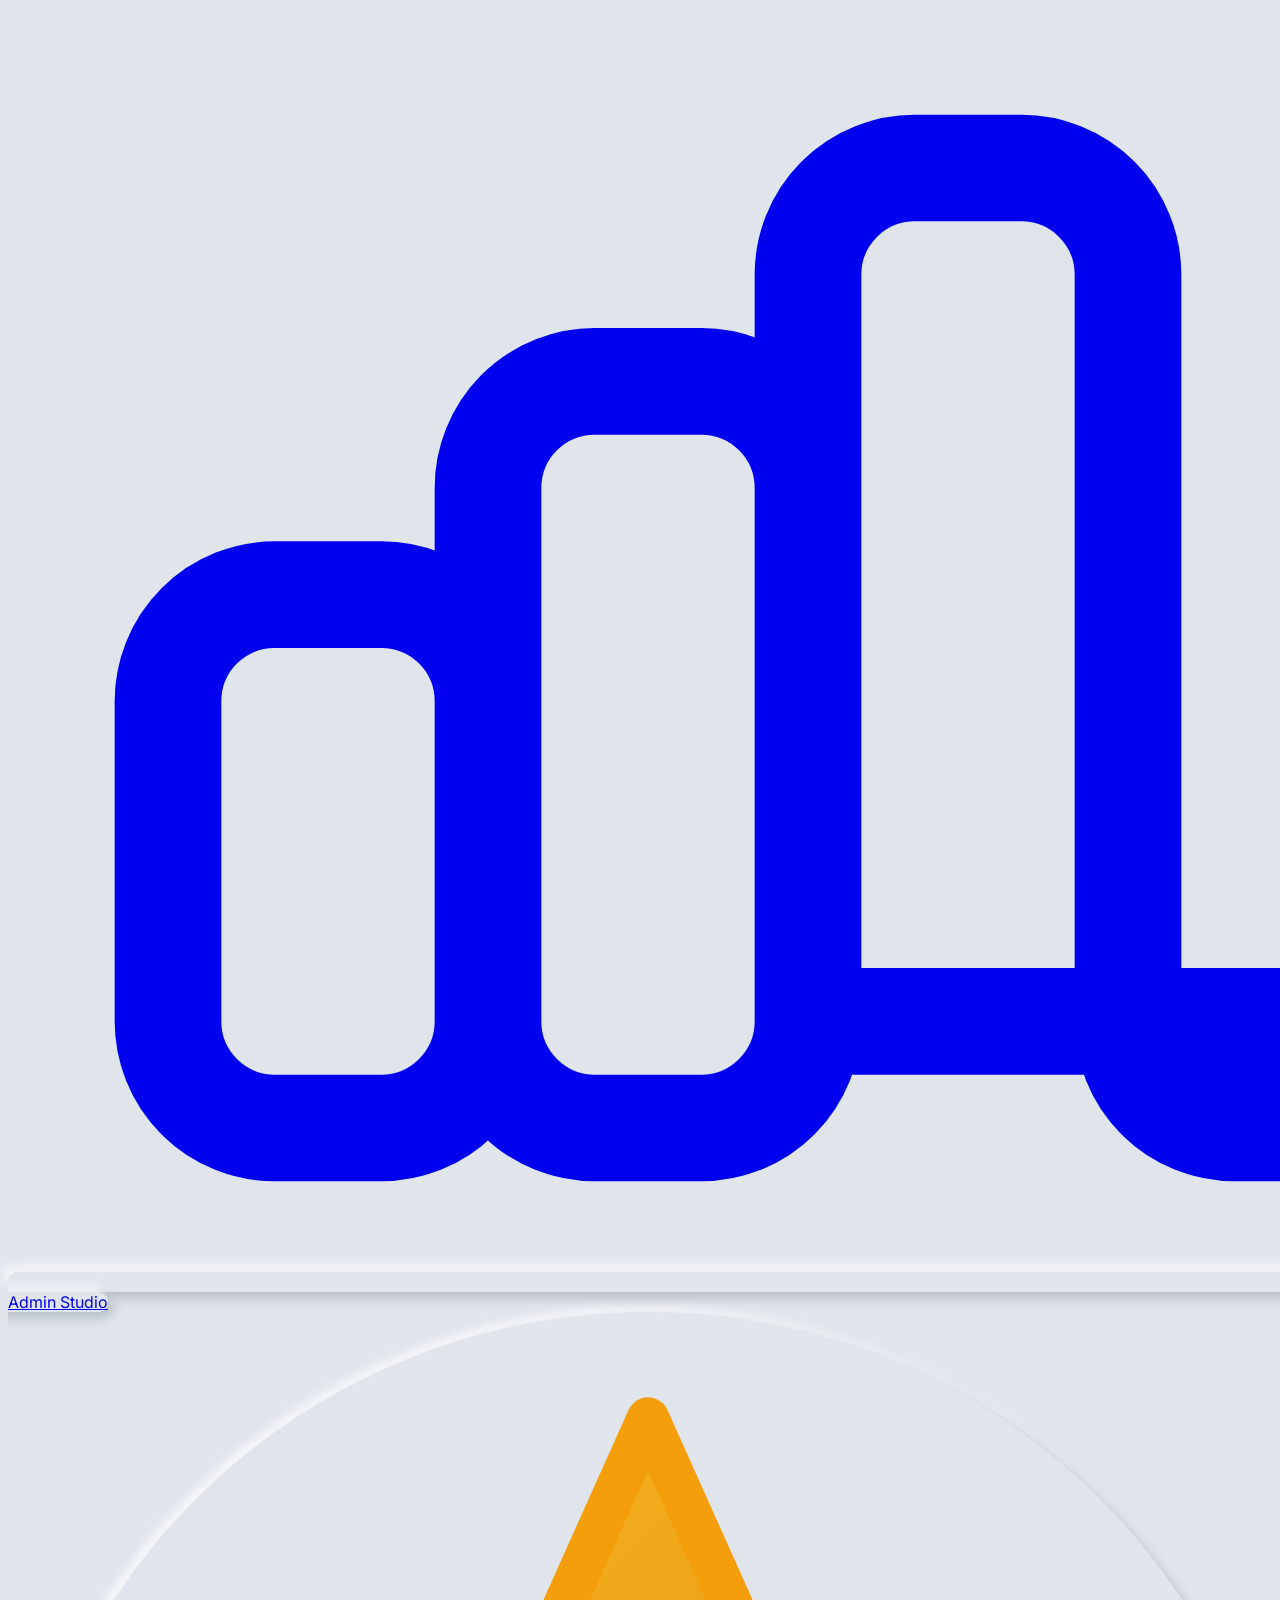
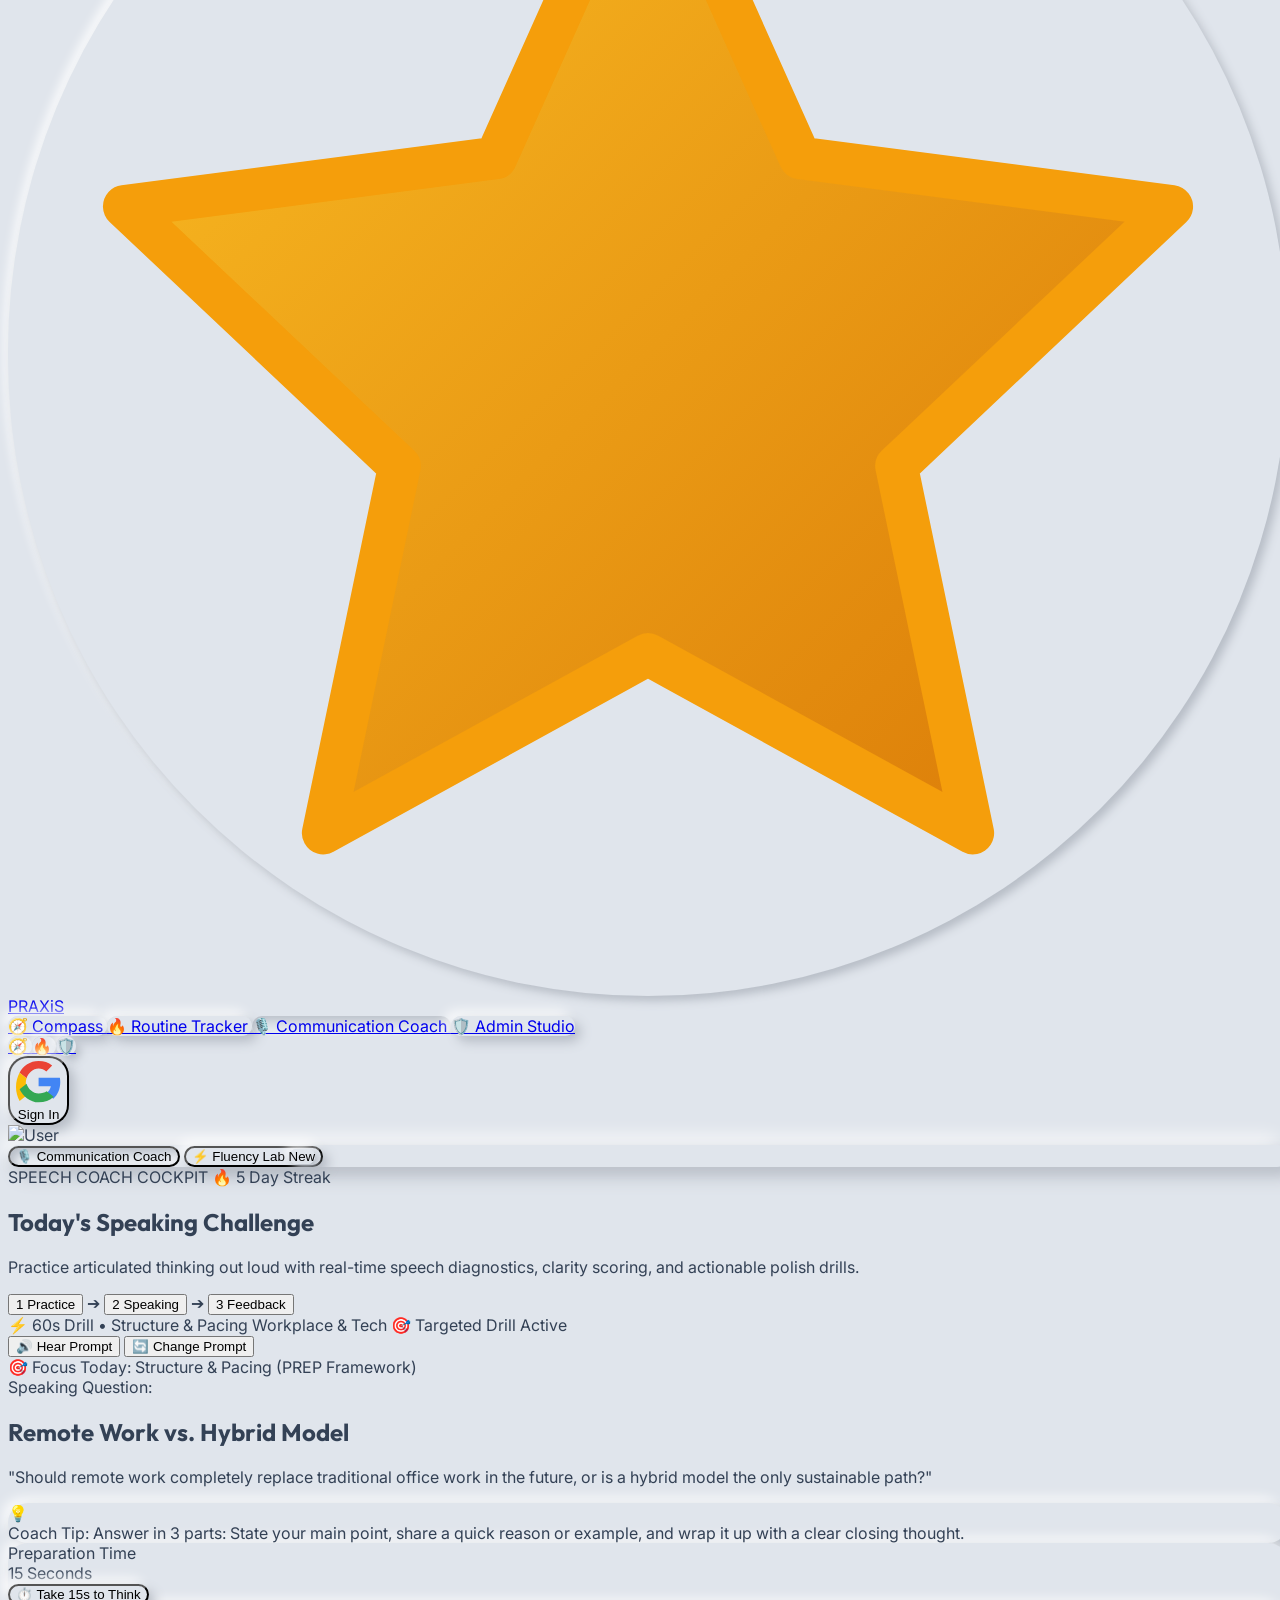
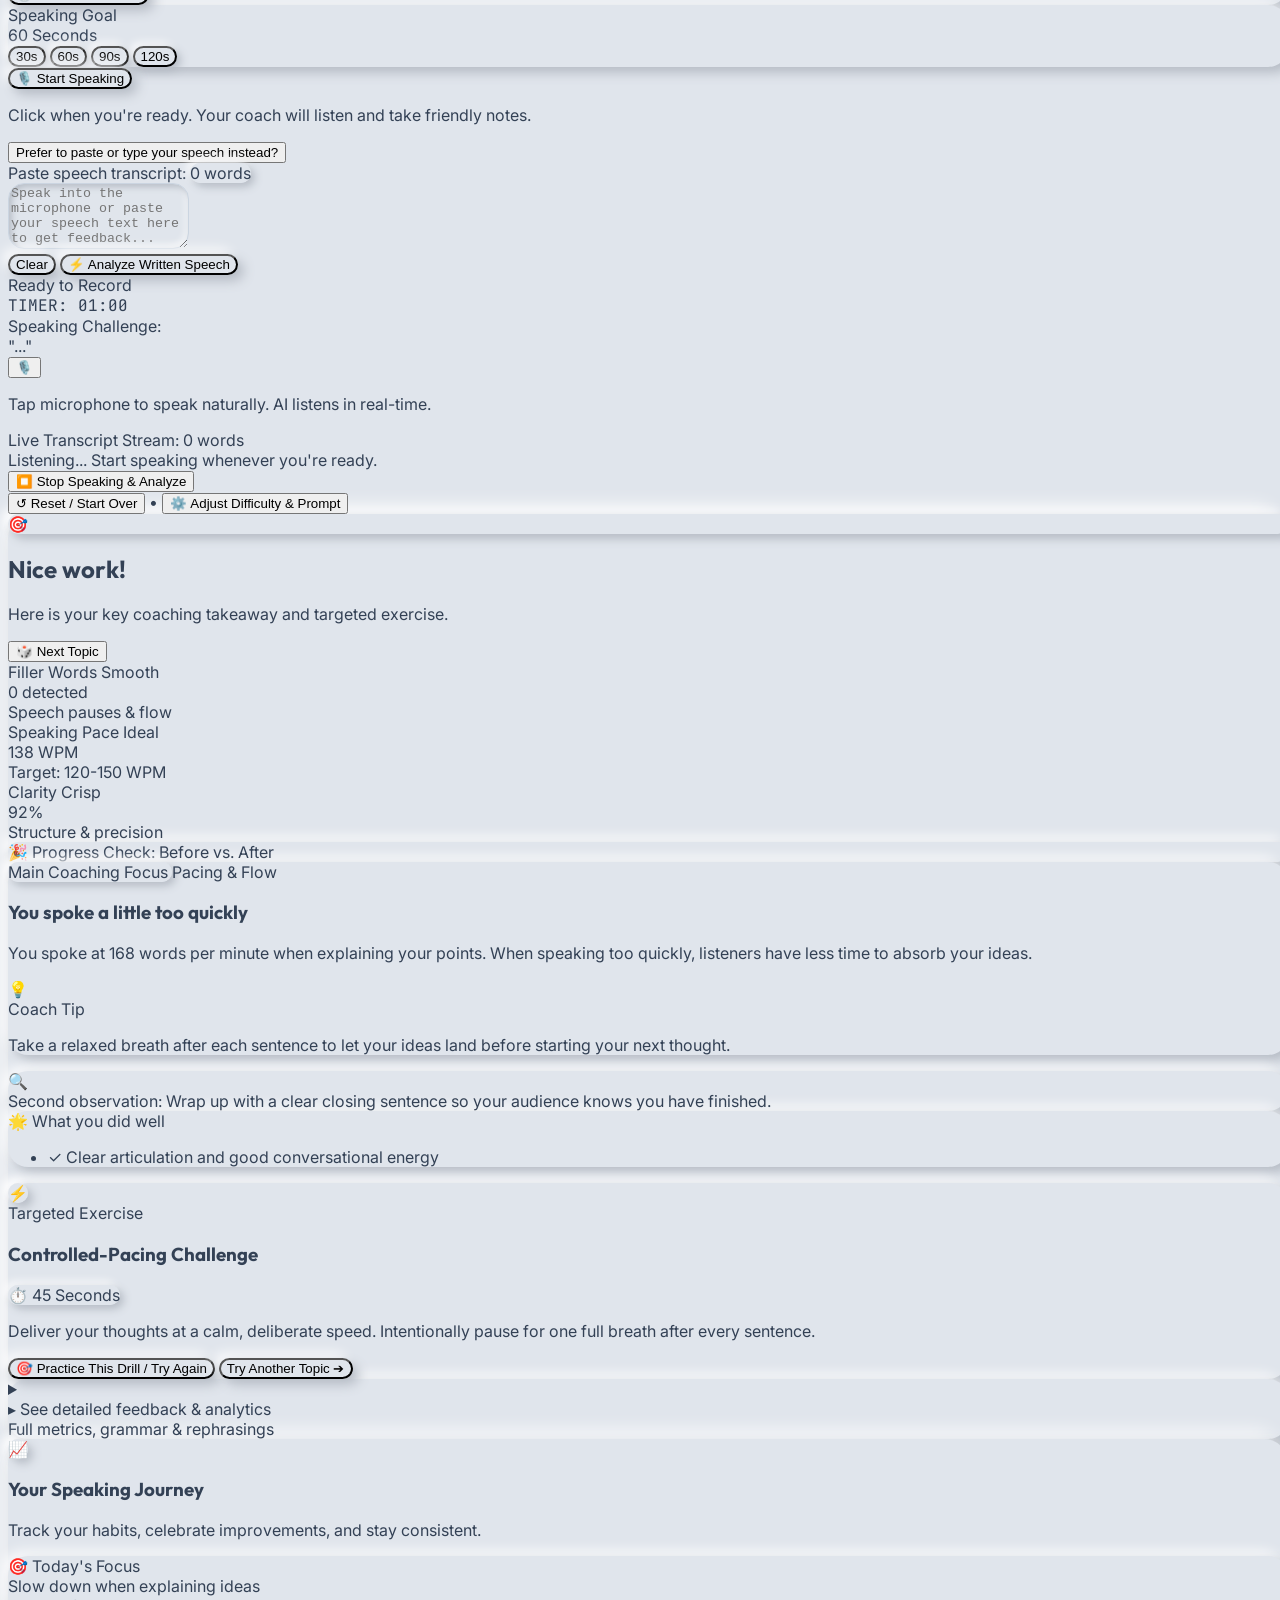
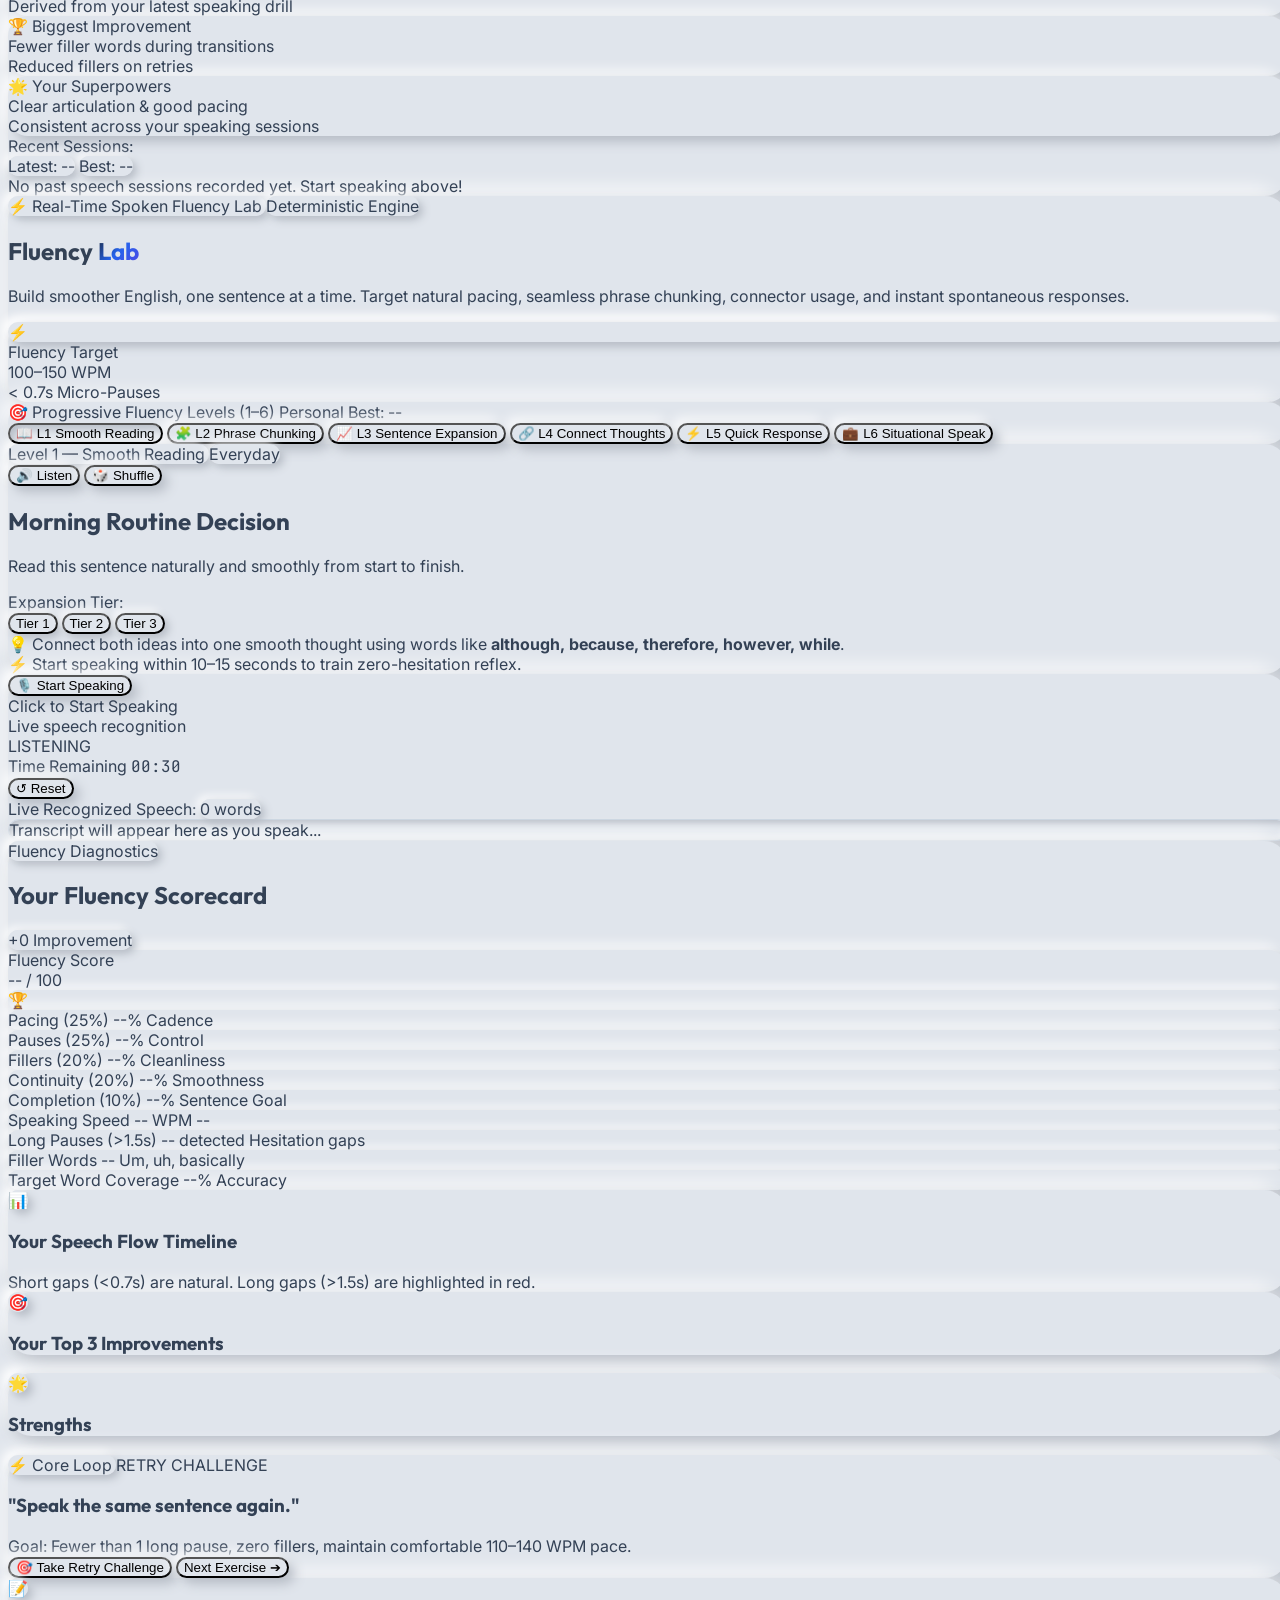
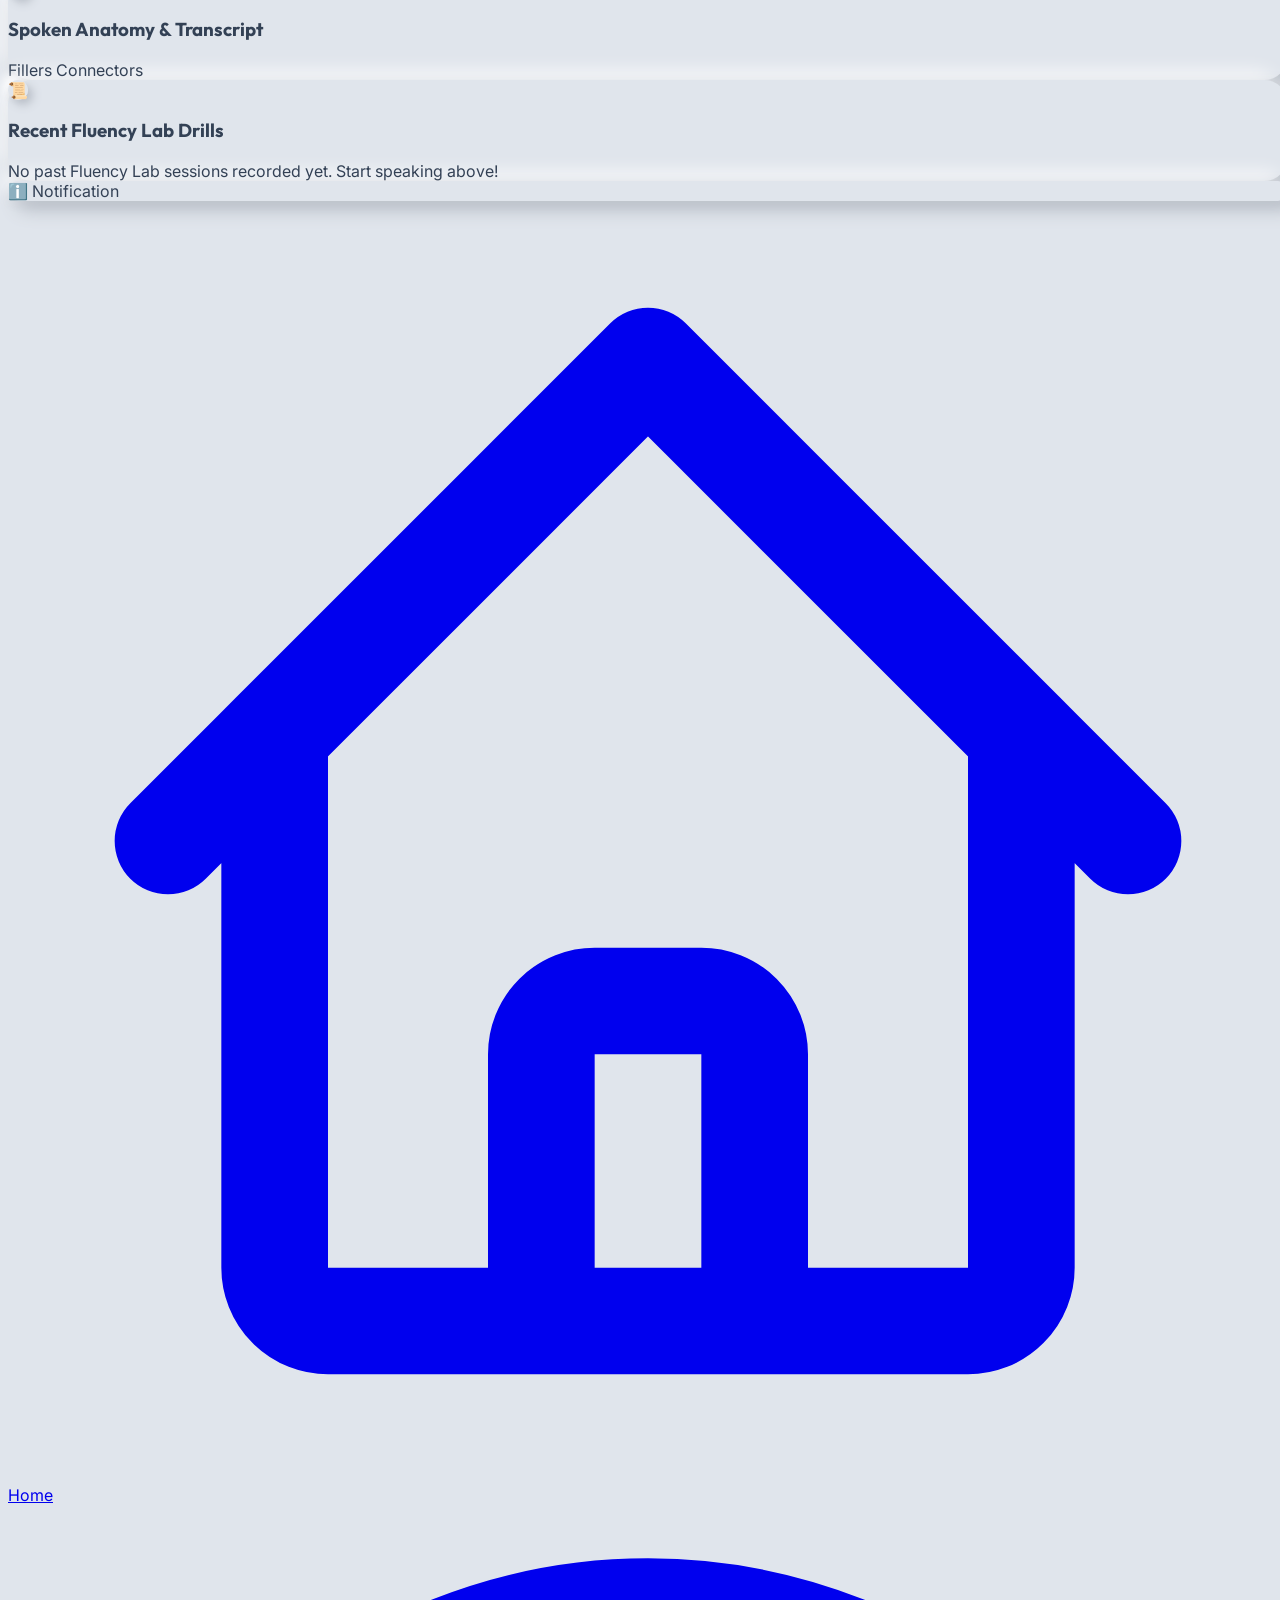
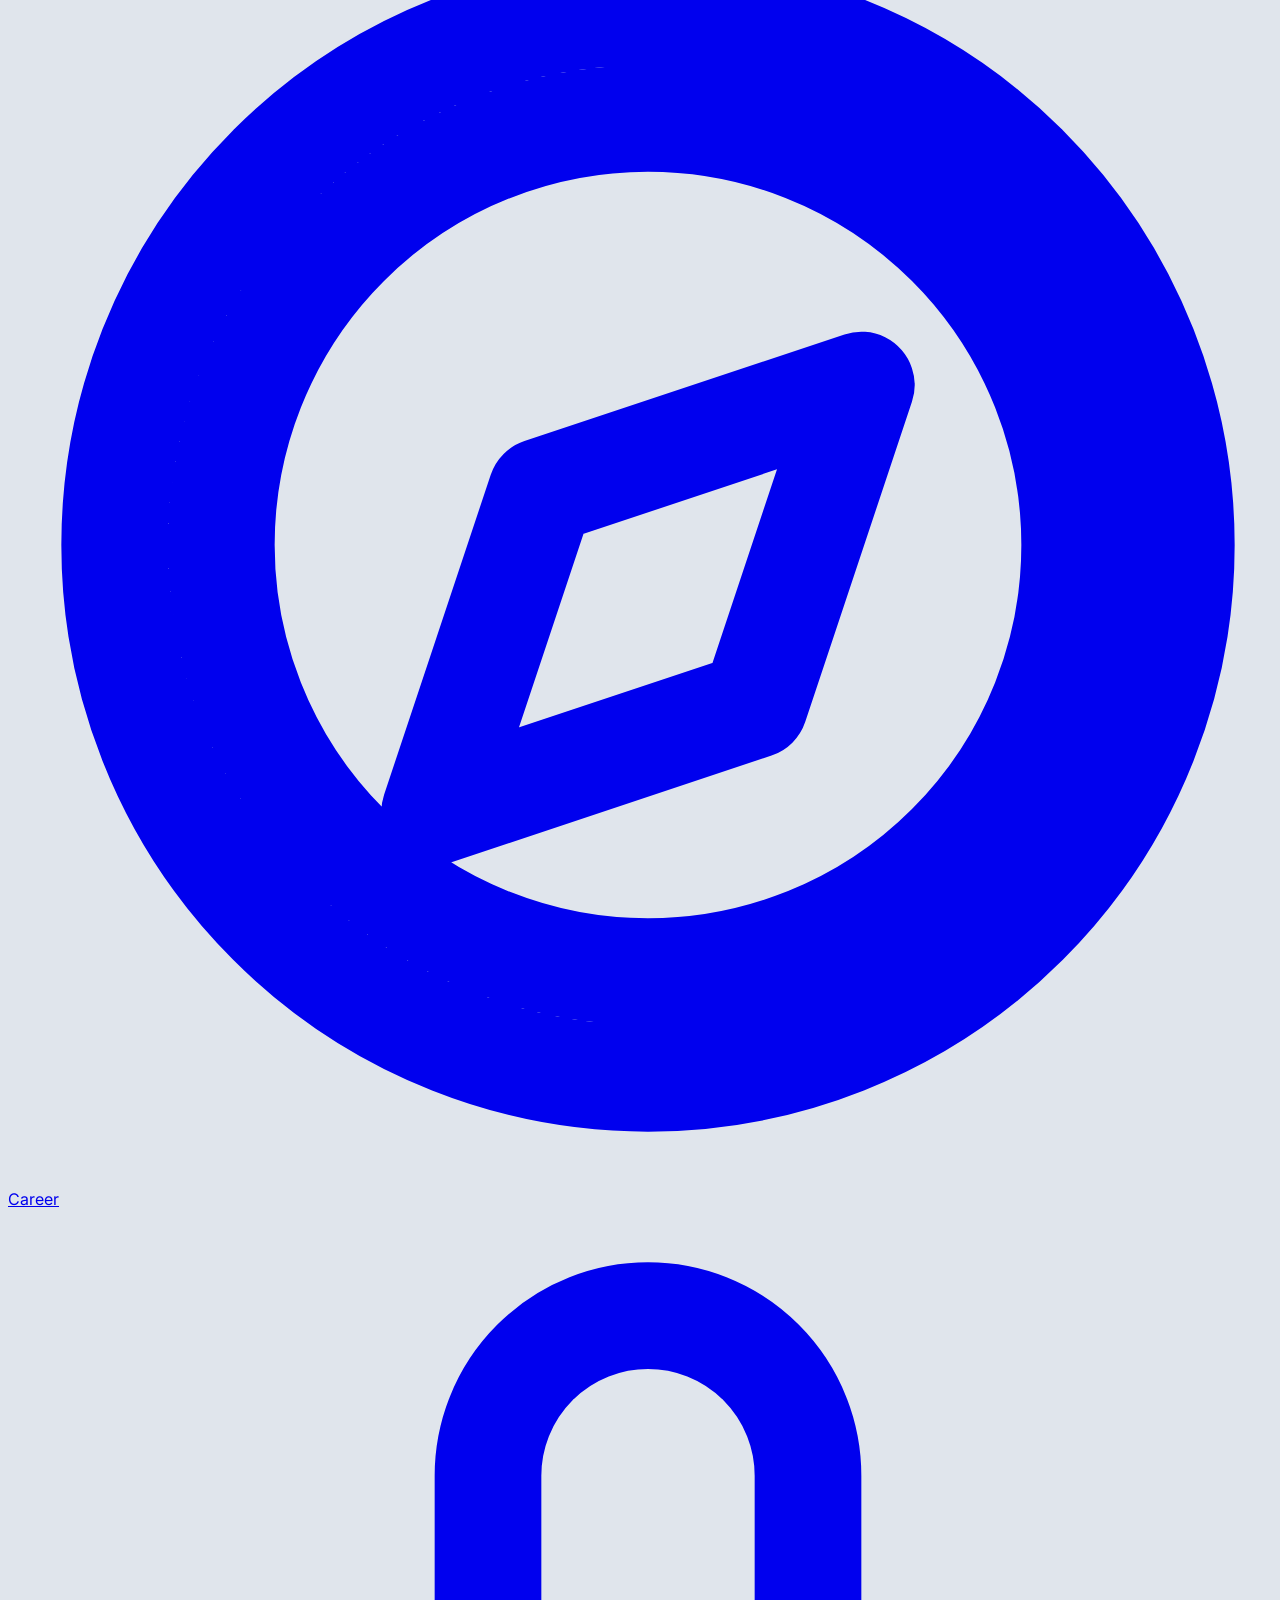
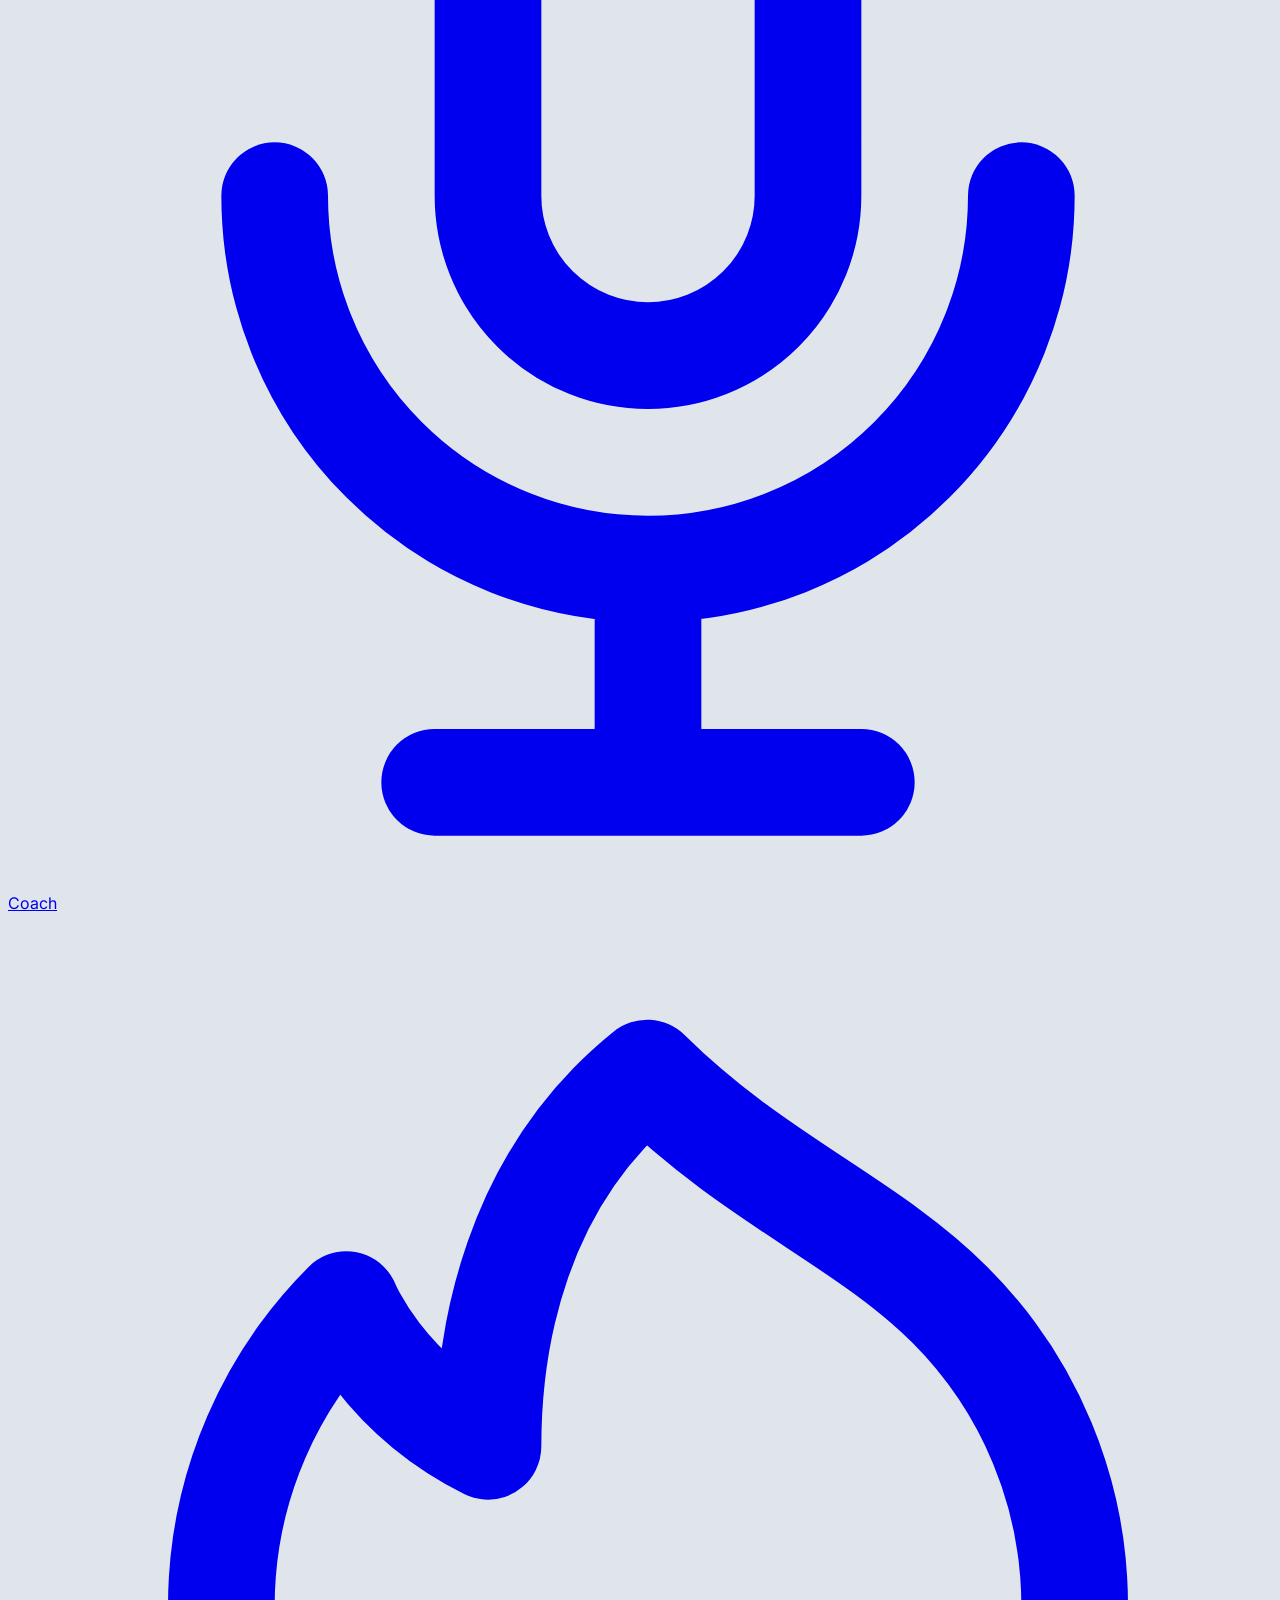
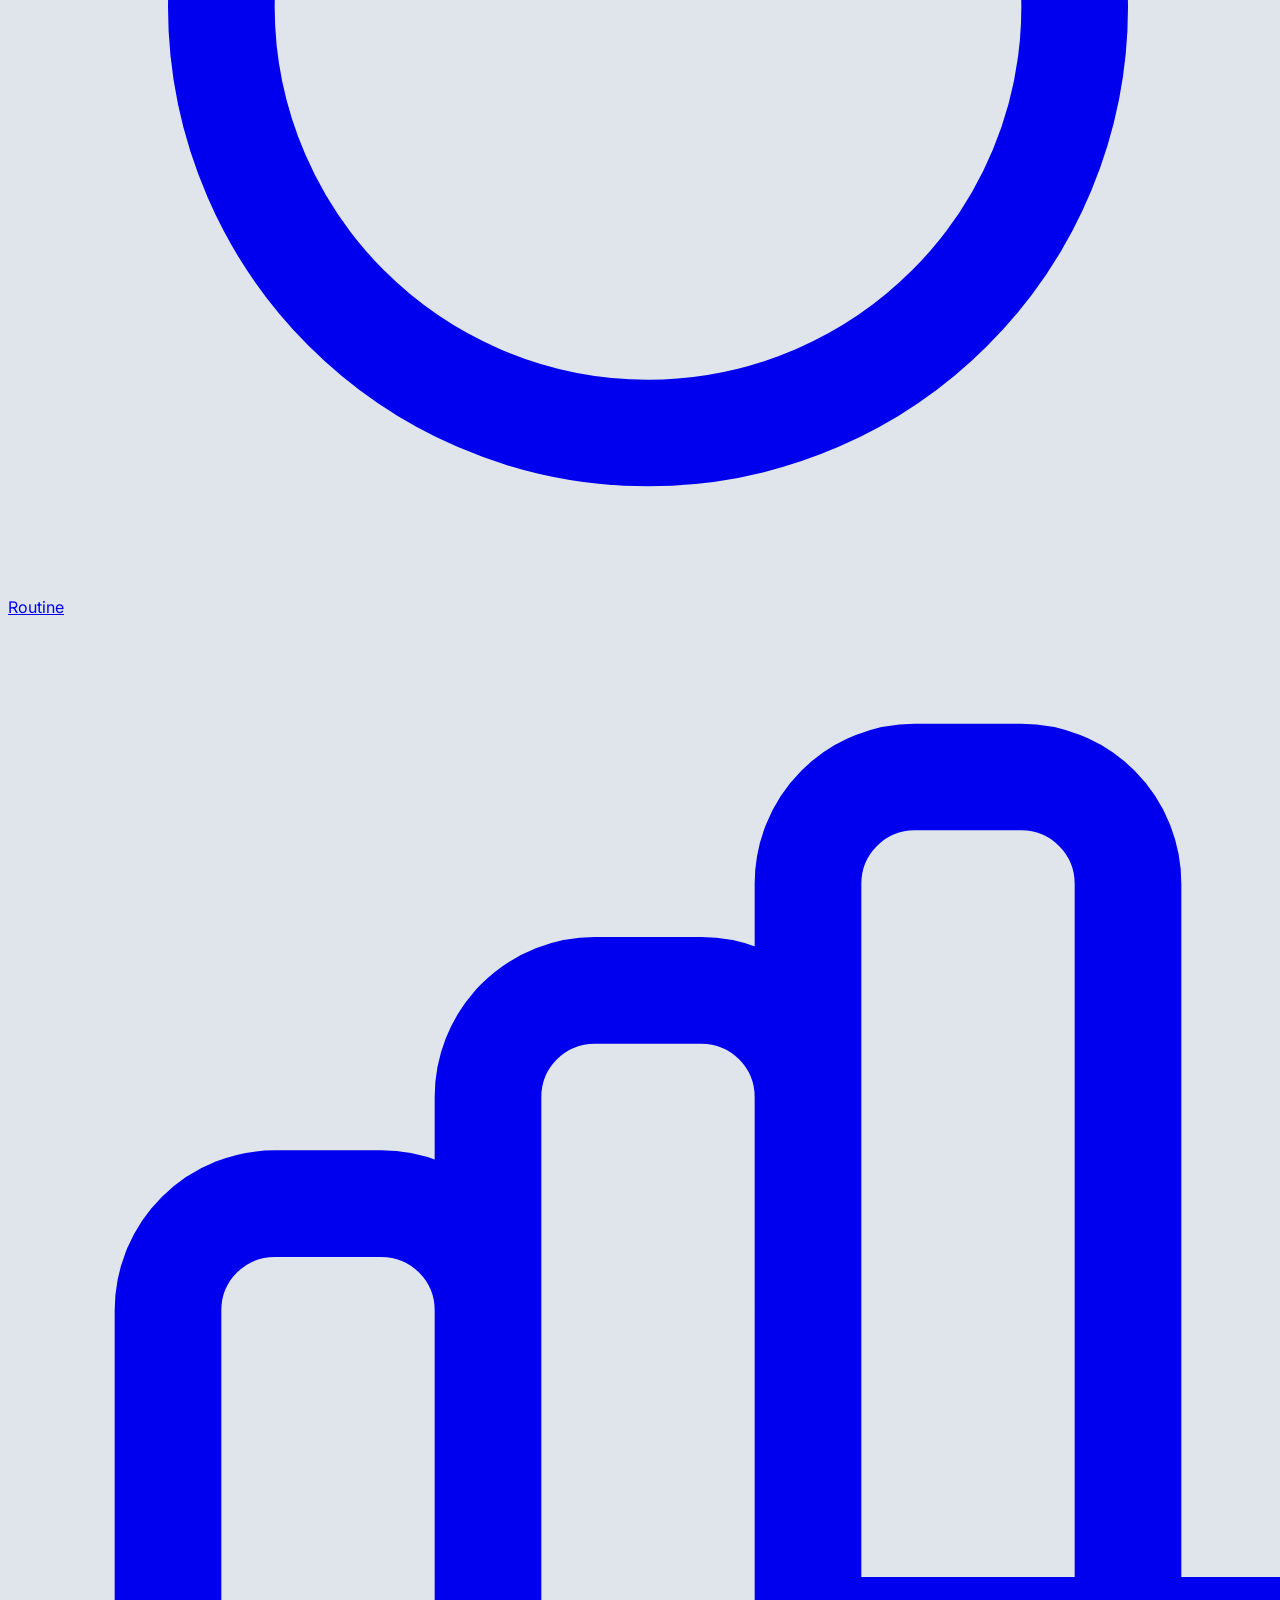
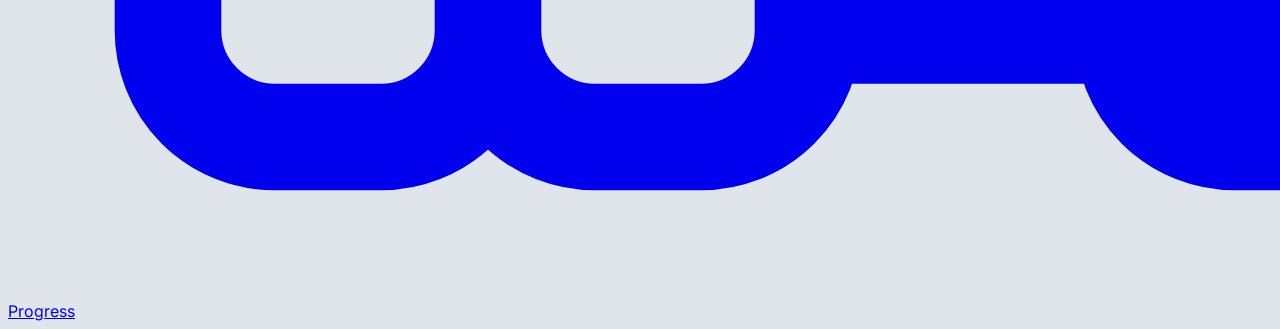
==== commit 69a708df: "speech recognition" ====
--- a/public/coach.html
+++ b/public/coach.html
@@ -381,8 +381,8 @@
                         </div>
                         <div class="flex items-center gap-2">
                             <!-- Hear aloud action with a speaker icon -->
-                            <button type="button" onclick="speakCurrentTopicQuestion()" class="stitch-btn-secondary px-3 py-1.5 text-xs font-bold flex items-center gap-1.5 cursor-pointer" title="Listen to question spoken out loud">
-                                <span>🔊</span> <span>Hear Prompt</span>
+                            <button type="button" id="btn-hear-prompt" onclick="speakCurrentTopicQuestion()" class="stitch-btn-secondary px-3 py-1.5 text-xs font-bold flex items-center gap-1.5 cursor-pointer transition-all" title="Listen to question spoken out loud">
+                                <span id="hear-prompt-icon">🔊</span> <span id="hear-prompt-label">Hear Prompt</span>
                             </button>
                             <!-- Change Prompt action -->
                             <button type="button" onclick="shuffleTopic()" class="stitch-btn-secondary px-3 py-1.5 text-xs font-bold flex items-center gap-1.5 cursor-pointer" title="Get a different question">
@@ -514,13 +514,13 @@
                     <!-- Center Layered Circular Microphone & Concentric Waveform (Reference C: Violet, Cyan, Soft-Blue) -->
                     <div class="relative w-36 h-36 sm:w-44 sm:h-44 flex items-center justify-center my-2">
                         <!-- Layered circular pulse rings -->
-                        <div class="stitch-pulse-ring"></div>
-                        <div class="stitch-pulse-ring-outer"></div>
-
-                        <!-- Inner circular microphone container -->
-                        <div class="w-24 h-24 sm:w-28 sm:h-28 rounded-full bg-gradient-to-tr from-violet-600 to-indigo-600 text-white flex items-center justify-center text-4xl shadow-lg shadow-violet-300 relative z-10 cursor-pointer">
-                            🎙️
-                        </div>
+                        <div id="coach-mic-pulse-1" class="stitch-pulse-ring"></div>
+                        <div id="coach-mic-pulse-2" class="stitch-pulse-ring-outer"></div>
+
+                        <!-- Inner circular microphone container with interactive toggle -->
+                        <button type="button" id="coach-mic-button" onclick="toggleCoachSpeaking()" class="w-24 h-24 sm:w-28 sm:h-28 rounded-full bg-gradient-to-tr from-violet-600 to-indigo-600 text-white flex items-center justify-center text-4xl shadow-lg shadow-violet-300 relative z-10 cursor-pointer transition-all hover:scale-105 active:scale-95 focus:outline-none focus:ring-4 focus:ring-violet-300" aria-label="Microphone Toggle" title="Tap to pause or resume microphone">
+                            <span id="coach-mic-icon">🎙️</span>
+                        </button>
                     </div>
 
                     <!-- Decorative Audio Waveform Visualization -->
@@ -849,8 +849,8 @@
                             <div class="flex flex-col gap-3">
                                 <div class="flex items-center justify-between">
                                     <span class="text-xs font-bold text-slate-700 uppercase tracking-wider">Natural & Professional Phrasing:</span>
-                                    <button type="button" onclick="speakCoachFeedback()" class="neu-btn px-3 py-1.5 text-xs font-bold text-indigo-600 hover:text-indigo-800 flex items-center gap-1.5 cursor-pointer">
-                                        <span>🔊</span> Listen Audio
+                                    <button type="button" id="btn-listen-coach-audio" onclick="speakCoachFeedback()" class="neu-btn px-3 py-1.5 text-xs font-bold text-indigo-600 hover:text-indigo-800 flex items-center gap-1.5 cursor-pointer transition-all">
+                                        <span id="coach-audio-icon">🔊</span> <span id="coach-audio-label">Listen Audio</span>
                                     </button>
                                 </div>
                                 <div class="grid grid-cols-1 md:grid-cols-2 gap-3">
@@ -1026,8 +1026,8 @@
                                 </span>
                             </div>
                             <div class="flex items-center gap-1.5">
-                                <button type="button" onclick="speakFluencyTargetSentence()" class="neu-btn px-2.5 py-1 text-xs font-bold text-indigo-600 hover:text-indigo-800 flex items-center gap-1 cursor-pointer" title="Listen to model sentence">
-                                    <span>🔊</span> Listen
+                                <button type="button" id="btn-fluency-listen" onclick="speakFluencyTargetSentence()" class="neu-btn px-2.5 py-1 text-xs font-bold text-indigo-600 hover:text-indigo-800 flex items-center gap-1 cursor-pointer transition-all" title="Listen to model sentence">
+                                    <span id="fl-listen-icon">🔊</span> <span id="fl-listen-label">Listen</span>
                                 </button>
                                 <button type="button" onclick="shuffleFluencyExercise()" class="neu-btn px-2.5 py-1 text-xs font-bold text-slate-600 hover:text-blue-600 flex items-center gap-1 cursor-pointer" title="Load another exercise">
                                     <span>🎲</span> Shuffle
@@ -1078,7 +1078,7 @@
                         <div class="flex flex-wrap items-center justify-between gap-3 pb-3 border-b border-slate-200/80">
                             <div class="flex items-center gap-3">
                                 <button type="button" id="btn-fluency-record" onclick="toggleFluencyRecording()" aria-label="Start Speaking" class="neu-btn px-5 py-2.5 text-xs sm:text-sm font-extrabold text-white bg-gradient-to-r from-blue-600 to-indigo-600 hover:from-blue-700 hover:to-indigo-700 rounded-xl shadow-lg flex items-center gap-2 cursor-pointer transition-all">
-                                    <span>🎙️</span> <span>Start Speaking</span>
+                                    <span id="fl-record-icon">🎙️</span> <span id="fl-record-label">Start Speaking</span>
                                 </button>
                                 <div>
                                     <div id="fl-mic-status-label" class="text-xs font-extrabold text-slate-800" aria-live="polite">
@@ -1339,6 +1339,19 @@
             const tabCoach = document.getElementById('tab-switch-coach');
             const tabFluency = document.getElementById('tab-switch-fluency');
 
+            // Cleanly stop any ongoing recognition or audio playback across modes
+            if (typeof window.coachStopSpeaking === 'function') {
+                window.coachStopSpeaking();
+            }
+            if (typeof window.resetFluencyRecording === 'function') {
+                window.resetFluencyRecording();
+            }
+            if (window.PraxisSpeechSpeaker) {
+                window.PraxisSpeechSpeaker.stop();
+            } else if (window.speechSynthesis) {
+                window.speechSynthesis.cancel();
+            }
+
             if (mode === 'fluency') {
                 if (coachView) coachView.classList.add('hidden');
                 if (fluencyView) fluencyView.classList.remove('hidden');
@@ -1350,11 +1363,6 @@
                 if (tabCoach) {
                     tabCoach.classList.remove('pressed', 'text-blue-600', 'border', 'border-blue-300', 'shadow-inner');
                     tabCoach.classList.add('text-slate-700');
-                }
-
-                // If recognition is running on coach side, stop it
-                if (window.clearTranscript) {
-                    // safe state
                 }
             } else {
                 if (coachView) coachView.classList.remove('hidden');
